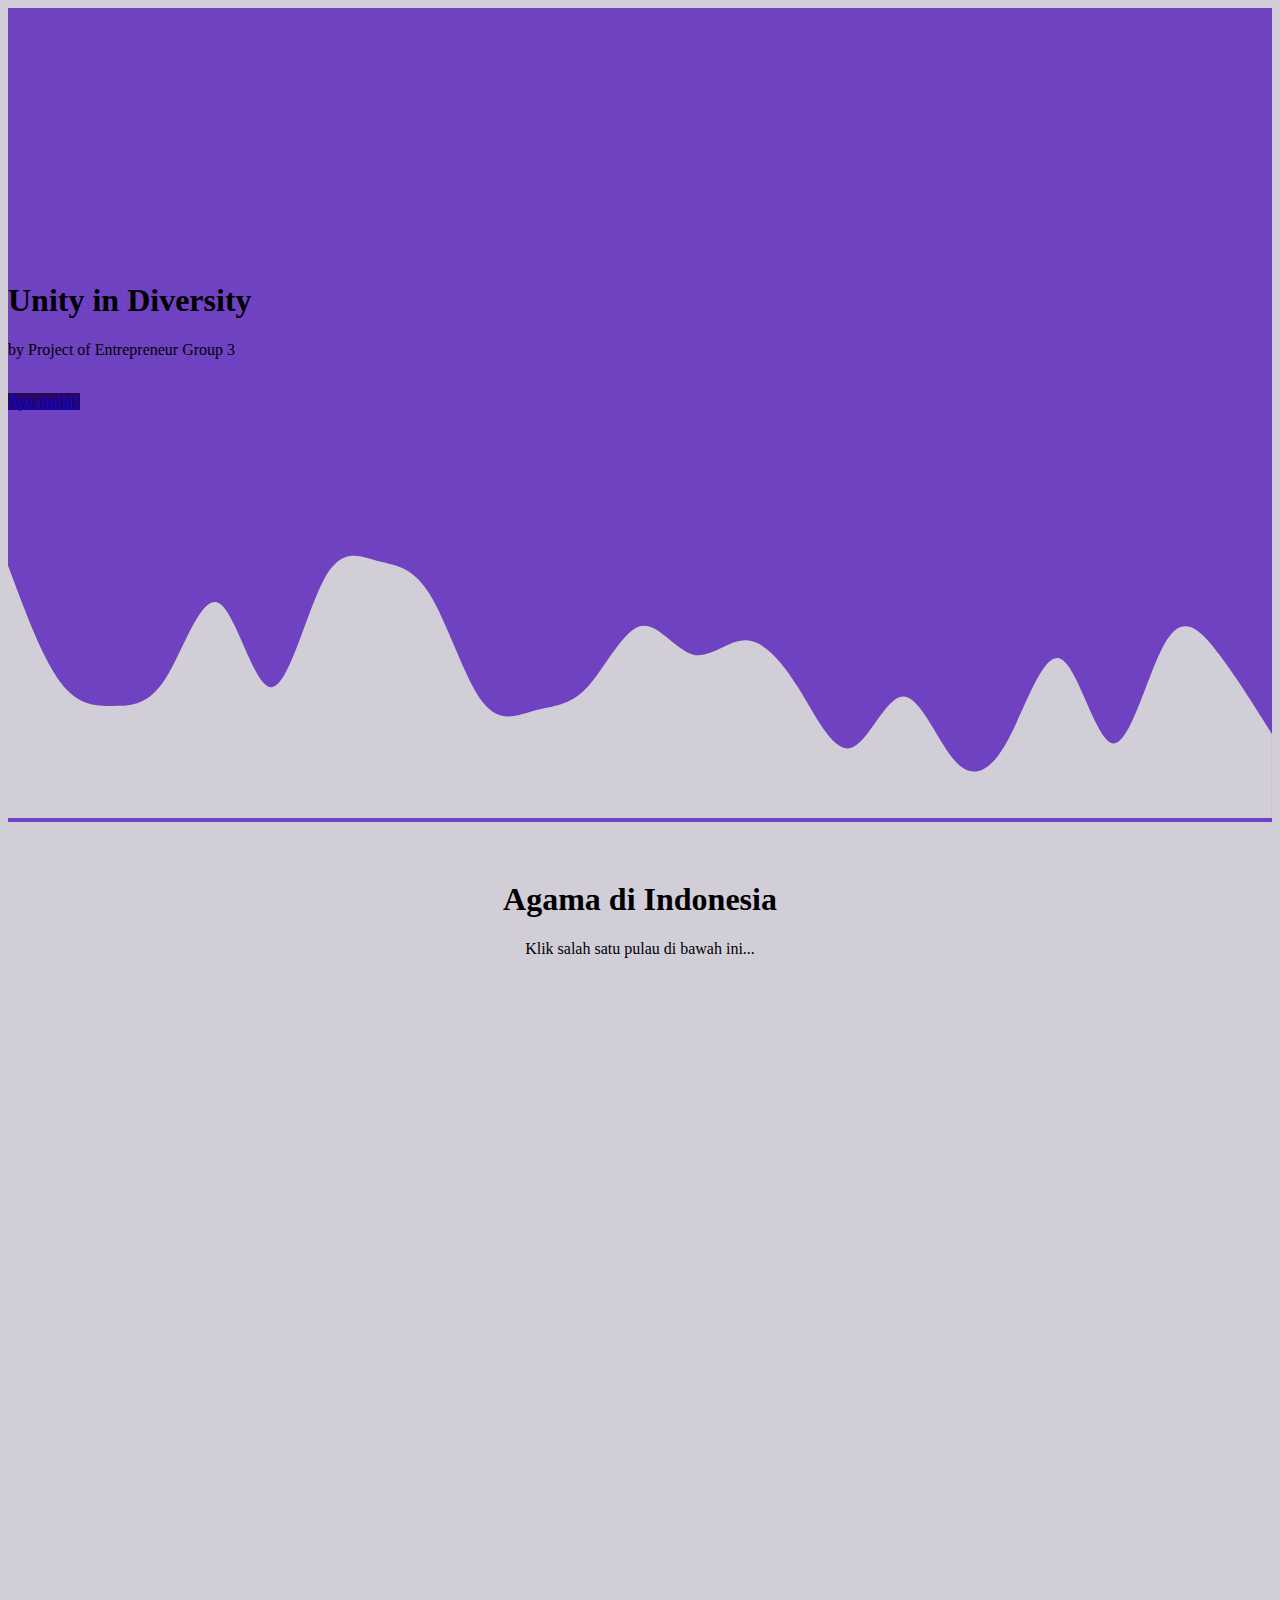
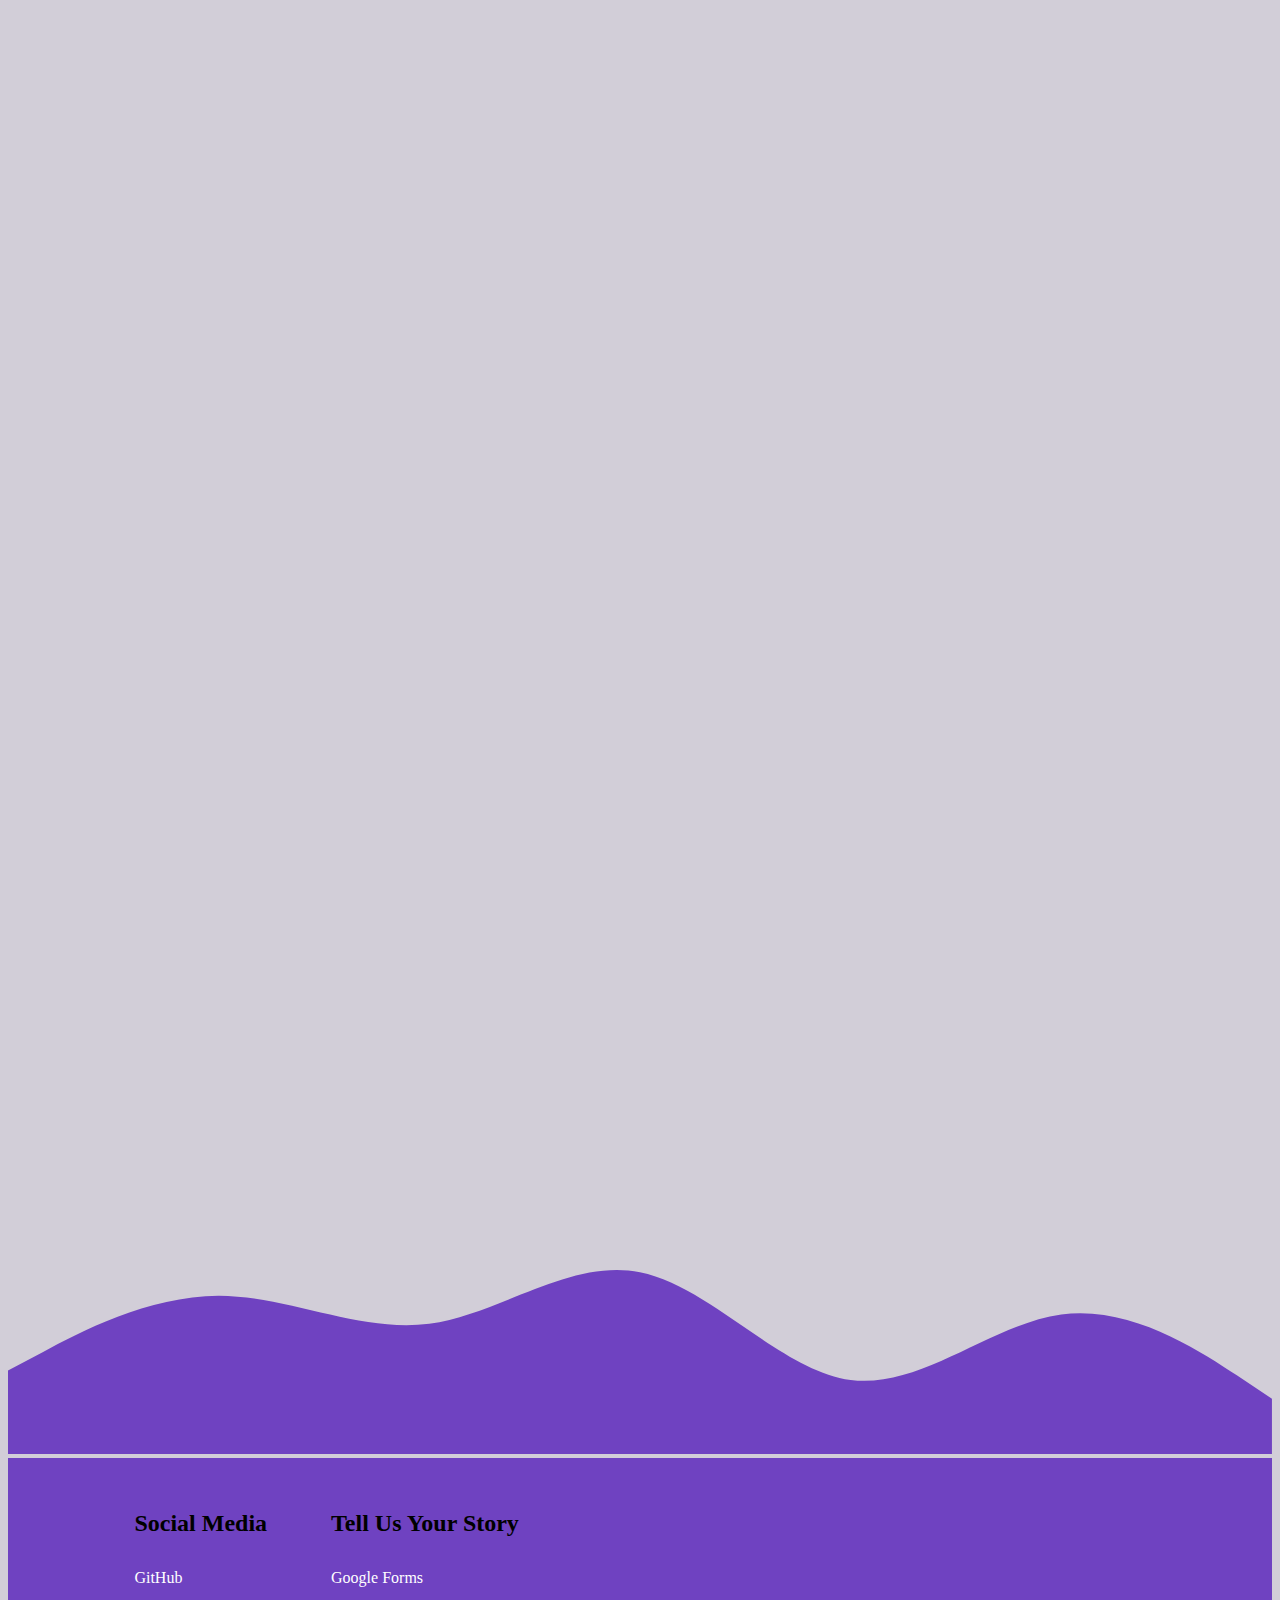
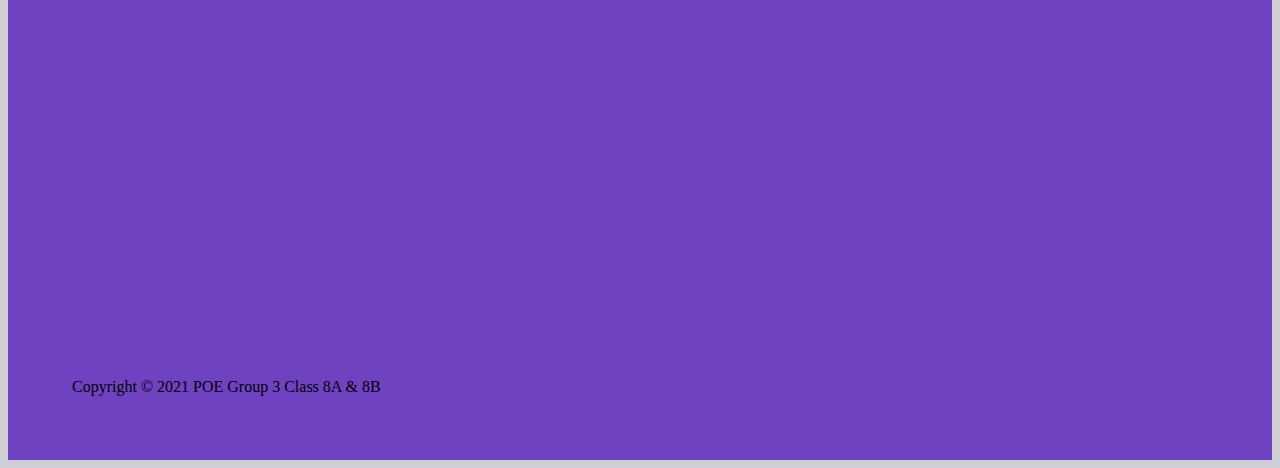
==== index.html @ b8ce14c6 "Added more stories, fixed the footer problem" ====
<!DOCTYPE html>
<html lang="en">

<head>
    <meta charset="UTF-8">
    <meta http-equiv="X-UA-Compatible" content="IE=edge">
    <meta name="viewport" content="width=device-width, initial-scale=1.0">

    <!-- Bootstrap's CSS. -->
    <link href="https://cdn.jsdelivr.net/npm/bootstrap@5.1.3/dist/css/bootstrap.min.css" rel="stylesheet"
        integrity="sha384-1BmE4kWBq78iYhFldvKuhfTAU6auU8tT94WrHftjDbrCEXSU1oBoqyl2QvZ6jIW3" crossorigin="anonymous">

    <!-- AOS's CSS -->
    <link href="https://unpkg.com/aos@2.3.1/dist/aos.css" rel="stylesheet">

    <!-- custom style for the website -->
    <link rel="stylesheet" href="style.css">

    <title>Unity in Diversity</title>
</head>

<body>
    <!-- Jumbotron. -->
    <div id="title" class="jumbotron text-center">
        <h1 class="display-2 text-white">Unity in Diversity</h1>
        <p class="lead text-white">by Project of Entrepreneur Group 3</p><br>
        <a class="btn btn-lg text-white" id="start-button" href="#map" role="button" style="margin-bottom: 10%;">
            Ayo mulai!
        </a>
        <svg xmlns="http://www.w3.org/2000/svg" viewBox="0 0 1440 320">
            <path fill="#CED4DA" style="fill: #d2ced8;"
                d="M0,32L10,58.7C20,85,40,139,60,165.3C80,192,100,192,120,192C140,192,160,192,180,160C200,128,220,64,240,74.7C260,85,280,171,300,170.7C320,171,340,85,360,48C380,11,400,21,420,26.7C440,32,460,32,480,64C500,96,520,160,540,186.7C560,213,580,203,600,197.3C620,192,640,192,660,170.7C680,149,700,107,720,101.3C740,96,760,128,780,133.3C800,139,820,117,840,117.3C860,117,880,139,900,170.7C920,203,940,245,960,240C980,235,1000,181,1020,181.3C1040,181,1060,235,1080,256C1100,277,1120,267,1140,229.3C1160,192,1180,128,1200,138.7C1220,149,1240,235,1260,234.7C1280,235,1300,149,1320,117.3C1340,85,1360,107,1380,133.3C1400,160,1420,192,1430,208L1440,224L1440,320L1430,320C1420,320,1400,320,1380,320C1360,320,1340,320,1320,320C1300,320,1280,320,1260,320C1240,320,1220,320,1200,320C1180,320,1160,320,1140,320C1120,320,1100,320,1080,320C1060,320,1040,320,1020,320C1000,320,980,320,960,320C940,320,920,320,900,320C880,320,860,320,840,320C820,320,800,320,780,320C760,320,740,320,720,320C700,320,680,320,660,320C640,320,620,320,600,320C580,320,560,320,540,320C520,320,500,320,480,320C460,320,440,320,420,320C400,320,380,320,360,320C340,320,320,320,300,320C280,320,260,320,240,320C220,320,200,320,180,320C160,320,140,320,120,320C100,320,80,320,60,320C40,320,20,320,10,320L0,320Z">
            </path>
        </svg>
    </div>

    <!-- The interactive map containter -->
    <section id="map">
        <br>
        <h1 class="display-4 text-center text-black">Agama di Indonesia</h1>
        <p class="lead text-center text-black">Klik salah satu pulau di bawah ini...</p>
        <br>

        <!-- the interactive map itself -->
        <!-- warning: this is really cool :) -->

        <div class="map-container" data-aos="zoom-in" data-aos-duration="1000" data-aos-anchor-placement="center-bottom">
            <svg viewBox="0 0 792.54596 316.66394" xmlns="http://www.w3.org/2000/svg">
                <!-- the clickable part of the map -->
                <!-- first, we create the <a> tag to wrap the svg, inside the anchor tag we will put some tooltip attributes -->
                <path class="clickable-map" data-toggle="tooltip" title="Sumatra"
                    onmousedown="gotoPage('islands/sumatra.html');"
                    d="M 36.742 92.075 L 36.572 92.175 L 35.862 91.085 L 34.612 89.745 L 33.632 89.285 L 33.042 89.185 L 32.802 89.035 L 32.912 88.885 L 33.902 88.685 L 35.962 88.815 L 36.652 89.895 L 36.992 90.875 L 36.982 91.735 Z M 9.192 30.965 L 11.782 32.385 L 11.862 33.045 L 12.142 33.505 L 13.152 34.505 L 14.942 35.905 L 15.792 36.255 L 19.732 37.235 L 23.772 37.505 L 25.682 37.155 L 27.912 36.275 L 28.272 36.275 L 29.172 36.755 L 30.692 36.395 L 31.812 36.515 L 33.222 37.045 L 33.602 37.375 L 33.922 38.235 L 34.542 38.445 L 35.522 38.245 L 39.452 36.725 L 39.922 36.745 L 40.802 37.635 L 41.892 39.145 L 44.042 41.405 L 45.602 42.725 L 46.812 43.005 L 47.702 44.775 L 47.852 46.295 L 48.262 47.265 L 48.702 47.855 L 48.612 48.785 L 49.432 48.685 L 50.402 49.045 L 51.042 49.355 L 53.102 50.935 L 53.242 52.265 L 52.885 53.117 L 52.892 53.115 L 52.992 55.825 L 53.762 56.865 L 54.952 56.825 L 56.442 57.465 L 57.552 58.125 L 58.372 59.425 L 60.112 59.865 L 60.462 60.455 L 60.362 60.985 L 60.592 61.815 L 62.732 63.225 L 64.962 63.955 L 66.732 64.935 L 70.692 67.435 L 71.872 68.495 L 73.082 68.965 L 74.002 69.615 L 74.722 70.895 L 75.082 71.245 L 75.602 71.555 L 76.962 71.965 L 78.822 73.015 L 81.182 75.375 L 82.562 76.475 L 82.692 76.805 L 82.792 78.995 L 82.652 79.595 L 82.072 80.385 L 82.112 80.825 L 83.252 82.105 L 82.982 82.365 L 83.492 82.215 L 83.182 81.465 L 83.422 81.005 L 82.892 80.605 L 82.512 80.645 L 82.482 80.505 L 83.422 79.875 L 83.822 79.945 L 84.532 80.715 L 84.462 82.105 L 85.192 83.805 L 85.322 83.785 L 84.922 82.155 L 84.922 81.425 L 85.222 80.895 L 85.812 80.545 L 86.432 80.565 L 87.152 81.465 L 87.802 82.735 L 88.342 83.255 L 88.562 83.815 L 88.536 83.898 L 89.342 86.355 L 89.912 87.555 L 91.252 88.945 L 92.782 90.135 L 93.702 90.625 L 94.522 90.495 L 95.472 91.085 L 96.222 91.235 L 96.732 90.845 L 95.592 90.135 L 95.272 89.505 L 95.192 88.725 L 95.392 88.335 L 96.342 87.785 L 98.742 87.515 L 101.202 87.825 L 101.082 88.335 L 101.432 89.105 L 104.882 91.415 L 105.622 92.205 L 105.882 93.015 L 105.902 94.355 L 106.622 96.465 L 107.302 97.555 L 109.642 98.645 L 110.392 98.705 L 112.112 98.285 L 113.322 98.615 L 117.832 102.395 L 119.852 103.465 L 120.942 106.525 L 120.752 108.255 L 121.152 109.625 L 121.582 110.255 L 124.872 113.355 L 125.562 113.855 L 126.942 114.485 L 127.462 114.555 L 129.862 114.335 L 132.472 114.495 L 133.162 114.755 L 133.642 115.125 L 136.202 118.205 L 136.382 118.735 L 136.232 119.405 L 127.392 124.035 L 126.682 123.665 L 125.952 122.845 L 124.952 122.855 L 126.852 124.195 L 127.672 124.435 L 128.912 123.315 L 133.152 122.535 L 137.622 120.015 L 137.892 119.815 L 138.612 118.675 L 140.872 117.835 L 141.432 117.895 L 142.592 118.455 L 147.592 122.215 L 147.852 122.775 L 148.832 127.105 L 148.202 127.335 L 145.232 127.515 L 144.952 127.905 L 144.842 128.815 L 142.182 130.645 L 142.352 130.925 L 142.672 130.875 L 143.352 130.305 L 144.032 130.145 L 144.612 130.195 L 144.662 130.355 L 144.292 130.825 L 145.922 131.035 L 145.972 131.245 L 147.602 131.765 L 148.492 133.075 L 147.862 132.975 L 146.972 133.135 L 145.292 133.865 L 145.082 134.075 L 145.242 134.335 L 144.942 134.995 L 142.312 136.745 L 141.932 138.885 L 142.032 139.305 L 143.032 140.285 L 141.852 140.405 L 141.012 140.875 L 141.862 140.405 L 143.042 140.295 L 143.462 140.725 L 144.252 141.085 L 145.142 142.185 L 146.042 142.915 L 147.042 143.335 L 147.672 143.855 L 148.772 144.115 L 149.302 144.485 L 150.142 144.115 L 150.112 144.225 L 151.332 143.965 L 153.982 144.715 L 155.892 145.455 L 158.102 144.705 L 158.502 144.775 L 159.252 146.515 L 158.942 147.955 L 159.192 148.775 L 159.902 149.945 L 160.022 151.005 L 159.722 152.955 L 160.162 154.815 L 160.642 155.665 L 161.282 156.655 L 161.442 157.555 L 161.282 158.075 L 160.802 158.455 L 160.472 159.185 L 160.472 159.905 L 160.702 160.325 L 160.932 160.235 L 161.422 159.045 L 161.832 159.115 L 163.102 160.195 L 165.172 161.465 L 166.542 161.525 L 167.282 162.195 L 167.492 162.665 L 167.802 164.235 L 167.752 164.705 L 167.492 165.075 L 167.062 165.175 L 166.702 165.805 L 166.382 165.745 L 165.792 166.225 L 164.672 168.015 L 165.552 168.165 L 165.822 168.015 L 166.852 166.545 L 167.902 166.315 L 168.342 167.115 L 169.472 167.175 L 169.962 167.555 L 171.492 167.945 L 172.972 167.115 L 175.382 167.955 L 178.442 168.295 L 180.072 168.275 L 180.352 168.875 L 179.892 170.605 L 180.162 172.035 L 180.322 172.415 L 181.052 173.055 L 181.742 173.255 L 182.552 173.225 L 182.892 173.385 L 183.102 174.005 L 182.912 176.005 L 183.542 177.295 L 184.252 177.915 L 185.272 178.005 L 186.012 177.805 L 186.312 177.865 L 187.112 178.205 L 187.552 178.605 L 187.702 179.575 L 187.572 180.825 L 188.352 182.395 L 188.352 182.795 L 188.042 183.215 L 186.342 184.095 L 185.232 185.255 L 184.052 187.765 L 183.712 188.885 L 183.562 190.015 L 183.802 190.915 L 184.252 191.385 L 185.552 192.115 L 185.962 193.085 L 185.752 193.935 L 184.852 195.335 L 184.242 196.615 L 184.022 198.265 L 183.769 198.59 L 183.782 198.615 L 183.592 201.315 L 185.052 203.725 L 185.102 204.055 L 185.102 205.305 L 184.762 206.135 L 184.782 206.485 L 185.272 206.965 L 184.672 208.185 L 184.312 210.055 L 184.492 210.915 L 184.982 211.535 L 185.092 211.915 L 185.052 212.135 L 184.562 212.395 L 184.292 213.635 L 184.442 217.245 L 184.292 217.775 L 183.802 218.105 L 183.672 218.635 L 183.762 220.805 L 183.592 222.415 L 183.802 223.145 L 183.222 225.275 L 183.292 226.455 L 182.932 227.505 L 182.142 228.625 L 181.872 228.735 L 181.712 227.765 L 180.052 227.545 L 179.702 227.275 L 179.502 226.765 L 179.522 226.255 L 179.702 225.915 L 179.612 225.685 L 179.032 225.135 L 178.502 225.135 L 178.302 224.895 L 176.922 224.125 L 176.092 223.345 L 175.822 222.635 L 174.662 220.905 L 174.332 220.835 L 173.982 220.985 L 173.822 221.295 L 173.822 223.065 L 173.692 223.335 L 172.962 223.085 L 172.362 223.495 L 172.752 223.985 L 172.762 224.305 L 173.082 224.295 L 172.602 224.635 L 172.802 224.855 L 172.812 225.205 L 173.242 225.515 L 173.152 225.635 L 172.522 225.645 L 172.152 226.045 L 172.412 226.505 L 173.162 226.425 L 172.652 226.955 L 172.082 227.055 L 170.402 226.135 L 168.722 225.435 L 165.702 223.525 L 164.962 222.945 L 164.172 221.985 L 163.612 222.005 L 162.572 221.695 L 161.712 222.095 L 161.252 222.495 L 161.662 222.755 L 161.792 223.335 L 162.802 224.545 L 163.172 224.795 L 163.462 225.325 L 163.442 225.675 L 163.282 225.785 L 164.462 227.555 L 164.352 227.845 L 164.792 229.015 L 164.702 229.215 L 162.222 229.345 L 161.852 229.135 L 161.772 228.905 L 162.082 228.745 L 161.902 228.015 L 159.782 226.085 L 159.372 225.365 L 158.532 224.745 L 157.352 224.195 L 157.682 223.735 L 156.742 222.585 L 153.782 220.495 L 152.302 218.785 L 152.182 217.755 L 151.862 217.455 L 150.552 217.165 L 150.512 216.745 L 151.042 216.195 L 150.882 215.705 L 150.482 215.235 L 150.242 215.005 L 149.882 215.025 L 149.412 214.405 L 148.412 213.655 L 148.102 213.655 L 148.082 213.855 L 147.902 213.895 L 147.722 213.785 L 147.792 213.075 L 147.012 212.415 L 146.302 212.455 L 145.662 211.905 L 145.132 211.775 L 145.305 211.264 L 145.302 211.265 L 145.122 211.795 L 144.322 211.695 L 143.792 211.125 L 143.322 210.895 L 142.472 210.695 L 142.172 210.895 L 141.862 210.765 L 141.792 210.525 L 142.012 210.365 L 141.752 209.975 L 141.242 209.595 L 140.922 209.615 L 140.642 209.865 L 140.242 209.555 L 140.192 209.375 L 140.432 209.035 L 138.842 207.295 L 135.702 205.215 L 133.062 204.245 L 133.122 203.995 L 132.522 203.175 L 131.532 202.455 L 131.392 202.115 L 127.822 199.425 L 127.052 198.695 L 122.502 195.415 L 122.322 195.195 L 122.352 194.135 L 122.772 194.025 L 122.812 193.755 L 121.942 192.025 L 121.682 190.415 L 119.462 188.615 L 117.442 187.395 L 116.202 186.905 L 116.262 186.585 L 110.682 182.555 L 109.212 180.675 L 109.302 180.435 L 109.082 179.925 L 108.712 179.665 L 108.522 178.935 L 108.192 178.715 L 106.992 176.935 L 105.792 174.035 L 102.582 172.235 L 101.452 170.645 L 100.602 169.845 L 102.212 168.735 L 102.632 168.295 L 103.722 167.855 L 104.462 167.295 L 105.262 166.325 L 105.272 166.305 L 105.502 165.795 L 105.322 164.145 L 104.762 162.475 L 104.372 161.735 L 103.662 161.415 L 103.312 161.005 L 103.162 160.505 L 102.692 160.005 L 102.542 159.595 L 102.332 155.945 L 102.472 155.922 L 102.462 155.915 L 102.282 155.945 L 102.492 159.585 L 102.642 159.995 L 103.112 160.495 L 103.262 160.995 L 103.612 161.405 L 104.322 161.725 L 104.702 162.455 L 105.262 164.135 L 105.442 165.785 L 105.202 166.315 L 104.402 167.285 L 103.662 167.845 L 102.572 168.285 L 102.162 168.725 L 100.552 169.835 L 100.272 169.295 L 98.272 167.085 L 97.872 165.495 L 97.032 164.325 L 97.072 163.865 L 97.812 163.195 L 98.112 162.605 L 98.122 161.425 L 97.672 159.755 L 95.682 156.895 L 94.242 155.135 L 93.342 152.755 L 92.582 151.975 L 92.942 151.415 L 92.992 150.815 L 92.562 149.835 L 92.162 149.565 L 91.412 149.465 L 90.612 148.715 L 90.212 149.005 L 89.832 148.895 L 89.962 148.275 L 90.402 148.345 L 90.112 147.675 L 89.732 147.565 L 89.182 146.725 L 89.162 146.435 L 89.492 146.415 L 89.162 145.685 L 89.462 145.335 L 89.462 145.015 L 88.912 143.465 L 88.652 142.075 L 88.372 141.535 L 87.932 140.915 L 85.102 138.105 L 84.382 136.695 L 83.722 135.825 L 81.422 133.935 L 81.422 133.705 L 80.932 132.995 L 79.802 132.315 L 79.422 131.475 L 79.422 130.945 L 78.732 129.775 L 78.512 129.635 L 78.732 128.975 L 78.592 128.615 L 78.782 128.295 L 78.202 127.425 L 77.302 126.815 L 76.722 126.195 L 75.372 125.465 L 73.092 124.515 L 72.402 124.365 L 71.982 123.435 L 71.622 123.085 L 70.822 122.985 L 69.712 123.395 L 68.532 122.975 L 69.462 121.585 L 70.212 121.235 L 71.002 121.155 L 71.632 120.375 L 72.502 118.765 L 72.972 118.645 L 74.192 117.865 L 75.252 118.295 L 76.704 117.788 L 76.672 117.745 L 75.212 118.255 L 74.152 117.825 L 72.932 118.605 L 72.462 118.725 L 71.592 120.335 L 70.962 121.115 L 70.172 121.195 L 69.422 121.545 L 68.492 122.935 L 68.292 122.875 L 68.032 122.665 L 68.352 122.515 L 68.352 121.645 L 67.562 121.165 L 67.982 120.005 L 67.402 117.055 L 66.232 113.775 L 65.002 110.995 L 62.832 104.575 L 61.502 101.535 L 60.672 100.475 L 60.682 100.145 L 60.872 100.155 L 61.322 100.635 L 61.512 100.715 L 61.702 100.555 L 62.552 99.225 L 62.572 98.395 L 61.652 97.035 L 60.892 96.415 L 60.632 96.455 L 60.402 96.725 L 60.902 96.875 L 61.112 97.555 L 60.702 97.585 L 59.962 97.115 L 57.922 94.355 L 57.362 93.845 L 55.912 92.925 L 52.482 91.215 L 50.932 90.105 L 51.542 87.315 L 51.012 85.695 L 50.182 85.345 L 50.242 84.635 L 49.832 84.075 L 49.652 83.075 L 49.891 81.672 L 49.882 81.675 L 49.642 83.085 L 49.822 84.085 L 50.232 84.645 L 50.172 85.355 L 51.002 85.705 L 51.532 87.325 L 50.922 90.115 L 47.412 88.135 L 47.012 88.135 L 46.082 88.595 L 43.982 88.065 L 42.332 85.765 L 42.232 81.765 L 41.912 79.595 L 41.332 77.815 L 41.132 77.605 L 40.332 77.595 L 38.762 76.975 L 38.292 76.755 L 37.632 76.125 L 36.392 74.395 L 35.932 72.435 L 35.462 71.665 L 33.932 71.145 L 32.352 68.625 L 31.122 66.305 L 29.722 65.525 L 29.252 65.005 L 28.952 63.875 L 27.352 62.755 L 24.712 62.605 L 23.382 62.825 L 22.702 62.685 L 22.182 62.385 L 20.502 60.745 L 18.642 57.975 L 16.942 56.165 L 16.182 55.925 L 14.872 54.915 L 13.892 54.475 L 12.722 53.435 L 10.762 51.075 L 7.922 48.435 L 5.622 46.555 L 3.752 43.725 L 1.342 39.035 L 1.682 38.365 L 1.622 38.065 L 0.452 36.195 L 0.852 34.075 L 0.292 32.795 L 0.462 31.225 L 1.322 31.235 L 3.492 29.835 L 3.892 29.765 L 6.762 30.205 Z M 147.142 210.175 L 147.267 209.685 L 147.262 209.685 L 147.136 210.18 Z M 119.102 174.775 L 118.532 174.605 L 118.582 174.625 Z M 134.992 140.075 L 134.992 140.076 L 136.162 140.155 L 136.164 140.154 Z M 127.992 145.875 L 127.976 145.877 L 128.582 146.295 L 128.587 146.294 Z M 125.272 144.865 L 125.268 144.865 L 125.732 145.615 L 125.736 145.615 Z M 124.092 144.105 L 124.082 144.1 L 124.042 144.735 L 124.053 144.736 Z M 122.802 142.835 L 122.786 142.836 L 123.082 143.585 L 123.09 143.589 Z M 120.782 143.265 L 120.782 142.955 L 120.372 142.605 L 120.363 142.604 L 120.762 142.945 L 120.762 143.255 L 120.962 143.395 L 120.967 143.394 Z M 118.692 142.445 L 118.687 142.447 L 119.551 142.865 Z M 117.832 142.275 L 117.811 142.272 L 118.252 142.595 L 118.263 142.591 Z M 116.612 142.625 L 116.6 142.631 L 116.822 142.825 L 116.826 142.812 Z M 114.182 143.795 L 114.102 143.795 L 114.342 143.945 L 114.372 144.945 L 114.522 145.065 L 114.402 145.825 L 114.932 146.265 L 114.97 146.237 L 114.462 145.815 L 114.572 145.055 L 114.432 144.935 L 114.402 143.935 L 114.372 143.915 L 114.377 143.916 Z M 115.402 146.095 L 115.102 146.945 L 114.275 147.971 L 114.342 147.955 L 115.162 146.935 L 115.462 146.075 L 115.342 145.995 L 115.305 146.022 Z M 113.652 148.125 L 113.352 148.343 L 113.392 148.345 L 113.716 148.11 Z M 112.702 148.335 L 112.082 148.955 L 112.142 149.515 L 112.492 150.335 L 112.492 150.565 L 112.082 151.035 L 112.082 151.245 L 112.492 151.595 L 112.492 151.825 L 111.872 152.935 L 109.862 154.165 L 108.682 155.955 L 107.729 156.203 L 107.742 156.215 L 108.752 155.945 L 109.932 154.155 L 111.942 152.925 L 112.562 151.805 L 112.562 151.575 L 112.152 151.225 L 112.152 151.015 L 112.562 150.545 L 112.152 148.925 L 112.749 148.337 Z M 107.302 155.865 L 106.72 156.034 L 106.742 156.035 L 107.308 155.871 Z M 106.122 156.015 L 105.595 156.274 L 105.642 156.275 L 106.158 156.017 Z M 104.532 156.245 L 104.003 156.575 L 104.022 156.595 L 104.58 156.246 Z M 103.292 155.885 L 103.142 155.915 L 102.972 156.246 L 103.012 156.275 L 103.192 155.915 L 103.3 155.893 Z M 88.162 85.085 L 88.168 85.179 L 88.172 85.105 L 88.303 84.639 Z M 88.282 87.085 L 88.992 88.655 L 89.152 89.595 L 88.642 91.315 L 88.402 94.295 L 87.932 95.545 L 87.932 95.935 L 87.942 95.946 L 87.942 95.565 L 88.412 94.315 L 88.652 91.335 L 89.162 89.615 L 89.002 88.675 L 88.292 87.105 L 88.274 86.959 Z M 90.342 97.375 L 90.022 97.645 L 89.982 98.075 L 90.044 98.088 L 90.082 97.675 L 90.352 97.395 L 90.112 96.615 L 90.108 96.614 Z M 90.652 98.505 L 90.532 98.895 L 90.692 99.205 L 90.612 99.675 L 90.182 100.385 L 90.102 100.775 L 90.342 101.015 L 90.222 101.485 L 89.392 102.195 L 88.602 102.195 L 88.562 102.585 L 88.282 102.745 L 87.692 102.625 L 87.222 102.745 L 87.222 103.095 L 84.222 103.255 L 83.832 103.525 L 83.872 103.915 L 84.112 104.155 L 84.146 104.149 L 83.932 103.935 L 83.892 103.545 L 84.282 103.275 L 87.282 103.115 L 87.282 102.765 L 87.752 102.645 L 88.342 102.765 L 88.622 102.605 L 88.662 102.215 L 89.452 102.215 L 90.282 101.505 L 90.402 101.035 L 90.162 100.805 L 90.242 100.415 L 90.672 99.705 L 90.752 99.235 L 90.592 98.925 L 90.712 98.535 L 90.632 98.225 L 90.577 98.214 Z M 84.862 105.055 L 85.062 106.645 L 85.342 107.155 L 85.932 107.585 L 86.012 107.895 L 85.382 107.975 L 84.832 108.285 L 84.792 108.715 L 85.182 108.875 L 85.532 109.895 L 85.372 110.525 L 85.132 110.795 L 84.382 110.835 L 84.382 111.065 L 84.812 111.535 L 84.85 111.531 L 84.442 111.085 L 84.442 110.855 L 85.192 110.815 L 85.432 110.545 L 85.592 109.915 L 85.242 108.895 L 84.852 108.735 L 84.892 108.305 L 85.442 107.995 L 86.072 107.915 L 85.992 107.605 L 85.402 107.175 L 85.122 106.665 L 84.922 105.075 L 84.412 104.135 L 84.367 104.143 Z M 85.122 111.925 L 85.192 112.34 L 85.302 111.515 L 85.235 111.521 Z M 85.242 112.635 L 84.962 112.835 L 85.472 113.575 L 86.022 114.005 L 83.925 113.306 L 83.932 113.315 L 86.062 114.025 L 85.862 113.875 L 86.922 114.305 L 87.392 115.035 L 86.562 116.325 L 86.472 117.265 L 87.742 119.905 L 87.742 121.055 L 87.892 121.495 L 88.162 121.495 L 88.182 121.485 L 87.922 121.485 L 87.772 121.045 L 87.772 119.895 L 86.502 117.255 L 86.592 116.315 L 87.422 115.025 L 86.952 114.295 L 85.892 113.865 L 85.022 112.845 L 85.302 112.645 L 85.216 112.48 Z M 89.462 121.175 L 89.842 121.435 L 90.612 123.165 L 93.452 123.955 L 94.542 123.985 L 94.549 123.974 L 93.482 123.945 L 90.642 123.155 L 89.872 121.425 L 89.492 121.165 L 89.112 121.015 L 89.088 121.027 Z M 96.872 122.525 L 97.052 122.765 L 97.432 123.765 L 97.162 124.615 L 97.162 125.095 L 97.542 126.035 L 97.452 126.885 L 96.879 127.886 L 96.892 127.905 L 97.482 126.875 L 97.572 126.025 L 97.192 125.085 L 97.192 124.605 L 97.462 123.755 L 97.082 122.755 L 96.902 122.515 L 96.552 122.425 L 96.523 122.435 Z M 96.322 127.475 L 95.852 127.855 L 95.822 128.205 L 96.092 129.085 L 95.912 129.265 L 95.942 129.505 L 96.472 130.415 L 96.352 130.705 L 96.384 130.838 L 96.502 130.405 L 95.972 129.495 L 95.942 129.255 L 96.122 129.075 L 95.852 128.195 L 95.882 127.845 L 96.343 127.472 Z M 96.472 131.205 L 96.802 131.705 L 97.332 131.995 L 97.392 132.615 L 97.602 132.935 L 98.072 132.965 L 98.632 133.405 L 98.645 133.381 L 98.102 132.955 L 97.632 132.925 L 97.422 132.605 L 97.362 131.985 L 96.832 131.695 L 96.502 131.195 L 96.394 130.88 Z M 99.702 132.405 L 100.082 132.465 L 100.882 133.055 L 100.852 133.735 L 100.672 134.115 L 101.382 135.645 L 101.682 135.795 L 101.735 135.782 L 101.462 135.645 L 100.752 134.115 L 100.932 133.735 L 100.962 133.055 L 100.162 132.465 L 99.732 132.395 L 98.872 132.655 L 98.871 132.656 Z M 102.272 136.145 L 103.392 136.615 L 103.512 137.025 L 104.162 137.285 L 104.602 137.845 L 106.312 138.455 L 106.402 138.545 L 106.222 138.865 L 106.602 139.155 L 107.132 139.275 L 107.222 139.835 L 108.672 140.715 L 108.912 141.065 L 109.352 141.095 L 110.472 141.775 L 111.122 142.655 L 111.472 142.835 L 111.442 143.125 L 112.712 143.475 L 113.212 143.795 L 113.292 143.795 L 112.792 143.475 L 111.522 143.125 L 111.552 142.835 L 111.202 142.655 L 110.552 141.775 L 109.432 141.095 L 108.992 141.065 L 108.752 140.715 L 107.302 139.835 L 107.212 139.275 L 106.682 139.155 L 106.302 138.865 L 106.482 138.545 L 106.392 138.455 L 104.682 137.845 L 104.242 137.285 L 103.592 137.025 L 103.472 136.615 L 102.352 136.145 L 102.002 135.735 L 101.936 135.751 Z M 83.612 112.945 L 82.349 112.488 L 82.352 112.495 L 83.618 112.953 Z M 81.992 111.765 L 81.337 111.882 L 81.362 111.905 L 82.003 111.79 Z M 80.932 111.535 L 80.652 111.495 L 80.062 111.845 L 80.142 113.925 L 79.862 114.235 L 79.862 114.545 L 80.142 115.325 L 80.168 115.325 L 79.902 114.585 L 79.902 114.275 L 80.182 113.965 L 80.102 111.885 L 80.692 111.535 L 80.953 111.554 Z M 81.482 116.735 L 81.521 116.765 L 81.442 115.605 L 81.404 115.59 Z M 82.152 117.915 L 81.482 118.735 L 80.972 119.045 L 80.262 119.165 L 79.649 119.126 L 79.672 119.165 L 80.302 119.205 L 81.012 119.085 L 81.522 118.775 L 82.192 117.955 L 82.192 117.285 L 82.152 117.255 Z M 79.512 118.925 L 79.002 118.805 L 78.722 118.845 L 77.892 119.275 L 77.3 118.833 L 77.302 118.845 L 77.932 119.315 L 78.762 118.885 L 79.042 118.845 L 79.533 118.961 Z M 50.912 53.325 L 50.853 53.639 L 50.862 53.635 L 50.921 53.323 Z M 49.642 53.795 L 49.552 54.005 L 49.852 54.535 L 49.822 54.911 L 49.832 54.905 L 49.862 54.525 L 49.562 53.995 L 49.647 53.796 Z M 49.412 55.155 L 49.562 55.625 L 49.092 56.305 L 49.122 57.275 L 48.912 57.565 L 48.673 58.89 L 48.682 58.885 L 48.922 57.555 L 49.132 57.265 L 49.102 56.295 L 49.572 55.615 L 49.423 55.148 Z M 47.462 59.545 L 47.522 59.925 L 47.379 60.183 L 47.382 60.185 L 47.532 59.915 L 47.473 59.539 Z M 46.632 59.845 L 46.542 60.165 L 46.952 60.905 L 46.833 61.252 L 46.842 61.245 L 46.962 60.895 L 46.552 60.155 L 46.64 59.844 Z M 45.352 62.435 L 44.912 63.055 L 45.242 63.875 L 45.712 64.375 L 45.712 64.695 L 45.982 64.875 L 45.952 65.615 L 46.692 65.965 L 46.902 66.845 L 47.462 67.255 L 47.132 67.785 L 47.402 68.345 L 47.432 68.785 L 48.082 69.225 L 48.352 69.105 L 48.732 69.815 L 48.494 70.597 L 48.502 70.595 L 48.742 69.805 L 48.362 69.095 L 48.092 69.215 L 47.442 68.775 L 47.412 68.335 L 47.142 67.775 L 47.472 67.245 L 46.912 66.835 L 46.702 65.955 L 45.962 65.605 L 45.992 64.865 L 45.722 64.685 L 45.722 64.365 L 45.252 63.865 L 44.922 63.045 L 45.359 62.43 Z M 46.122 71.255 L 46.212 71.435 L 46.802 71.555 L 47.302 72.055 L 47.362 72.795 L 47.982 73.445 L 47.893 74.404 L 47.902 74.405 L 47.992 73.435 L 47.372 72.785 L 47.312 72.045 L 46.812 71.545 L 46.222 71.425 L 46.135 71.251 Z M 47.092 74.475 L 47.302 74.735 L 47.272 75.265 L 47.542 76.145 L 47.542 77.205 L 48.462 77.445 L 49.052 78.505 L 50.002 78.625 L 49.972 78.885 L 50.212 79.175 L 49.882 79.675 L 49.822 80.055 L 49.972 80.705 L 50.472 81.205 L 50.501 81.459 L 50.512 81.455 L 50.482 81.195 L 49.982 80.695 L 49.832 80.045 L 49.892 79.665 L 50.222 79.165 L 49.982 78.875 L 50.012 78.615 L 49.062 78.495 L 48.472 77.435 L 47.552 77.195 L 47.552 76.135 L 47.282 75.255 L 47.312 74.725 L 47.104 74.467 Z M 149.442 210.035 L 149.822 210.515 L 149.442 210.025 L 149.012 210.005 Z M 153.102 211.165 L 153.292 211.215 L 153.372 211.455 L 154.282 211.725 L 155.282 211.185 L 154.282 211.715 L 153.372 211.455 L 153.292 211.205 L 153.102 211.155 L 152.862 211.375 Z M 157.682 208.815 L 157.632 207.985 L 157.092 207.665 L 157.362 206.885 L 158.012 206.245 L 157.712 203.535 L 157.979 202.713 L 157.972 202.715 L 157.702 203.545 L 158.002 206.245 L 157.352 206.895 L 157.082 207.665 L 157.622 207.995 L 157.682 208.825 L 158.352 209.435 Z M 158.252 202.625 L 158.331 202.249 L 158.322 202.255 L 158.244 202.627 Z M 159.132 201.685 L 159.633 201.105 L 159.632 201.105 L 159.129 201.687 Z M 167.072 200.025 L 167.151 199.681 L 167.142 199.685 L 167.062 200.025 L 166.822 200.066 Z M 168.282 199.115 L 168.901 198.875 L 168.892 198.875 L 168.272 199.115 L 167.712 199.397 Z M 169.522 198.905 L 169.902 198.395 L 170.522 197.965 L 170.842 197.005 L 171.142 196.685 L 171.522 196.635 L 171.222 196.285 L 171.652 195.855 L 171.921 194.787 L 171.902 194.775 L 171.632 195.845 L 171.202 196.275 L 171.502 196.625 L 171.122 196.675 L 170.822 197.005 L 170.502 197.965 L 169.882 198.395 L 169.512 198.905 Z M 172.142 194.915 L 172.302 194.835 L 172.412 194.325 L 172.94 194.061 L 172.922 194.055 L 172.382 194.325 L 172.282 194.835 L 172.133 194.91 Z M 173.622 194.295 L 174.322 193.655 L 174.542 193.175 L 174.272 192.555 L 174.672 192.235 L 174.782 191.675 L 175.123 191.227 L 175.102 191.215 L 174.752 191.665 L 174.642 192.235 L 174.242 192.555 L 174.512 193.165 L 174.302 193.655 L 173.608 194.29 Z M 175.652 192.415 L 175.972 192.175 L 176.272 192.114 L 175.942 192.175 L 175.645 192.391 Z M 178.502 194.045 L 178.586 194.011 L 178.409 193.93 Z M 179.442 194.805 L 179.745 194.625 L 179.732 194.615 L 179.429 194.795 Z M 180.152 196.835 L 180.152 196.597 L 180.112 196.575 L 180.112 196.827 Z M 182.712 198.115 L 182.762 197.846 L 182.722 197.855 L 182.662 198.125 L 182.426 198.239 Z M 202.132 179.075 L 201.492 179.255 L 200.922 179.085 L 199.232 178.115 L 199.552 177.345 L 200.702 176.835 L 202.402 177.565 L 202.532 177.855 Z M 218.412 170.665 L 222.772 171.875 L 225.862 174.385 L 226.382 176.145 L 224.862 178.775 L 224.732 180.705 L 223.112 181.445 L 222.652 182.575 L 221.052 182.945 L 220.872 182.655 L 220.772 181.505 L 219.052 179.555 L 218.682 179.695 L 218.222 180.165 L 218.562 180.585 L 218.492 181.345 L 218.102 181.605 L 215.152 182.555 L 214.592 182.315 L 214.022 178.805 L 214.582 177.155 L 214.642 174.855 L 215.002 174.425 L 214.972 173.475 L 215.242 171.535 L 215.522 171.165 L 216.262 171.055 L 217.312 171.125 Z M 188.282 157.545 L 189.102 158.875 L 189.592 160.275 L 189.582 162.085 L 189.952 164.015 L 190.872 166.825 L 191.382 167.905 L 192.162 168.895 L 192.892 169.585 L 193.392 169.795 L 197.372 170.525 L 200.232 171.645 L 199.552 172.035 L 198.502 173.235 L 197.232 176.505 L 197.112 177.335 L 197.242 177.775 L 198.022 178.235 L 198.332 178.165 L 199.522 178.715 L 199.522 179.945 L 199.112 180.375 L 195.682 180.445 L 194.382 178.365 L 191.562 177.095 L 189.222 176.425 L 188.312 175.975 L 186.642 175.805 L 186.232 175.505 L 185.302 173.955 L 184.992 172.615 L 184.992 172.025 L 185.642 170.525 L 185.562 169.635 L 184.952 169.115 L 184.212 168.905 L 183.622 168.165 L 183.262 164.645 L 183.112 164.315 L 182.332 163.755 L 177.712 163.235 L 176.602 163.565 L 175.332 163.675 L 171.782 162.795 L 171.522 161.945 L 171.872 160.635 L 172.482 160.185 L 174.362 159.505 L 176.072 158.325 L 176.302 157.965 L 176.352 157.505 L 176.112 157.035 L 175.212 156.485 L 175.372 155.575 L 176.202 154.725 L 177.272 154.045 L 179.372 153.385 L 179.862 153.505 L 180.602 155.255 L 180.752 156.925 L 181.672 157.665 L 182.912 157.955 L 183.402 157.915 L 181.662 153.705 L 182.272 153.385 L 184.742 152.715 L 185.152 152.805 L 187.162 154.165 L 187.452 154.585 L 187.182 155.415 L 187.322 155.985 Z M 55.632 131.325 L 56.052 131.365 L 56.762 132.185 L 57.282 133.095 L 57.322 133.605 L 56.992 133.965 L 57.182 134.195 L 57.032 134.995 L 57.142 135.455 L 56.932 135.775 L 56.682 135.865 L 57.042 136.625 L 56.982 136.835 L 56.772 136.945 L 56.392 137.005 L 56.622 136.375 L 56.522 136.245 L 56.232 136.495 L 55.902 136.345 L 55.672 136.425 L 55.482 136.845 L 55.692 137.145 L 55.592 137.395 L 55.302 136.995 L 54.692 136.575 L 53.292 136.095 L 53.882 135.845 L 53.922 136.075 L 54.262 136.055 L 54.472 135.215 L 54.802 134.985 L 54.742 133.825 L 54.952 132.985 L 55.372 132.625 L 55.812 132.435 L 55.982 132.015 L 55.462 131.295 Z M 55.092 127.075 L 55.192 127.305 L 55.512 127.075 L 55.512 127.565 L 56.622 128.855 L 56.732 129.425 L 56.602 129.785 L 56.872 130.315 L 56.832 130.635 L 57.812 131.355 L 58.232 131.905 L 58.152 132.815 L 57.772 132.835 L 57.712 133.065 L 57.982 133.675 L 57.872 133.865 L 57.372 132.685 L 57.082 132.455 L 56.092 130.875 L 55.842 130.765 L 55.842 130.365 L 54.732 128.995 L 54.732 128.845 L 54.412 127.895 L 53.452 127.425 L 54.442 126.965 Z M 59.002 124.075 L 60.022 124.175 L 60.532 124.045 L 60.822 124.365 L 62.082 124.115 L 63.122 125.105 L 62.992 125.535 L 63.082 125.665 L 62.672 125.745 L 62.472 125.535 L 61.852 125.435 L 61.322 125.855 L 60.942 125.905 L 60.522 125.725 L 59.652 125.855 L 58.752 125.515 L 57.862 125.505 L 57.542 125.295 L 57.432 124.625 L 58.222 124.085 L 58.882 123.975 Z M 40.082 102.615 L 40.412 103.375 L 42.872 106.725 L 44.642 107.345 L 46.752 109.215 L 47.212 110.395 L 46.512 112.005 L 46.352 116.025 L 46.072 116.525 L 45.042 117.625 L 43.112 117.135 L 42.772 116.725 L 42.932 116.415 L 41.602 113.025 L 39.542 110.885 L 38.592 110.835 L 38.122 110.625 L 37.792 109.655 L 36.982 108.105 L 35.342 105.405 L 32.992 103.115 L 33.742 102.805 L 34.882 102.865 L 35.372 102.735 L 36.762 101.495 L 37.872 101.265 L 39.362 101.805 Z M 56.942 98.565 L 57.622 98.685 L 57.922 98.175 L 58.352 98.425 L 58.742 99.115 L 58.052 99.235 L 56.782 99.145 L 56.072 98.885 L 55.882 98.395 L 56.362 97.765 L 56.952 98.015 L 56.952 98.565 Z M 21.192 86.825 L 19.462 86.665 L 19.152 86.475 L 18.852 85.475 L 14.752 82.785 L 11.612 81.665 L 10.592 81.475 L 8.572 79.545 L 8.392 78.945 L 8.482 78.655 L 10.102 76.625 L 11.712 76.935 L 13.672 79.365 L 14.242 79.625 L 15.482 79.805 L 17.432 81.905 L 19.742 83.495 L 21.202 84.095 L 21.682 84.805 L 21.692 85.265 L 22.122 86.375 Z M 182.932 197.805 L 182.806 197.835 L 182.934 197.806 Z M 178.872 193.895 L 178.867 193.899 L 178.874 193.896 Z M 90.932 179.875 L 90.902 180.475 L 91.172 181.005 L 91.102 181.205 L 90.102 181.335 L 89.632 181.565 L 91.002 184.225 L 91.032 184.455 L 90.632 184.725 L 90.332 184.555 L 90.032 183.895 L 89.832 183.925 L 89.402 183.595 L 89.602 183.425 L 89.402 183.095 L 88.632 182.825 L 88.802 182.125 L 88.602 181.665 L 88.672 181.065 L 88.072 180.265 L 87.472 180.335 L 86.802 179.535 L 86.132 178.305 L 86.102 178.075 L 86.402 177.475 L 85.932 175.555 L 86.002 175.255 L 87.032 174.885 L 88.402 176.615 L 89.302 177.145 L 90.502 178.675 L 91.002 179.045 Z M 85.432 175.455 L 85.402 175.855 L 84.402 175.855 L 84.332 176.025 L 83.802 175.565 L 83.632 176.065 L 83.402 176.195 L 82.972 175.825 L 83.102 175.495 L 82.732 175.095 L 83.032 174.135 L 83.032 173.205 L 82.662 172.405 L 82.692 171.845 L 82.222 171.545 L 82.492 171.215 L 82.392 170.415 L 82.622 170.085 L 83.122 170.185 L 83.852 171.215 L 84.882 171.845 L 85.182 172.275 L 85.882 172.575 L 86.352 173.635 L 86.722 174.035 L 86.552 174.795 L 85.922 175.025 Z M 77.952 164.065 L 78.622 165.425 L 79.122 165.955 L 79.192 166.325 L 79.792 166.655 L 80.222 167.355 L 80.552 168.085 L 80.552 168.315 L 80.382 168.445 L 80.182 168.375 L 80.212 168.015 L 80.012 167.715 L 79.782 167.915 L 79.412 167.915 L 79.182 167.415 L 78.382 167.415 L 77.412 166.585 L 76.912 166.385 L 76.042 166.485 L 75.772 165.655 L 75.502 165.525 L 74.772 164.295 L 74.802 164.065 L 75.032 163.895 L 75.432 164.125 L 75.502 163.995 L 75.202 163.595 L 75.072 162.695 L 75.242 162.335 L 75.772 161.905 L 76.372 161.905 L 77.702 163.035 Z M 64.452 143.495 L 64.782 144.485 L 64.582 144.555 L 64.382 144.055 L 64.252 144.155 L 64.652 145.445 L 65.652 146.245 L 65.752 147.005 L 66.382 147.765 L 66.412 148.165 L 66.842 148.865 L 66.712 149.165 L 67.282 149.825 L 67.312 150.455 L 68.342 151.445 L 68.472 151.775 L 68.572 152.475 L 68.302 152.245 L 67.972 152.275 L 68.372 152.805 L 69.102 153.075 L 69.202 153.345 L 69.102 153.775 L 69.502 154.765 L 70.172 154.535 L 70.642 155.195 L 70.742 156.655 L 70.412 157.155 L 69.812 155.995 L 69.682 156.025 L 69.882 157.015 L 70.152 157.575 L 69.722 157.975 L 69.352 157.675 L 68.582 157.645 L 68.152 157.775 L 68.082 158.075 L 67.512 158.175 L 63.412 155.955 L 63.212 155.395 L 62.612 154.865 L 62.812 154.765 L 62.812 154.535 L 62.182 153.305 L 59.512 149.365 L 59.282 148.705 L 58.882 148.475 L 58.712 148.175 L 58.612 147.745 L 58.982 147.345 L 59.782 145.195 L 59.752 144.135 L 60.382 143.475 L 60.782 143.375 L 61.212 143.575 L 62.342 143.475 L 63.142 143.175 L 63.812 142.675 L 64.042 142.705 Z M 138.012 118.345 L 137.422 118.175 L 137.112 117.375 L 137.582 115.645 L 138.102 115.105 L 138.612 114.985 L 139.422 115.655 L 139.802 116.215 L 139.932 117.605 L 139.532 117.965 Z M 128.312 109.985 L 128.702 110.045 L 129.872 109.645 L 130.662 109.705 L 133.502 111.355 L 135.322 112.725 L 135.532 113.045 L 135.712 113.815 L 135.462 114.865 L 134.912 115.165 L 133.682 113.935 L 132.622 113.445 L 129.132 113.345 L 127.442 113.795 L 126.912 113.765 L 125.812 113.215 L 124.532 111.985 L 125.062 111.185 L 125.922 111.065 L 126.112 110.905 L 126.112 110.165 L 125.592 109.035 L 125.642 108.045 L 125.932 107.625 L 126.542 107.515 L 127.112 107.775 L 128.152 109.115 L 127.982 109.585 Z M 135.452 109.235 L 137.672 111.745 L 137.732 112.265 L 137.382 112.655 L 136.762 112.805 L 136.272 112.705 L 133.832 110.995 L 130.672 109.375 L 130.082 109.285 L 129.482 109.475 L 128.882 108.945 L 129.832 107.295 L 130.342 107.095 L 131.052 107.095 L 132.512 107.525 L 134.052 108.245 Z M 124.392 111.175 L 123.972 111.175 L 122.442 109.735 L 122.082 109.385 L 121.652 108.575 L 121.002 105.095 L 121.042 103.175 L 121.152 102.955 L 121.982 102.775 L 122.502 102.905 L 125.462 105.555 L 125.742 106.015 L 125.762 106.345 L 125.202 108.055 L 125.262 109.125 L 125.612 110.245 L 125.552 110.525 Z M 126.082 102.195 L 126.252 105.075 L 126.012 105.425 L 125.492 105.185 L 122.852 102.665 L 122.042 102.405 L 120.062 102.245 L 119.242 101.885 L 118.282 100.955 L 117.402 99.465 L 117.672 99.245 L 118.482 99.205 L 120.332 99.955 L 123.262 100.355 L 125.042 100.825 L 125.792 101.255 Z M 110.622 97.695 L 109.832 97.665 L 108.732 97.355 L 108.352 97.145 L 107.962 96.645 L 107.032 94.155 L 107.112 92.835 L 107.302 92.145 L 107.852 91.625 L 111.322 90.635 L 111.972 90.815 L 112.312 91.125 L 113.572 92.825 L 113.622 93.715 L 112.862 94.685 L 112.872 96.035 L 112.632 96.505 L 111.352 97.495 Z M 160.482 132.955 L 160.602 133.225 L 161.362 133.445 L 161.482 133.885 L 162.072 134.815 L 162.492 135.135 L 162.422 135.375 L 161.392 136.205 L 161.002 137.015 L 160.852 138.095 L 160.732 138.195 L 160.312 138.095 L 159.652 137.215 L 159.452 137.215 L 158.962 137.415 L 158.812 138.685 L 158.322 138.885 L 158.102 138.595 L 157.982 137.595 L 157.612 136.375 L 156.972 136.085 L 156.432 135.475 L 156.652 134.615 L 156.902 134.295 L 156.882 133.955 L 157.502 133.885 L 157.622 133.735 L 157.692 132.955 L 157.912 133.715 L 157.472 134.135 L 157.892 134.775 L 158.062 134.625 L 158.042 133.915 L 158.162 133.865 L 158.412 134.135 L 159.032 134.185 L 159.522 133.865 L 159.522 133.275 L 159.692 133.075 L 160.312 132.875 Z M 165.742 130.585 L 165.892 130.685 L 166.262 130.585 L 166.242 129.685 L 166.492 129.485 L 167.672 131.075 L 168.612 131.835 L 169.372 131.905 L 169.442 132.345 L 169.142 132.395 L 167.982 131.905 L 167.692 132.175 L 168.132 132.685 L 168.012 132.925 L 167.102 132.465 L 166.712 132.585 L 165.802 131.925 L 165.852 131.705 L 165.702 131.585 L 165.332 131.635 L 165.032 131.095 L 164.222 130.655 L 163.332 130.805 L 162.442 131.415 L 161.902 131.315 L 161.242 131.825 L 160.872 131.675 L 160.722 131.235 L 160.012 131.385 L 159.522 131.145 L 159.472 130.925 L 159.492 130.285 L 160.182 129.775 L 160.282 129.555 L 160.872 129.335 L 160.702 127.065 L 161.512 126.695 L 162.542 127.205 L 163.182 127.765 L 163.722 128.575 L 163.972 128.595 L 164.222 129.085 L 164.842 129.575 L 164.862 129.995 L 165.062 130.285 Z M 158.822 124.575 L 158.992 124.795 L 159.062 124.355 L 159.312 124.475 L 159.582 124.405 L 161.502 126.455 L 161.062 126.605 L 160.912 126.505 L 160.522 126.875 L 160.032 126.585 L 158.752 125.165 L 157.842 123.605 L 158.062 123.655 Z M 161.232 123.035 L 162.982 125.185 L 163.742 125.965 L 164.312 126.285 L 164.412 126.555 L 164.242 126.845 L 163.582 126.525 L 162.962 125.915 L 162.022 125.305 L 161.132 124.085 L 160.392 123.475 L 160.372 122.965 L 160.992 123.115 L 161.042 122.915 Z M 159.222 121.445 L 159.792 121.835 L 159.742 121.935 L 159.302 121.865 L 159.232 122.015 L 159.482 122.085 L 159.582 122.355 L 159.332 122.425 L 158.712 122.005 L 158.782 122.275 L 158.582 122.345 L 158.332 122.735 L 158.032 122.665 L 157.562 121.835 L 157.342 121.905 L 157.272 121.265 L 157.342 121.095 L 157.812 121.515 L 157.982 121.465 L 158.052 121.025 L 157.612 120.805 L 157.392 120.485 L 157.712 120.535 Z M 156.832 113.535 L 156.632 113.925 L 156.652 114.365 L 157.352 114.895 L 157.022 114.955 L 156.552 115.235 L 157.482 115.415 L 157.552 115.095 L 157.942 115.385 L 157.742 115.675 L 157.102 115.525 L 157.102 116.455 L 156.982 116.555 L 156.412 116.095 L 155.112 113.895 L 155.132 113.725 L 155.622 113.605 L 155.912 113.575 L 156.552 113.375 Z M 150.822 113.955 L 150.722 114.125 L 150.252 113.485 L 149.192 112.585 L 148.972 112.215 L 148.902 111.655 L 149.882 112.045 L 150.542 112.655 L 150.662 113.075 L 151.082 113.585 L 150.982 113.875 Z M 149.322 113.705 L 149.102 114.195 L 148.932 113.775 L 148.562 113.725 L 147.722 113.165 L 147.252 112.385 L 147.252 111.965 L 147.522 111.945 L 147.842 111.525 L 148.972 112.795 Z M 143.142 111.815 L 143.252 112.455 L 144.392 113.775 L 144.192 114.125 L 143.212 113.375 L 143.622 114.095 L 143.452 114.885 L 143.762 115.255 L 143.372 116.225 L 143.202 116.395 L 142.852 116.435 L 142.612 116.065 L 142.462 116.195 L 141.892 116.015 L 141.582 115.375 L 140.972 114.675 L 140.792 112.875 L 141.122 112.395 L 141.162 111.665 L 141.702 111.795 L 141.922 112.105 L 141.812 111.555 L 141.942 111.115 L 141.832 110.985 L 142.382 110.565 L 142.882 110.635 L 143.052 110.905 Z M 154.202 110.805 L 154.522 110.905 L 154.672 110.465 L 155.092 110.415 L 155.412 110.805 L 155.262 111.315 L 154.962 111.385 L 155.062 111.895 L 155.482 112.045 L 155.852 111.975 L 156.642 112.315 L 156.642 112.515 L 156.322 112.885 L 155.362 113.535 L 155.012 113.565 L 154.642 112.365 L 153.982 112.045 L 153.732 112.145 L 153.712 111.195 L 153.512 111.025 L 153.172 111.345 L 152.902 111.105 L 153.072 110.445 L 153.562 110.345 L 154.152 110.615 Z M 148.732 110.505 L 148.532 110.505 L 147.822 109.725 L 147.822 109.405 L 148.242 109.065 L 148.732 109.555 Z M 149.912 108.575 L 149.862 108.845 L 150.182 109.215 L 150.432 109.435 L 150.702 109.705 L 151.932 110.365 L 151.982 110.855 L 151.682 110.785 L 151.562 110.955 L 151.442 111.155 L 151.542 111.545 L 151.392 111.695 L 151.172 111.695 L 150.682 111.085 L 149.942 110.845 L 149.282 110.335 L 149.282 109.775 L 149.482 109.555 L 148.842 108.945 L 148.962 108.655 L 149.302 108.825 L 149.672 108.585 L 149.672 108.095 L 149.842 108.195 Z M 141.882 107.455 L 141.942 107.625 L 141.812 107.695 L 141.462 107.585 L 141.402 108.335 L 141.662 108.935 L 142.012 108.995 L 142.512 110.115 L 141.642 110.075 L 141.552 109.855 L 140.962 109.785 L 140.242 109.255 L 140.222 108.485 L 140.402 108.355 L 140.532 107.875 L 141.232 107.675 L 141.562 107.105 Z M 154.662 107.425 L 154.712 107.915 L 154.492 108.135 L 154.492 109.335 L 153.752 109.385 L 153.582 109.825 L 153.782 110.265 L 152.942 110.045 L 152.692 110.265 L 152.202 110.115 L 152.052 109.875 L 151.292 109.795 L 150.582 109.335 L 150.262 108.305 L 150.312 108.035 L 150.712 107.975 L 150.632 108.525 L 151.002 108.505 L 150.932 107.795 L 150.762 107.725 L 150.742 107.455 L 151.952 107.575 L 152.122 106.765 L 152.492 106.695 L 153.062 107.405 L 153.402 107.505 L 153.572 107.265 L 153.322 107.095 L 153.322 106.755 L 153.892 106.515 L 154.332 106.885 Z M 162.122 106.885 L 162.272 107.545 L 163.012 107.985 L 163.482 109.185 L 163.232 110.405 L 163.302 110.795 L 163.502 110.995 L 163.502 111.415 L 163.232 111.485 L 163.232 111.725 L 163.482 111.845 L 164.102 111.775 L 163.982 112.285 L 163.222 113.315 L 162.652 113.075 L 161.692 113.095 L 161.122 112.895 L 160.362 112.235 L 160.112 112.335 L 159.422 112.165 L 159.442 111.995 L 160.132 111.825 L 159.662 111.405 L 159.762 111.135 L 159.642 110.965 L 159.202 110.595 L 159.422 110.255 L 159.992 110.305 L 159.792 109.865 L 160.212 109.355 L 159.772 108.935 L 158.982 109.355 L 159.002 109.915 L 158.832 110.065 L 158.532 110.065 L 158.582 109.695 L 158.112 109.525 L 157.942 109.895 L 157.722 110.015 L 156.542 109.945 L 156.172 109.625 L 155.902 109.015 L 155.782 108.575 L 156.302 107.815 L 157.802 107.575 L 157.532 106.815 L 157.922 106.645 L 158.632 106.795 L 158.732 106.595 L 159.122 106.445 L 160.252 106.905 L 160.872 106.925 L 161.462 106.555 L 161.662 106.045 L 162.082 105.925 L 162.232 106.025 Z">
                </path>
                <path class="clickable-map" data-toggle="tooltip" title="Kalimantan"
                    onmousedown="gotoPage('islands/kalimantan.html');"
                    d="M 366.452 189.555 L 366.282 189.755 L 365.182 187.975 L 365.832 186.325 L 366.692 185.235 L 366.922 185.175 L 367.122 185.625 L 367.122 186.215 Z M 361.742 196.505 L 361.182 196.665 L 360.652 196.615 L 360.582 196.405 L 360.642 195.635 L 361.032 194.355 L 360.972 192.565 L 360.072 191.315 L 359.822 190.505 L 359.842 189.845 L 361.742 184.285 L 364.192 182.535 L 364.422 182.595 L 364.482 182.945 L 364.122 185.235 L 364.392 187.885 L 365.212 191.865 L 364.972 194.295 L 362.462 196.175 Z M 353.842 151.815 L 353.959 151.162 L 353.832 151.815 L 354.082 151.885 L 354.084 151.883 Z M 353.982 151.035 L 353.662 150.965 L 352.842 151.675 L 353.662 150.975 L 353.98 151.045 Z M 351.772 152.905 L 351.702 153.255 L 351.703 153.258 L 351.772 152.915 L 352.412 152.345 Z M 353.362 153.855 L 353.222 154.565 L 353.362 154.885 L 353.932 155.335 L 353.372 154.885 L 353.232 154.565 L 353.372 153.865 L 353.092 153.475 L 353.089 153.474 Z M 353.932 155.765 L 354.042 156.255 L 354.105 156.325 L 354.052 156.265 L 353.942 155.765 L 354.082 155.455 L 354.071 155.446 Z M 354.892 157.555 L 355.032 159.425 L 354.962 160.135 L 354.642 160.845 L 354.642 161.265 L 354.922 161.585 L 354.712 162.185 L 354.727 162.182 L 354.932 161.595 L 354.652 161.275 L 354.652 160.855 L 354.972 160.145 L 355.042 159.435 L 354.902 157.565 L 354.712 157.175 Z M 356.482 162.785 L 356.132 163.345 L 355.952 164.865 L 356.662 166.595 L 356.622 167.615 L 356.902 168.145 L 356.914 168.141 L 356.642 167.625 L 356.672 166.605 L 355.962 164.875 L 356.142 163.355 L 356.502 162.795 L 356.352 162.545 L 356.346 162.543 Z M 359.772 167.015 L 359.796 167.019 L 359.272 166.535 L 359.262 166.544 Z M 369.302 168.585 L 368.912 170.455 L 368.392 171.115 L 367.992 171.135 L 367.832 170.975 L 367.712 170.365 L 366.952 169.965 L 364.972 170.365 L 364.922 171.985 L 365.932 172.895 L 366.132 176.005 L 365.802 176.855 L 364.412 178.655 L 363.902 178.915 L 363.672 178.865 L 363.432 178.515 L 363.222 177.315 L 362.272 175.665 L 362.072 175.475 L 361.942 175.615 L 361.562 177.335 L 361.752 178.225 L 362.732 179.625 L 363.302 180.125 L 363.402 181.105 L 362.632 181.495 L 361.382 183.205 L 359.862 186.075 L 359.482 188.525 L 359.242 188.995 L 358.862 189.215 L 356.882 189.505 L 355.732 190.605 L 355.082 191.025 L 351.842 192.405 L 347.312 194.035 L 341.112 196.625 L 337.322 198.905 L 336.082 199.065 L 335.722 198.675 L 335.592 198.105 L 335.582 190.785 L 335.472 189.945 L 335.122 189.245 L 334.102 187.905 L 333.392 187.245 L 332.662 187.325 L 331.122 186.445 L 331.122 186.441 L 328.732 185.305 L 326.872 184.805 L 325.652 184.895 L 322.062 186.615 L 320.212 186.895 L 319.412 186.865 L 318.342 186.215 L 318.832 184.655 L 318.902 183.075 L 318.642 182.165 L 318.282 181.635 L 316.022 181.775 L 315.572 182.265 L 315.402 182.865 L 314.132 183.155 L 312.042 181.825 L 308.922 178.565 L 308.402 178.495 L 306.932 180.095 L 306.822 180.665 L 307.262 181.235 L 306.962 182.235 L 303.652 184.265 L 302.472 185.095 L 301.772 185.815 L 300.022 186.355 L 299.702 186.325 L 297.722 184.755 L 295.792 184.085 L 294.752 184.065 L 293.302 184.625 L 289.612 188.145 L 289.002 188.485 L 288.592 188.545 L 287.142 187.945 L 287.792 185.665 L 287.322 182.005 L 287.322 181.185 L 287.602 180.105 L 287.572 179.385 L 286.212 176.955 L 285.812 175.355 L 285.332 175.285 L 285.402 176.085 L 284.832 176.925 L 285.262 177.275 L 285.162 177.725 L 284.222 177.895 L 283.922 178.225 L 282.682 178.995 L 282.512 178.525 L 281.602 177.725 L 280.862 177.155 L 280.432 177.085 L 278.952 177.085 L 275.902 178.835 L 274.682 179.365 L 273.712 179.665 L 272.232 179.865 L 270.052 178.325 L 268.652 178.565 L 269.002 177.635 L 269.382 177.345 L 270.582 176.935 L 271.362 176.465 L 272.542 176.255 L 273.162 175.735 L 273.312 175.165 L 274.762 174.795 L 275.672 174.345 L 276.192 173.435 L 276.032 172.985 L 276.006 172.987 L 276.152 173.425 L 275.632 174.335 L 274.732 174.785 L 273.282 175.155 L 273.132 175.725 L 272.512 176.245 L 271.332 176.445 L 270.552 176.925 L 269.342 177.335 L 268.962 177.625 L 268.622 178.565 L 267.292 179.395 L 266.952 179.255 L 267.032 178.955 L 266.842 178.265 L 266.922 177.425 L 266.552 176.555 L 266.082 175.985 L 265.442 175.915 L 264.362 176.245 L 263.052 176.875 L 261.102 178.475 L 260.902 178.205 L 260.432 178.105 L 260.262 177.165 L 259.922 176.595 L 260.462 175.525 L 260.562 174.925 L 260.222 174.455 L 259.812 174.265 L 259.632 172.605 L 258.372 172.235 L 259.042 171.435 L 259.292 170.175 L 258.252 166.375 L 257.522 165.505 L 257.562 164.395 L 258.052 162.935 L 258.062 162.255 L 257.362 160.455 L 256.672 159.955 L 255.002 159.245 L 254.222 158.495 L 254.412 157.575 L 255.752 156.785 L 256.442 155.585 L 257.092 152.255 L 257.102 150.735 L 256.882 149.995 L 256.672 149.615 L 256.012 149.095 L 255.212 148.915 L 254.342 147.815 L 254.862 146.415 L 252.942 145.785 L 251.772 144.175 L 251.102 143.765 L 250.372 144.255 L 249.242 143.505 L 248.832 142.745 L 248.532 142.475 L 246.552 141.925 L 246.262 141.655 L 245.782 141.775 L 245.982 142.615 L 245.722 143.025 L 245.462 143.105 L 243.742 142.535 L 243.182 141.965 L 242.722 141.075 L 242.922 138.475 L 243.382 138.595 L 243.742 138.965 L 244.892 139.305 L 245.682 139.345 L 246.732 139.975 L 246.752 139.465 L 245.782 138.735 L 244.912 138.705 L 244.682 138.245 L 244.952 137.785 L 244.992 137.125 L 243.572 137.155 L 243.172 137.285 L 241.492 136.685 L 240.772 135.875 L 240.342 133.945 L 239.352 131.365 L 239.692 130.775 L 240.332 130.645 L 240.162 129.835 L 241.292 128.045 L 241.672 126.435 L 241.472 125.255 L 240.632 123.365 L 239.532 122.205 L 238.712 121.965 L 237.482 121.915 L 237.202 121.655 L 237.232 121.025 L 237.682 120.085 L 237.682 119.565 L 236.972 118.725 L 237.442 116.605 L 237.172 115.685 L 236.442 114.895 L 236.692 114.025 L 235.942 113.135 L 236.092 112.705 L 236.782 112.155 L 237.302 112.105 L 237.972 111.415 L 238.362 110.275 L 237.932 108.855 L 237.442 108.435 L 236.972 107.075 L 237.102 106.875 L 237.832 107.045 L 237.832 106.285 L 238.432 105.165 L 239.162 104.435 L 239.392 103.645 L 239.192 102.385 L 239.322 101.495 L 239.692 100.805 L 240.432 100.115 L 242.652 98.775 L 243.192 98.185 L 243.192 97.735 L 243.692 96.645 L 244.392 95.685 L 244.452 94.635 L 244.192 94.025 L 244.262 93.765 L 244.732 93.595 L 246.112 93.565 L 246.422 93.125 L 246.892 92.925 L 248.582 92.895 L 249.792 91.495 L 249.292 92.875 L 248.912 93.095 L 248.612 93.845 L 248.012 93.915 L 247.962 94.395 L 248.132 95.045 L 248.582 95.365 L 248.982 95.985 L 250.182 96.285 L 250.332 96.635 L 249.912 98.775 L 250.212 99.425 L 252.032 101.235 L 252.382 101.385 L 253.212 102.675 L 254.482 102.725 L 254.982 102.925 L 255.232 103.225 L 255.402 104.615 L 256.892 105.355 L 257.242 106.225 L 257.672 106.575 L 258.272 106.505 L 259.002 106.655 L 259.452 107.325 L 259.602 107.845 L 260.082 108.245 L 260.502 108.965 L 260.822 109.935 L 261.802 109.935 L 262.772 110.185 L 263.672 111.555 L 264.022 111.825 L 265.222 112.245 L 265.952 112.315 L 266.502 112.195 L 266.902 111.525 L 267.352 111.975 L 267.802 111.955 L 268.182 111.635 L 268.952 111.385 L 269.902 110.835 L 270.622 110.715 L 271.252 110.165 L 271.522 109.565 L 275.372 109.065 L 277.322 108.495 L 277.642 108.795 L 279.392 109.365 L 279.892 109.685 L 280.392 109.665 L 281.092 109.365 L 281.862 109.485 L 282.562 110.655 L 282.792 110.635 L 282.892 110.115 L 283.412 110.045 L 284.542 109.225 L 284.812 109.205 L 285.812 109.725 L 286.392 109.555 L 288.092 109.905 L 288.412 109.135 L 289.762 107.745 L 292.982 107.525 L 292.952 106.875 L 293.202 106.275 L 293.352 104.785 L 294.202 103.945 L 294.252 103.295 L 293.832 102.645 L 294.332 102.095 L 294.752 102.095 L 296.022 101.305 L 297.592 100.955 L 298.142 100.685 L 298.222 100.385 L 299.242 100.015 L 302.142 100.385 L 303.792 100.265 L 304.342 100.665 L 304.692 100.685 L 305.262 100.385 L 305.612 99.915 L 305.812 99.865 L 306.632 100.085 L 307.552 100.015 L 308.182 100.135 L 308.702 100.435 L 308.832 100.835 L 308.662 100.885 L 308.162 101.875 L 307.662 102.045 L 307.362 102.345 L 307.212 102.795 L 307.962 102.865 L 309.312 102.415 L 309.682 102.465 L 310.062 103.135 L 310.812 103.355 L 312.412 103.205 L 313.182 103.405 L 313.902 103.905 L 314.072 104.255 L 314.672 104.625 L 314.972 104.995 L 315.372 105.015 L 315.702 104.715 L 316.272 104.495 L 317.092 104.445 L 317.762 104.745 L 318.512 106.085 L 318.832 106.185 L 319.132 106.185 L 319.482 105.965 L 319.862 105.515 L 321.762 104.745 L 322.042 103.905 L 321.912 103.705 L 321.982 103.535 L 323.902 102.745 L 324.302 102.295 L 327.352 101.975 L 328.322 102.625 L 328.517 102.898 L 328.562 102.875 L 328.932 102.725 L 329.172 102.275 L 329.872 102.185 L 331.452 101.515 L 332.022 100.975 L 334.602 102.485 L 335.002 102.365 L 335.212 101.935 L 335.233 101.946 L 335.712 101.155 L 335.532 100.855 L 335.652 100.105 L 336.452 99.635 L 336.972 98.715 L 337.352 98.405 L 337.482 97.415 L 337.372 96.225 L 337.242 96.095 L 337.732 95.435 L 337.662 95.165 L 338.222 95.005 L 338.762 95.255 L 339.212 94.615 L 339.882 94.505 L 340.242 94.165 L 339.842 93.355 L 339.892 93.125 L 340.582 92.605 L 340.562 92.385 L 340.052 92.135 L 339.292 92.475 L 339.092 92.025 L 339.252 91.065 L 338.902 90.875 L 338.742 90.585 L 338.722 89.765 L 339.062 88.455 L 340.902 88.255 L 341.682 87.765 L 341.722 87.535 L 341.392 87.105 L 341.702 86.475 L 342.372 86.585 L 342.802 86.355 L 343.312 85.765 L 343.982 85.765 L 344.182 85.175 L 344.632 84.765 L 345.212 84.585 L 345.992 84.605 L 346.592 84.105 L 346.662 83.795 L 346.192 83.455 L 346.082 83.115 L 345.412 82.325 L 344.422 82.635 L 344.112 82.165 L 344.422 81.785 L 344.512 81.375 L 344.512 80.885 L 344.282 80.745 L 344.282 80.365 L 344.882 79.845 L 344.882 79.415 L 345.062 79.075 L 344.882 78.805 L 344.372 78.675 L 344.332 78.495 L 345.292 77.725 L 345.542 76.665 L 347.132 75.605 L 347.472 74.775 L 348.082 75.425 L 348.122 75.835 L 349.352 75.745 L 350.162 74.975 L 351.192 74.835 L 351.372 74.495 L 351.372 73.655 L 351.502 73.405 L 352.312 72.735 L 352.312 72.535 L 351.602 72.015 L 351.552 71.835 L 351.972 69.025 L 352.602 67.765 L 352.942 67.785 L 353.342 68.415 L 353.742 67.835 L 353.162 66.825 L 353.032 65.725 L 352.652 65.255 L 352.492 64.395 L 352.542 62.845 L 352.682 62.135 L 353.202 61.095 L 353.242 60.535 L 353.192 60.355 L 352.412 59.795 L 352.282 59.485 L 353.132 59.255 L 353.582 58.845 L 354.252 56.765 L 354.262 56.575 L 354.302 55.645 L 354.632 54.975 L 355.002 55.005 L 355.792 54.095 L 356.192 54.155 L 356.332 54.485 L 356.742 54.375 L 356.872 53.805 L 357.592 53.205 L 357.452 52.785 L 357.572 51.745 L 358.102 51.555 L 358.432 52.125 L 359.942 52.425 L 360.212 52.625 L 360.322 53.115 L 360.972 53.615 L 361.172 53.485 L 361.562 52.725 L 362.412 52.395 L 362.542 51.755 L 362.692 51.645 L 364.102 51.855 L 364.402 52.035 L 365.922 51.685 L 367.092 52.655 L 367.292 53.295 L 367.882 53.155 L 368.112 52.615 L 368.482 52.775 L 368.952 52.695 L 368.902 52.075 L 369.442 51.405 L 369.852 51.855 L 370.232 51.975 L 370.482 52.585 L 371.252 52.345 L 371.782 52.505 L 372.092 52.405 L 372.372 52.245 L 372.632 51.745 L 373.042 51.995 L 373.422 52.475 L 373.682 52.365 L 374.172 52.645 L 374.862 52.445 L 375.392 52.035 L 376.122 52.215 L 376.412 52.445 L 377.062 52.505 L 377.342 52.805 L 377.682 52.415 L 378.792 52.565 L 379.442 52.395 L 380.032 52.505 L 380.672 52.345 L 380.762 52.155 L 381.292 51.945 L 384.312 54.095 L 384.712 54.955 L 384.952 55.105 L 386.162 55.445 L 387.052 55.185 L 387.292 55.355 L 386.482 55.855 L 385.572 56.135 L 384.012 55.685 L 383.842 55.875 L 383.842 56.435 L 384.232 56.755 L 385.192 56.985 L 387.832 59.205 L 386.082 59.465 L 387.742 60.415 L 389.302 60.585 L 390.572 61.925 L 390.612 62.185 L 390.362 62.825 L 391.422 63.145 L 391.342 63.395 L 390.142 64.515 L 389.072 64.725 L 385.902 64.955 L 383.232 64.575 L 381.432 64.875 L 380.952 65.165 L 380.512 65.815 L 380.542 66.225 L 381.102 67.095 L 382.582 68.025 L 383.842 67.875 L 384.642 68.085 L 384.662 68.925 L 384.382 69.445 L 386.142 70.365 L 385.972 70.645 L 384.712 70.815 L 383.852 71.155 L 383.562 71.615 L 382.592 71.785 L 382.422 72.125 L 382.962 72.445 L 384.972 72.795 L 387.682 73.975 L 388.902 76.055 L 388.622 77.665 L 388.612 78.925 L 389.632 79.105 L 390.432 79.595 L 390.642 79.925 L 390.782 81.265 L 391.012 81.985 L 393.792 84.725 L 393.102 85.315 L 391.812 85.465 L 390.522 86.235 L 390.162 86.185 L 388.789 85.681 L 388.792 85.685 L 390.172 86.195 L 390.542 86.245 L 391.822 85.475 L 393.112 85.325 L 393.802 84.735 L 395.242 86.305 L 395.982 87.535 L 395.962 87.965 L 395.352 88.885 L 392.642 91.335 L 391.642 90.915 L 391.342 90.925 L 391.812 91.365 L 392.022 92.075 L 391.932 94.245 L 392.082 94.845 L 392.882 95.755 L 395.182 97.345 L 396.632 98.805 L 401.562 101.705 L 402.092 103.055 L 403.412 103.665 L 404.002 103.575 L 404.602 103.755 L 407.702 106.415 L 408.052 107.335 L 408.812 108.225 L 409.982 108.695 L 410.252 108.665 L 411.502 109.075 L 411.682 109.235 L 411.752 110.185 L 411.192 110.985 L 410.462 111.675 L 408.042 113.345 L 406.002 112.575 L 403.032 112.855 L 400.242 112.605 L 397.162 112.025 L 395.532 111.285 L 394.832 110.565 L 394.162 108.765 L 393.492 108.195 L 392.682 107.795 L 392.442 107.885 L 392.412 108.325 L 394.812 112.425 L 394.902 113.165 L 394.672 113.535 L 394.292 113.605 L 393.952 113.505 L 393.202 112.805 L 392.622 112.705 L 391.032 113.215 L 389.832 114.385 L 389.472 115.155 L 389.462 116.065 L 387.752 119.595 L 386.842 120.255 L 386.032 121.985 L 385.322 124.085 L 385.082 125.315 L 385.522 126.545 L 385.992 126.965 L 386.142 127.655 L 385.952 128.085 L 385.322 128.755 L 384.532 131.225 L 384.542 131.695 L 385.142 132.975 L 384.692 136.095 L 387.262 134.425 L 387.712 134.285 L 387.922 134.375 L 387.992 134.645 L 386.932 138.235 L 387.752 140.005 L 387.782 140.445 L 387.642 140.665 L 384.852 141.905 L 382.712 141.785 L 382.012 140.955 L 381.592 141.215 L 381.452 142.015 L 379.502 144.365 L 377.452 147.705 L 377.072 148.035 L 375.672 148.655 L 373.832 148.985 L 372.512 146.015 L 372.822 144.895 L 372.742 144.695 L 372.502 144.755 L 372.022 146.045 L 372.032 146.585 L 372.732 147.285 L 373.322 148.595 L 372.772 150.595 L 370.522 151.375 L 369.022 152.425 L 368.892 152.585 L 368.982 153.345 L 369.472 154.135 L 369.362 154.615 L 369.032 155.015 L 366.662 155.955 L 365.002 156.765 L 363.572 157.665 L 363.692 157.975 L 364.222 158.245 L 364.922 158.095 L 365.512 157.625 L 366.332 157.445 L 367.052 157.525 L 367.402 157.735 L 367.662 159.975 L 367.622 162.245 L 367.232 162.735 L 366.142 163.115 L 365.892 163.395 L 367.212 163.675 L 368.022 163.675 L 368.432 163.275 L 368.772 164.015 L 368.722 164.355 L 370.142 164.735 L 370.032 166.125 L 369.332 168.595 L 368.802 168.352 Z M 337.232 174.315 L 337.245 174.31 L 336.932 174.223 Z M 347.092 165.355 L 347.106 165.353 L 346.732 165.085 L 346.724 165.091 Z M 322.282 115.445 L 322.462 114.905 L 323.132 114.635 L 323.312 114.275 L 323.252 113.455 L 323.772 112.825 L 323.772 112.525 L 323.192 112.045 L 322.922 111.345 L 323.012 111.075 L 323.532 110.565 L 323.712 110.055 L 323.592 109.625 L 323.252 109.325 L 323.341 108.97 L 323.272 108.985 L 323.182 109.345 L 323.512 109.645 L 323.632 110.065 L 323.452 110.575 L 322.932 111.085 L 322.842 111.355 L 323.112 112.045 L 323.692 112.525 L 323.692 112.825 L 323.172 113.455 L 323.232 114.265 L 323.052 114.625 L 322.382 114.895 L 322.202 115.435 L 322.322 115.675 L 321.812 115.965 L 321.582 116.675 L 321.222 116.915 L 321.032 117.355 L 320.662 117.515 L 320.472 117.935 L 320.072 117.935 L 319.392 118.355 L 319.122 119.445 L 317.812 120.205 L 317.652 120.515 L 316.692 121.335 L 316.642 121.565 L 316.112 121.975 L 315.193 122.534 L 315.252 122.545 L 316.172 121.995 L 316.702 121.585 L 316.762 121.355 L 317.722 120.535 L 317.882 120.225 L 319.202 119.465 L 319.472 118.375 L 320.152 117.955 L 320.552 117.955 L 320.742 117.535 L 321.112 117.365 L 321.302 116.935 L 321.662 116.685 L 321.892 115.975 L 322.402 115.685 Z M 313.812 122.275 L 313.072 122.475 L 312.442 122.855 L 312.412 123.045 L 313.442 124.055 L 314.992 124.875 L 314.842 126.215 L 315.032 126.565 L 315.392 126.815 L 315.132 127.195 L 314.952 127.955 L 315.005 127.962 L 315.182 127.205 L 315.442 126.825 L 315.092 126.585 L 314.892 126.235 L 315.052 124.885 L 313.502 124.075 L 312.472 123.065 L 312.502 122.875 L 313.132 122.495 L 313.872 122.295 L 315.072 122.512 Z M 315.392 128.225 L 315.032 129.015 L 314.592 129.275 L 314.932 129.475 L 314.852 129.805 L 314.492 129.875 L 314.222 130.445 L 313.662 130.965 L 312.812 131.145 L 312.392 131.745 L 311.862 132.115 L 311.672 132.715 L 311.382 132.935 L 312.162 133.645 L 312.352 134.425 L 311.692 135.225 L 311.532 135.715 L 311.435 135.78 L 311.452 135.795 L 311.582 135.715 L 311.742 135.225 L 312.402 134.425 L 312.212 133.645 L 311.432 132.935 L 311.712 132.725 L 311.912 132.125 L 312.442 131.755 L 312.862 131.155 L 313.722 130.975 L 314.282 130.465 L 314.552 129.895 L 314.912 129.825 L 314.992 129.495 L 314.652 129.295 L 315.092 129.035 L 315.442 128.245 L 315.372 128.025 L 315.326 128.019 Z M 310.342 134.795 L 309.962 134.915 L 309.697 135.425 L 309.732 135.425 L 310.002 134.915 L 310.347 134.809 Z M 309.322 135.435 L 308.997 135.661 L 309.032 135.665 L 309.348 135.435 Z M 307.662 135.525 L 307.332 135.835 L 305.892 136.255 L 305.222 136.885 L 304.547 137.001 L 304.562 137.005 L 305.262 136.885 L 305.932 136.255 L 307.372 135.835 L 307.698 135.529 Z M 303.942 136.825 L 303.362 136.975 L 303.282 137.835 L 302.542 137.865 L 302.292 138.285 L 301.402 138.315 L 300.802 138.665 L 300.802 138.865 L 299.882 138.945 L 299.783 139.133 L 299.842 139.145 L 299.932 138.955 L 300.852 138.875 L 300.852 138.665 L 301.452 138.315 L 302.342 138.285 L 302.592 137.865 L 303.332 137.835 L 303.412 136.985 L 303.982 136.838 Z M 298.932 138.975 L 298.852 139.435 L 298.637 139.65 L 298.672 139.675 L 298.912 139.445 L 298.99 138.986 Z M 297.872 138.655 L 297.382 139.095 L 296.547 139.4 L 296.582 139.415 L 297.432 139.105 L 297.915 138.671 Z M 296.122 139.225 L 295.782 139.64 L 295.812 139.675 L 296.165 139.244 Z M 294.372 137.685 L 293.822 137.655 L 293.002 138.795 L 293.232 139.515 L 293.132 139.585 L 292.752 139.585 L 292.802 139.605 L 293.182 139.605 L 293.282 139.535 L 293.042 138.815 L 293.872 137.675 L 294.394 137.704 Z M 291.982 139.275 L 290.902 139.165 L 290.712 139.345 L 291.022 140.465 L 290.952 140.775 L 289.763 141.109 L 289.802 141.125 L 291.002 140.785 L 291.072 140.475 L 290.762 139.365 L 290.952 139.185 L 292.032 139.295 Z M 288.882 140.435 L 288.742 141.295 L 289.031 142.051 L 289.092 142.065 L 288.802 141.305 L 288.934 140.492 Z M 288.362 141.905 L 288.212 141.975 L 288.052 142.545 L 287.592 142.805 L 286.582 142.735 L 285.812 143.005 L 285.592 143.305 L 284.662 143.865 L 284.072 143.905 L 283.772 144.275 L 283.952 144.965 L 283.482 145.445 L 283.002 145.595 L 282.732 146.135 L 283.042 146.775 L 282.782 147.255 L 283.112 147.545 L 282.992 147.845 L 281.802 148.045 L 281.492 148.305 L 280.382 148.315 L 280.162 148.495 L 280.042 149.035 L 279.742 149.035 L 279.382 149.785 L 278.752 150.115 L 278.592 150.715 L 278.172 151.195 L 277.962 151.235 L 278.001 151.517 L 278.042 151.525 L 277.992 151.235 L 278.202 151.195 L 278.622 150.715 L 278.792 150.125 L 279.422 149.795 L 279.782 149.045 L 280.082 149.045 L 280.202 148.505 L 280.422 148.325 L 281.532 148.315 L 281.842 148.055 L 283.042 147.845 L 283.162 147.545 L 282.832 147.265 L 283.092 146.785 L 282.772 146.145 L 283.052 145.605 L 283.532 145.455 L 283.992 144.975 L 283.822 144.285 L 284.122 143.915 L 284.712 143.875 L 285.642 143.315 L 285.862 143.025 L 286.622 142.745 L 287.642 142.815 L 288.102 142.555 L 288.262 141.985 L 288.41 141.916 Z M 276.892 151.305 L 276.774 151.825 L 276.802 151.835 L 276.93 151.313 Z M 276.392 151.695 L 276.532 152.485 L 276.452 153.135 L 276.162 153.004 L 276.162 153.005 L 276.472 153.145 L 276.562 152.485 L 276.424 151.707 Z M 275.832 152.345 L 275.012 152.835 L 275.272 153.225 L 275.342 153.675 L 274.533 153.895 L 274.542 153.905 L 275.352 153.685 L 275.282 153.235 L 275.022 152.845 L 275.842 152.355 L 276.035 152.465 Z M 274.162 153.475 L 273.682 153.625 L 273.382 153.925 L 273.292 153.853 L 273.392 153.935 L 273.692 153.635 L 274.171 153.485 Z M 272.892 153.535 L 272.452 154.075 L 271.572 154.295 L 271.282 154.715 L 270.732 155.095 L 270.772 155.875 L 271.212 155.985 L 271.392 156.425 L 271.652 156.615 L 271.667 156.611 L 271.412 156.425 L 271.232 155.985 L 270.792 155.875 L 270.752 155.105 L 271.302 154.725 L 271.582 154.295 L 272.462 154.085 L 272.898 153.54 Z M 273.072 155.905 L 273.292 156.425 L 273.412 157.625 L 273.262 158.005 L 272.892 158.345 L 272.782 158.785 L 272.752 159.425 L 273.082 159.835 L 273.042 160.205 L 272.702 160.625 L 272.852 161.045 L 273.192 161.275 L 273.196 161.274 L 272.872 161.055 L 272.722 160.635 L 273.062 160.205 L 273.102 159.845 L 272.782 159.435 L 272.802 158.795 L 272.912 158.355 L 273.282 158.015 L 273.432 157.635 L 273.312 156.435 L 273.092 155.915 L 272.802 155.755 L 272.801 155.755 Z M 274.642 161.405 L 274.492 161.805 L 274.562 162.225 L 273.862 162.815 L 274.542 164.105 L 274.502 164.335 L 274.312 164.565 L 274.342 164.855 L 273.722 165.575 L 274.412 166.705 L 274.932 168.525 L 275.012 169.835 L 275.542 171.895 L 275.212 172.715 L 275.602 172.949 L 275.242 172.725 L 275.572 171.915 L 275.042 169.845 L 274.952 168.545 L 274.432 166.715 L 273.752 165.585 L 274.362 164.865 L 274.342 164.575 L 274.532 164.345 L 274.572 164.115 L 273.882 162.825 L 274.582 162.235 L 274.512 161.815 L 274.672 161.425 L 274.622 161.275 L 274.607 161.273 Z M 336.252 102.815 L 336.258 102.82 L 336.176 102.675 Z M 339.442 105.675 L 339.461 105.698 L 339.252 104.685 L 339.247 104.679 Z M 342.172 106.805 L 342.179 106.813 L 342.032 106.215 L 342.028 106.21 Z M 368.512 84.205 L 369.292 84.505 L 368.522 84.195 L 367.952 83.635 Z M 370.212 85.535 L 370.262 85.531 L 370.211 85.534 Z M 371.962 85.175 L 373.712 84.045 L 375.972 83.275 L 377.982 82.105 L 379.272 82.055 L 380.402 82.29 L 379.262 82.045 L 377.972 82.095 L 375.962 83.275 L 373.702 84.045 L 371.952 85.175 L 371.652 85.265 Z M 380.712 82.355 L 382.302 81.945 L 380.706 82.354 Z M 386.112 84.255 L 387.192 83.995 L 387.648 84.302 L 387.642 84.295 L 387.182 83.985 L 386.102 84.245 L 385.702 84.167 Z M 236.042 155.795 L 235.652 155.725 L 235.072 154.275 L 235.222 153.975 L 236.812 153.505 L 237.432 153.645 L 237.982 154.255 L 238.002 154.515 L 237.682 155.145 Z M 247.852 144.255 L 248.392 144.315 L 248.812 143.985 L 249.442 144.025 L 249.902 144.495 L 250.302 144.615 L 250.642 144.475 L 250.972 144.075 L 251.442 144.315 L 251.752 144.845 L 251.942 145.705 L 251.872 146.235 L 252.102 146.485 L 252.102 146.735 L 247.092 149.625 L 245.782 149.195 L 245.342 148.745 L 245.902 148.135 L 246.082 147.625 L 246.502 145.425 L 246.462 144.995 L 247.212 143.945 Z M 327.672 103.335 L 327.552 105.055 L 327.762 105.235 L 327.432 105.655 L 327.432 106.345 L 327.222 107.035 L 326.957 107.301 L 326.982 107.305 L 327.292 107.005 L 327.502 106.315 L 327.502 105.625 L 327.832 105.195 L 327.622 105.015 L 327.742 103.299 Z M 326.402 107.245 L 325.908 107.568 L 325.922 107.575 L 326.421 107.248 Z M 324.852 107.515 L 324.332 107.935 L 324.242 108.595 L 323.95 108.829 L 324.012 108.815 L 324.312 108.575 L 324.412 107.915 L 324.89 107.512 Z M 235.822 78.125 L 235.652 78.185 L 234.682 77.445 L 235.602 76.675 L 235.912 75.625 L 236.392 75.455 L 236.662 75.535 L 236.842 75.885 L 236.662 77.375 Z M 182.212 78.345 L 181.832 78.365 L 181.572 78.095 L 181.242 75.405 L 181.362 74.525 L 181.542 74.485 L 184.092 75.905 L 183.482 77.245 L 182.612 78.125 Z M 226.692 63.895 L 224.402 64.375 L 222.942 63.565 L 223.542 62.725 L 224.792 61.815 L 224.162 61.445 L 222.372 60.855 L 221.392 59.005 L 221.162 57.885 L 221.752 57.175 L 222.492 56.965 L 224.452 54.915 L 225.662 55.195 L 225.772 56.035 L 225.992 56.525 L 228.192 58.695 L 228.352 60.485 L 228.132 61.265 Z M 388.482 70.635 L 387.922 71.065 L 386.632 70.045 L 386.162 68.805 L 386.192 68.395 L 386.352 68.175 L 387.812 68.055 L 388.632 68.305 L 388.782 68.625 Z M 383.752 65.845 L 385.952 67.145 L 385.942 67.345 L 385.402 67.815 L 383.712 67.075 L 381.782 66.975 L 381.142 66.665 L 380.742 66.125 L 380.822 65.695 L 381.732 65.315 Z M 389.442 58.445 L 388.662 58.735 L 387.472 57.865 L 387.292 56.975 L 387.362 56.755 L 388.142 55.905 L 388.632 55.955 L 389.882 56.965 L 389.982 57.435 Z M 392.222 55.135 L 392.652 55.325 L 393.072 57.335 L 392.512 57.775 L 392.002 57.855 L 391.392 57.545 L 387.872 54.725 L 387.932 54.465 L 388.832 53.725 L 389.342 53.695 L 390.342 54.045 L 390.532 54.425 L 391.112 54.845 Z">
                </path>
                <path class="clickable-map" data-toggle="tooltip" title="Jawa"
                    onmousedown="gotoPage('islands/jawa.html');"
                    d="M 205.702 229.285 L 206.472 230.085 L 206.892 230.165 L 209.092 229.665 L 210.002 229.925 L 210.882 230.865 L 212.102 232.925 L 213.712 233.545 L 214.772 233.675 L 215.632 234.615 L 216.052 234.275 L 216.272 234.415 L 216.762 234.385 L 218.072 233.595 L 218.692 233.615 L 218.812 234.035 L 219.422 233.705 L 219.572 233.975 L 219.292 233.965 L 219.372 234.465 L 220.452 234.845 L 221.872 235.655 L 223.482 236.145 L 224.482 235.525 L 224.902 235.055 L 224.832 234.675 L 224.482 234.335 L 224.852 234.395 L 225.122 234.675 L 226.462 234.645 L 227.092 235.095 L 227.172 234.605 L 227.312 234.535 L 227.602 234.935 L 227.762 235.475 L 227.642 235.645 L 227.922 236.475 L 229.262 237.975 L 230.622 238.785 L 230.772 239.985 L 230.682 240.555 L 231.052 242.405 L 231.702 243.555 L 232.292 243.705 L 232.572 243.365 L 233.052 243.625 L 233.132 244.195 L 234.302 244.475 L 235.232 244.015 L 235.282 243.645 L 234.972 243.535 L 235.202 243.265 L 235.672 243.235 L 235.772 243.475 L 235.672 243.735 L 235.962 243.785 L 236.212 244.235 L 237.842 244.705 L 238.082 244.305 L 238.432 244.285 L 239.122 243.815 L 239.422 243.885 L 239.762 243.495 L 239.902 244.385 L 240.562 245.005 L 241.432 245.005 L 241.892 245.285 L 243.112 245.465 L 243.872 245.455 L 244.492 245.255 L 244.912 245.335 L 245.902 245.075 L 246.932 244.505 L 247.622 243.855 L 248.582 244.875 L 250.062 245.045 L 253.812 246.255 L 254.692 246.165 L 255.332 246.335 L 256.092 246.275 L 258.422 245.505 L 258.812 245.235 L 258.902 244.985 L 259.662 245.225 L 260.162 246.045 L 261.032 246.365 L 261.362 246.635 L 262.372 246.945 L 263.502 246.695 L 263.622 246.925 L 264.232 246.695 L 264.222 246.265 L 264.692 245.585 L 264.922 244.845 L 265.512 244.365 L 265.892 243.595 L 265.342 243.555 L 265.192 243.325 L 265.592 243.395 L 265.342 242.935 L 265.702 242.855 L 265.962 243.015 L 266.372 242.715 L 267.002 241.875 L 266.932 241.055 L 267.172 240.975 L 267.262 240.195 L 267.152 240.025 L 267.702 239.405 L 267.412 239.085 L 267.692 238.975 L 268.392 238.125 L 269.462 237.755 L 269.952 237.755 L 270.302 237.475 L 271.542 237.345 L 272.402 237.555 L 272.872 237.395 L 273.962 237.745 L 274.992 240.835 L 275.642 241.695 L 276.672 241.925 L 277.372 242.295 L 279.682 242.525 L 281.082 241.915 L 281.262 241.425 L 281.752 241.155 L 282.042 241.365 L 282.422 241.275 L 283.122 241.565 L 285.242 243.435 L 285.045 243.769 L 285.052 243.775 L 285.252 243.435 L 285.642 243.705 L 286.022 243.735 L 286.522 243.785 L 287.352 244.195 L 287.982 244.215 L 288.912 243.985 L 289.612 243.585 L 290.052 243.635 L 291.202 245.535 L 291.592 245.825 L 292.502 245.945 L 293.392 245.895 L 294.422 245.465 L 294.892 245.585 L 296.192 245.335 L 297.442 245.505 L 297.692 245.365 L 298.222 245.515 L 298.812 245.965 L 299.472 246.095 L 299.842 245.635 L 299.612 245.345 L 299.892 245.165 L 299.842 244.825 L 300.242 245.165 L 300.362 245.095 L 300.382 245.405 L 300.662 245.795 L 300.952 245.785 L 301.162 246.065 L 301.032 246.335 L 300.812 246.245 L 300.792 246.515 L 301.112 247.525 L 301.722 247.975 L 301.812 248.525 L 301.432 248.965 L 301.282 249.755 L 302.062 250.465 L 302.102 250.845 L 301.812 251.025 L 301.812 251.315 L 302.082 251.495 L 302.712 251.535 L 302.882 251.145 L 303.692 251.055 L 304.052 251.325 L 304.442 252.035 L 305.142 252.595 L 305.122 253.095 L 304.902 253.355 L 305.102 253.455 L 304.942 254.625 L 305.002 255.895 L 304.632 255.955 L 304.972 256.555 L 305.442 256.705 L 305.582 256.925 L 305.442 257.785 L 305.642 257.835 L 305.892 258.325 L 306.682 258.605 L 306.922 258.425 L 307.292 258.835 L 307.772 259.065 L 308.172 258.895 L 308.622 259.005 L 309.362 259.845 L 310.792 260.575 L 311.502 260.435 L 312.172 260.545 L 312.762 261.245 L 313.152 261.025 L 313.412 261.095 L 313.922 260.895 L 314.302 260.505 L 314.892 260.445 L 316.542 259.785 L 317.372 260.015 L 317.872 259.955 L 319.422 260.395 L 320.172 259.975 L 320.832 260.445 L 321.062 260.425 L 321.562 260.275 L 321.992 259.755 L 322.572 259.485 L 323.832 259.795 L 324.902 258.705 L 325.762 258.275 L 326.322 258.665 L 326.912 259.895 L 327.072 259.965 L 328.672 260.085 L 329.322 259.775 L 330.172 260.575 L 331.722 260.835 L 332.712 261.435 L 333.162 262.065 L 333.162 262.985 L 332.382 263.675 L 332.582 264.975 L 332.572 266.095 L 332.152 266.885 L 332.062 267.655 L 331.752 268.315 L 331.852 269.055 L 331.482 269.845 L 331.062 272.065 L 331.012 272.645 L 331.432 273.485 L 331.212 274.145 L 331.442 274.355 L 331.612 274.265 L 331.792 273.405 L 331.702 272.855 L 331.822 272.785 L 332.022 273.005 L 332.002 273.505 L 332.202 274.025 L 332.082 274.595 L 332.452 275.545 L 332.932 276.125 L 333.412 275.745 L 334.032 276.345 L 335.012 276.505 L 335.602 277.405 L 335.352 278.185 L 335.012 278.455 L 334.312 278.615 L 332.682 278.065 L 331.612 278.095 L 331.132 277.975 L 331.072 277.745 L 331.522 277.525 L 331.642 277.195 L 331.482 276.625 L 330.872 276.005 L 329.652 275.455 L 329.112 275.505 L 328.962 275.685 L 329.002 276.155 L 328.842 276.255 L 326.902 275.745 L 325.842 276.045 L 325.582 275.865 L 325.582 275.405 L 325.292 275.285 L 325.022 275.445 L 324.992 275.655 L 324.382 275.705 L 324.152 275.455 L 324.522 275.355 L 324.542 275.095 L 324.262 274.765 L 323.972 274.765 L 323.652 275.105 L 323.072 274.775 L 322.232 274.635 L 322.252 274.225 L 321.952 274.565 L 321.792 274.535 L 321.812 273.685 L 321.612 273.575 L 320.952 273.805 L 320.792 274.075 L 320.562 274.165 L 320.342 274.055 L 320.202 274.185 L 320.112 274.125 L 320.282 273.695 L 320.152 273.445 L 319.782 273.725 L 319.582 273.555 L 319.412 273.675 L 318.622 272.755 L 318.192 272.595 L 317.792 272.655 L 317.852 272.535 L 317.682 272.415 L 317.412 272.565 L 316.892 272.495 L 316.112 272.125 L 316.092 271.715 L 315.722 271.555 L 315.122 271.615 L 314.522 271.975 L 313.872 270.905 L 313.582 270.655 L 312.782 270.125 L 311.852 269.895 L 310.982 269.835 L 308.302 270.285 L 307.282 270.885 L 306.942 271.495 L 306.422 271.915 L 302.772 272.415 L 302.852 272.915 L 302.462 273.045 L 301.252 272.415 L 300.182 272.085 L 298.172 271.915 L 297.712 271.635 L 297.252 271.635 L 296.422 271.025 L 295.662 270.805 L 295.072 271.115 L 294.462 271.025 L 293.892 270.715 L 291.362 270.625 L 290.902 270.535 L 290.622 270.225 L 290.152 270.025 L 289.522 269.925 L 289.422 270.045 L 289.532 270.265 L 288.752 270.265 L 288.042 269.675 L 287.822 269.655 L 287.702 269.905 L 287.052 269.735 L 287.002 269.575 L 286.592 269.675 L 286.682 270.735 L 286.372 270.915 L 286.042 270.875 L 286.152 270.545 L 285.932 270.155 L 285.592 270.165 L 285.512 270.325 L 285.712 270.675 L 285.332 270.685 L 285.232 270.895 L 285.622 271.225 L 285.692 271.465 L 285.192 271.595 L 284.882 271.575 L 284.722 271.295 L 283.972 271.215 L 284.112 271.015 L 284.042 270.685 L 283.822 270.685 L 283.782 270.815 L 283.452 270.725 L 283.302 270.905 L 283.022 270.835 L 283.002 270.465 L 282.692 270.395 L 282.452 270.855 L 281.162 270.545 L 280.992 269.765 L 280.662 269.565 L 280.002 269.935 L 277.502 269.405 L 276.982 269.755 L 275.742 269.865 L 274.912 269.285 L 274.872 268.945 L 274.592 268.925 L 274.512 269.375 L 273.512 269.485 L 271.552 268.835 L 271.549 268.814 L 270.362 268.525 L 268.322 268.435 L 262.472 266.305 L 262.062 265.975 L 261.812 265.495 L 259.842 264.875 L 257.362 263.595 L 256.072 263.115 L 254.382 262.495 L 250.762 261.505 L 247.422 260.975 L 246.962 260.795 L 245.772 261.055 L 245.312 260.715 L 245.482 260.215 L 243.612 259.795 L 240.532 259.565 L 239.762 259.685 L 239.172 260.035 L 239.012 260.335 L 238.922 260.715 L 239.112 260.955 L 239.392 260.865 L 239.512 261.025 L 239.322 261.265 L 235.612 260.465 L 235.112 260.555 L 234.942 260.255 L 235.122 259.985 L 234.872 259.905 L 235.172 259.595 L 235.632 259.525 L 235.812 259.285 L 236.212 259.285 L 236.212 259.135 L 235.992 259.045 L 235.162 259.345 L 234.482 259.775 L 233.962 259.475 L 233.222 259.415 L 232.752 259.725 L 232.712 259.865 L 233.042 260.215 L 232.902 260.345 L 232.542 260.125 L 232.412 259.615 L 231.362 259.575 L 230.442 259.785 L 230.042 260.175 L 229.962 261.295 L 229.512 261.615 L 228.892 261.855 L 227.202 261.855 L 222.732 261.085 L 221.192 260.565 L 219.732 260.385 L 218.692 260.455 L 218.512 260.355 L 218.412 259.885 L 217.962 259.605 L 217.472 259.395 L 215.972 259.235 L 215.642 258.505 L 214.422 257.635 L 212.242 256.845 L 211.882 256.535 L 210.572 256.285 L 208.002 256.095 L 205.992 255.565 L 196.522 254.905 L 195.652 254.655 L 195.162 254.185 L 194.302 253.905 L 193.752 254.095 L 193.732 253.745 L 193.262 252.685 L 193.272 251.885 L 193.842 250.975 L 194.722 250.785 L 194.482 250.265 L 194.582 249.895 L 195.072 249.475 L 195.522 249.305 L 196.152 248.455 L 196.082 247.545 L 195.572 247.035 L 194.342 246.885 L 193.872 247.055 L 193.562 247.375 L 193.072 247.565 L 192.062 247.615 L 191.972 247.335 L 191.312 247.305 L 191.252 247.075 L 190.882 246.975 L 190.912 246.545 L 190.002 246.115 L 189.452 246.095 L 188.912 245.705 L 188.452 245.605 L 187.752 244.795 L 187.212 244.565 L 185.772 244.445 L 182.832 245.055 L 181.332 244.865 L 179.212 245.195 L 178.812 245.485 L 178.112 245.295 L 177.772 245.415 L 177.162 244.865 L 176.852 244.815 L 176.702 245.125 L 176.512 245.135 L 176.582 244.875 L 176.012 244.495 L 174.862 244.255 L 174.542 244.325 L 174.342 244.755 L 174.012 245.035 L 173.602 244.935 L 173.452 243.935 L 173.242 243.655 L 173.082 243.655 L 173.012 243.395 L 173.992 243.465 L 174.322 243.015 L 175.122 242.435 L 175.002 242.005 L 175.832 241.605 L 176.402 242.875 L 176.222 242.925 L 176.152 243.155 L 176.652 243.485 L 176.972 244.015 L 177.022 244.455 L 177.332 244.705 L 177.542 244.665 L 178.062 244.035 L 178.202 243.045 L 179.252 242.185 L 179.322 241.785 L 179.682 241.645 L 180.002 241.225 L 180.222 240.515 L 180.132 239.715 L 180.672 238.775 L 181.072 238.465 L 181.202 238.945 L 181.022 239.185 L 181.432 239.505 L 181.772 239.565 L 182.792 239.355 L 183.492 238.395 L 183.662 237.815 L 183.742 234.735 L 184.352 232.485 L 184.742 232.245 L 184.712 231.635 L 185.462 231.165 L 185.732 230.765 L 186.512 230.125 L 186.692 229.255 L 186.422 229.305 L 187.292 228.465 L 188.032 228.355 L 188.592 229.005 L 188.572 230.295 L 189.592 230.845 L 189.852 230.875 L 190.612 230.525 L 190.872 230.235 L 190.992 229.745 L 191.222 229.575 L 192.092 229.865 L 192.212 230.065 L 192.502 230.155 L 192.902 229.745 L 193.172 230.005 L 193.492 230.035 L 193.402 230.185 L 193.632 230.705 L 194.122 230.965 L 194.502 230.895 L 195.232 231.125 L 195.962 230.595 L 196.452 230.905 L 197.382 230.735 L 197.592 230.575 L 198.022 230.825 L 198.512 230.675 L 198.982 231.135 L 198.892 231.255 L 199.202 231.945 L 198.602 232.195 L 198.601 232.211 L 199.192 231.955 L 199.592 232.125 L 201.392 232.465 L 202.122 232.055 L 203.522 231.965 L 203.522 231.955 L 203.892 231.895 L 204.072 231.645 L 203.822 231.235 L 204.242 230.955 L 204.082 230.735 L 203.912 230.825 L 203.862 230.485 L 204.172 230.225 L 204.282 229.565 L 204.112 229.335 L 203.822 229.405 L 203.822 229.315 L 204.422 228.905 Z M 284.862 243.625 L 284.702 243.805 L 284.742 244.415 L 284.592 244.625 L 283.932 244.715 L 284.602 244.625 L 284.752 244.415 L 284.712 243.805 L 284.868 243.63 Z M 283.782 247.855 L 283.783 247.861 L 283.972 247.415 Z M 283.782 249.085 L 283.783 249.093 L 283.992 248.765 Z M 283.192 250.865 L 282.502 251.575 L 281.558 252.072 L 281.562 252.075 L 282.512 251.575 L 283.192 250.875 L 283.842 249.595 Z M 281.452 251.985 L 281.236 252.161 L 281.242 252.165 L 281.457 251.989 Z M 281.082 252.065 L 280.872 252.265 L 280.522 253.155 L 280.526 253.155 L 280.882 252.275 L 281.088 252.069 Z M 280.812 253.705 L 280.823 253.711 L 280.982 253.165 L 280.979 253.165 Z M 281.022 254.125 L 280.624 253.996 L 280.632 254.005 L 281.032 254.135 L 281.122 253.865 L 281.111 253.859 Z M 280.372 253.695 L 279.232 253.425 L 278.492 252.925 L 277.335 252.506 L 277.342 252.515 L 278.502 252.935 L 279.242 253.435 L 280.38 253.705 Z M 276.872 251.945 L 276.662 251.915 L 276.572 252.095 L 276.172 252.225 L 275.852 252.125 L 275.762 252.255 L 275.572 252.965 L 275.574 252.967 L 275.762 252.265 L 275.852 252.135 L 276.182 252.235 L 276.582 252.105 L 276.672 251.925 L 276.88 251.955 Z M 275.592 253.505 L 275.652 253.995 L 275.192 254.955 L 275.492 255.985 L 275.552 256.056 L 275.502 255.995 L 275.202 254.975 L 275.662 254.005 L 275.602 253.515 L 275.752 253.095 L 275.741 253.088 Z M 275.732 256.945 L 275.922 257.745 L 275.928 257.749 L 275.742 256.965 L 275.772 256.325 L 275.762 256.312 Z M 276.382 258.785 L 276.452 259.565 L 276.352 259.935 L 276.365 259.945 L 276.462 259.575 L 276.392 258.805 L 276.572 258.185 L 276.559 258.176 Z M 278.042 261.145 L 278.622 262.445 L 278.312 262.685 L 278.132 263.385 L 277.512 264.075 L 277.212 264.155 L 277.002 263.906 L 277.222 264.175 L 277.522 264.085 L 278.142 263.405 L 278.322 262.705 L 278.632 262.465 L 278.052 261.155 L 278.152 260.595 L 278.138 260.596 Z M 276.942 263.835 L 276.532 263.895 L 276.505 263.798 L 276.532 263.905 L 276.951 263.845 Z M 276.452 263.605 L 275.822 263.775 L 275.642 263.955 L 275.643 263.964 L 275.822 263.785 L 276.458 263.626 Z M 275.402 264.445 L 275.403 264.455 L 275.682 264.265 L 275.68 264.247 Z M 275.032 266.195 L 274.482 265.885 L 273.642 266.495 L 272.372 266.165 L 271.682 267.085 L 271.432 267.995 L 271.434 268.008 L 271.682 267.105 L 272.382 266.185 L 273.642 266.515 L 274.482 265.905 L 275.032 266.215 L 275.472 265.515 L 275.472 265.511 Z M 198.562 233.315 L 198.563 233.315 L 198.564 233.255 Z M 199.152 234.315 L 199.172 233.665 L 199.171 233.665 Z M 200.422 236.515 L 200.493 236.604 L 200.432 236.515 L 200.672 235.835 L 200.662 235.836 Z M 202.422 234.975 L 203.052 234.805 L 202.412 234.975 L 202.472 235.535 Z M 174.022 239.535 L 173.762 240.025 L 173.922 240.755 L 173.622 241.365 L 172.982 241.595 L 172.562 242.165 L 172.352 241.885 L 172.732 241.435 L 172.762 241.035 L 172.432 240.775 L 172.452 240.355 L 172.172 240.395 L 171.632 240.885 L 171.582 241.195 L 171.322 241.035 L 171.602 240.445 L 172.592 239.695 L 173.112 239.815 L 173.112 239.555 L 173.602 239.575 L 173.862 239.415 Z M 313.072 272.805 L 313.722 272.935 L 314.582 272.885 L 315.062 273.185 L 314.892 273.555 L 313.882 273.795 L 312.902 273.845 L 312.452 273.655 L 312.482 273.135 L 312.832 272.995 L 312.912 272.725 Z M 355.692 249.585 L 356.232 249.765 L 356.162 250.025 L 356.392 250.225 L 356.912 250.285 L 357.012 250.495 L 357.272 250.495 L 357.442 250.355 L 357.442 249.985 L 357.852 249.805 L 357.842 249.575 L 358.112 249.445 L 357.842 250.995 L 357.542 251.225 L 356.752 251.285 L 355.452 250.645 L 355.282 250.315 L 355.562 249.875 L 355.402 249.425 L 355.542 249.185 Z M 331.892 250.775 L 331.612 250.835 L 330.912 250.645 L 330.122 250.095 L 329.802 249.475 L 330.032 248.905 L 330.882 248.645 L 331.372 248.985 L 332.112 250.495 Z M 353.582 247.155 L 354.152 247.485 L 354.312 247.855 L 353.762 247.655 L 353.182 247.795 L 352.702 247.615 L 352.642 247.275 L 352.362 247.245 L 352.252 246.975 L 352.512 246.645 Z M 325.152 245.675 L 326.912 246.585 L 327.232 247.355 L 326.662 247.335 L 326.302 247.655 L 325.772 247.845 L 324.542 247.925 L 324.202 248.205 L 323.752 247.995 L 323.542 248.125 L 324.142 248.405 L 324.562 248.875 L 326.002 248.955 L 326.232 249.615 L 324.632 249.425 L 323.992 248.955 L 324.082 248.635 L 323.652 248.445 L 323.082 248.895 L 322.952 249.175 L 322.912 249.345 L 323.162 249.455 L 323.272 249.775 L 323.162 250.005 L 319.572 249.575 L 318.972 249.955 L 318.762 249.865 L 318.182 249.975 L 317.762 250.445 L 317.342 251.655 L 316.662 252.105 L 316.452 251.935 L 316.582 251.845 L 316.502 251.675 L 315.742 251.525 L 312.612 251.415 L 312.312 251.585 L 311.042 251.625 L 310.742 251.135 L 310.402 251.195 L 310.382 250.965 L 310.592 250.705 L 310.252 250.405 L 309.872 250.855 L 310.042 251.235 L 310.422 251.575 L 309.492 251.665 L 305.942 250.795 L 305.452 250.515 L 303.962 250.425 L 303.562 250.675 L 302.902 250.695 L 302.452 250.335 L 302.682 249.395 L 302.402 249.395 L 302.142 248.715 L 302.352 248.245 L 302.952 248.395 L 304.182 247.375 L 304.782 246.485 L 304.742 246.145 L 305.802 245.765 L 307.392 245.745 L 308.072 245.595 L 309.712 245.805 L 315.302 245.745 L 316.492 245.915 L 319.952 245.665 L 321.102 245.725 L 323.672 245.345 Z M 347.412 244.745 L 349.622 244.905 L 350.582 245.235 L 352.072 246.075 L 352.312 246.515 L 351.872 247.115 L 351.442 246.855 L 350.992 246.885 L 350.562 246.455 L 349.542 246.615 L 349.212 246.235 L 348.802 246.295 L 348.702 246.435 L 348.202 246.375 L 348.272 246.605 L 348.982 246.935 L 349.362 247.485 L 348.202 247.615 L 347.932 247.235 L 347.752 247.245 L 347.522 247.375 L 347.552 247.755 L 347.292 247.835 L 346.622 247.195 L 347.092 246.655 L 346.782 246.755 L 345.942 246.675 L 345.802 246.365 L 345.982 245.745 L 346.482 245.655 L 346.722 245.325 L 346.732 245.145 L 346.302 244.915 L 346.392 244.815 L 346.722 244.655 Z M 302.692 225.755 L 303.082 225.855 L 303.072 226.155 L 303.342 226.685 L 303.162 227.505 L 302.402 227.895 L 301.772 227.845 L 301.602 227.705 L 301.242 227.875 L 300.772 227.875 L 300.482 227.355 L 300.752 226.465 L 301.072 226.415 L 301.142 226.045 L 301.492 225.825 L 301.782 225.705 L 302.172 225.795 L 302.392 225.455 Z">
                </path>
                <path class="clickable-map" data-toggle="tooltip" title="Sulawesi"
                    onmousedown="gotoPage('islands/sulawesi.html');"
                    d="M 445.002 252.595 L 446.112 252.545 L 447.282 252.915 L 446.952 253.385 L 446.182 253.505 L 443.012 252.985 L 442.582 252.705 L 442.572 252.465 L 442.982 252.195 L 443.952 252.505 Z M 440.732 248.445 L 441.852 248.995 L 442.312 248.715 L 442.462 249.185 L 442.212 249.995 L 440.542 250.215 L 439.932 249.785 L 439.712 249.145 L 439.862 247.955 L 440.282 248.065 Z M 437.612 237.765 L 437.192 238.715 L 436.852 236.915 L 437.052 235.645 L 436.592 233.165 L 436.512 228.855 L 436.902 226.765 L 437.092 226.425 L 437.322 226.395 L 437.462 226.695 L 437.442 227.345 L 437.902 228.175 L 438.602 230.855 L 438.152 234.775 Z M 434.732 162.405 L 435.532 159.945 L 435.532 159.634 L 435.482 159.655 L 435.482 160.075 L 434.725 162.402 Z M 442.762 165.435 L 442.812 165.229 L 442.792 165.235 L 442.744 165.435 Z M 459.352 173.765 L 459.082 174.035 L 458.312 175.525 L 457.902 175.755 L 457.861 175.88 L 458.262 175.655 L 459.032 174.165 L 459.302 173.895 L 459.922 173.725 L 459.871 173.623 Z M 456.132 177.095 L 455.032 178.235 L 454.592 178.475 L 453.392 178.325 L 452.302 177.775 L 452.132 177.465 L 452.132 177.148 L 452.112 177.185 L 452.112 177.515 L 452.282 177.815 L 453.372 178.365 L 454.572 178.525 L 455.012 178.285 L 456.122 177.145 L 457.628 176.567 L 457.644 176.518 Z M 469.192 182.355 L 469.193 182.359 L 469.272 182.215 L 469.267 182.211 Z M 468.442 184.005 L 468.632 184.775 L 469.952 185.175 L 470.302 185.535 L 470.812 185.735 L 471.522 186.895 L 471.372 187.305 L 471.012 187.455 L 469.192 185.635 L 468.582 185.275 L 467.832 185.265 L 468.552 186.555 L 468.132 187.815 L 466.952 188.285 L 466.922 188.675 L 467.752 189.995 L 469.412 191.195 L 471.622 192.415 L 471.572 192.645 L 472.132 193.355 L 472.232 193.855 L 472.692 194.155 L 474.262 194.015 L 474.872 194.115 L 474.972 194.515 L 474.472 194.875 L 474.312 195.845 L 474.972 196.185 L 475.082 196.545 L 474.752 196.975 L 475.322 198.275 L 475.492 198.405 L 477.942 198.225 L 477.832 197.805 L 476.992 197.195 L 476.802 196.775 L 477.012 196.665 L 477.642 196.705 L 478.332 197.195 L 479.012 198.765 L 479.182 199.835 L 479.052 202.595 L 477.852 203.555 L 477.062 203.065 L 475.382 201.595 L 475.082 201.645 L 474.922 201.795 L 475.132 202.205 L 476.292 203.215 L 476.652 203.765 L 476.732 204.195 L 476.452 204.535 L 476.092 204.685 L 475.792 204.275 L 475.232 204.535 L 474.572 203.215 L 473.812 202.715 L 472.492 203.475 L 471.732 203.725 L 470.912 203.625 L 468.172 204.385 L 467.422 204.245 L 466.092 204.985 L 465.162 205.155 L 464.542 206.315 L 464.192 207.725 L 464.522 208.805 L 465.382 209.595 L 465.402 209.915 L 464.152 211.215 L 462.472 211.255 L 460.942 210.555 L 458.882 210.335 L 458.322 210.605 L 457.912 210.505 L 457.712 210.095 L 457.252 209.795 L 455.682 209.185 L 455.172 208.685 L 454.972 208.175 L 454.412 207.615 L 454.212 207.165 L 454.462 205.345 L 454.632 205.205 L 455.212 203.065 L 455.122 201.645 L 455.532 200.485 L 456.042 200.235 L 456.702 198.815 L 456.642 197.405 L 456.392 196.845 L 455.072 196.335 L 452.682 195.985 L 452.232 195.635 L 451.112 194.015 L 450.652 193.815 L 450.452 193.455 L 450.452 192.955 L 449.942 192.855 L 449.332 192.955 L 448.312 191.595 L 445.182 188.875 L 444.562 188.085 L 444.132 187.885 L 443.902 187.205 L 443.872 186.385 L 444.232 185.465 L 445.842 183.275 L 446.542 182.925 L 447.152 181.385 L 447.102 179.065 L 447.252 178.515 L 447.602 178.065 L 447.622 176.885 L 447.432 176.805 L 447.562 176.425 L 447.292 176.575 L 447.052 176.395 L 446.932 175.605 L 446.802 175.605 L 446.662 176.045 L 446.092 175.915 L 446.222 176.205 L 446.432 176.255 L 446.392 176.485 L 446.082 176.455 L 445.992 175.745 L 445.702 175.535 L 445.682 175.325 L 446.152 175.475 L 446.622 174.735 L 446.962 174.595 L 448.592 175.015 L 449.172 175.275 L 449.622 175.815 L 450.012 175.955 L 450.712 175.385 L 451.432 175.175 L 451.832 175.255 L 452.421 176.603 L 452.442 176.565 L 451.842 175.215 L 451.452 175.135 L 450.732 175.335 L 450.032 175.905 L 449.642 175.765 L 449.192 175.235 L 448.612 174.965 L 446.972 174.545 L 447.392 174.085 L 446.622 172.975 L 442.942 172.005 L 442.252 171.955 L 440.612 172.565 L 438.782 173.655 L 435.352 176.145 L 432.392 177.985 L 433.532 180.985 L 434.862 181.955 L 435.442 182.195 L 435.962 183.075 L 435.812 183.925 L 435.732 187.425 L 436.302 188.755 L 436.622 190.985 L 436.492 191.525 L 435.332 193.385 L 434.992 194.395 L 434.812 197.745 L 435.582 198.805 L 435.072 202.545 L 435.742 204.375 L 436.202 207.575 L 435.662 209.395 L 434.762 210.295 L 434.242 210.615 L 434.232 212.985 L 433.502 215.775 L 435.542 219.245 L 436.912 223.835 L 436.782 224.035 L 435.952 223.755 L 434.942 222.155 L 434.582 221.985 L 432.712 222.505 L 431.382 223.185 L 430.552 223.425 L 427.642 222.845 L 426.342 223.935 L 426.092 224.685 L 425.172 225.295 L 423.242 225.245 L 422.932 225.025 L 422.692 224.495 L 422.742 224.215 L 422.412 223.835 L 419.652 222.875 L 417.752 220.055 L 417.702 218.955 L 418.162 216.285 L 418.542 215.485 L 419.742 213.925 L 420.612 211.745 L 420.692 210.975 L 420.312 210.025 L 420.122 208.625 L 421.912 205.675 L 422.402 201.565 L 422.452 199.215 L 421.962 195.495 L 420.902 193.785 L 419.372 190.795 L 419.922 189.375 L 420.542 188.515 L 420.082 187.125 L 419.742 185.255 L 419.242 184.085 L 419.162 183.165 L 419.133 183.138 L 419.212 184.045 L 419.722 185.215 L 420.062 187.085 L 417.672 186.165 L 416.662 186.025 L 415.402 187.125 L 414.902 187.215 L 413.922 187.065 L 412.492 187.355 L 410.962 188.035 L 410.502 188.625 L 410.312 188.535 L 408.912 185.335 L 408.782 184.565 L 408.742 179.965 L 409.002 179.715 L 409.672 176.825 L 409.582 176.445 L 409.282 176.155 L 408.332 175.985 L 407.622 176.315 L 407.432 174.785 L 407.812 173.135 L 408.172 172.435 L 408.542 172.205 L 409.242 172.765 L 409.952 172.765 L 411.692 171.615 L 414.082 169.255 L 414.082 168.255 L 413.722 167.195 L 413.762 166.385 L 414.002 165.145 L 415.182 161.835 L 415.632 161.225 L 416.092 160.975 L 416.822 160.735 L 417.402 161.005 L 417.722 160.365 L 417.992 158.725 L 417.852 158.425 L 417.342 158.145 L 417.222 157.905 L 416.752 156.185 L 416.772 155.675 L 417.202 154.605 L 416.742 152.405 L 416.642 151.135 L 416.672 150.885 L 417.332 150.395 L 417.132 149.445 L 416.902 149.125 L 416.942 148.835 L 417.682 147.345 L 419.432 145.835 L 419.872 143.845 L 420.402 142.475 L 420.682 141.935 L 421.342 141.455 L 421.354 141.551 L 423.232 140.025 L 423.382 139.035 L 423.992 138.455 L 424.302 138.435 L 425.202 140.365 L 425.412 141.335 L 425.982 142.235 L 426.192 142.265 L 426.482 141.735 L 426.552 141.215 L 426.252 139.395 L 425.432 138.325 L 424.592 135.515 L 424.732 132.945 L 424.892 132.945 L 425.042 132.195 L 425.682 130.545 L 425.352 129.355 L 423.992 129.775 L 423.672 129.625 L 422.962 129.135 L 421.982 127.315 L 423.082 127.505 L 423.002 126.925 L 423.862 127.365 L 424.372 127.775 L 424.322 128.185 L 424.832 128.525 L 425.032 129.055 L 425.742 129.225 L 426.422 128.445 L 426.812 127.445 L 426.772 125.815 L 426.442 125.205 L 425.102 123.825 L 424.982 123.455 L 425.402 123.185 L 426.222 123.475 L 427.132 123.505 L 427.202 123.245 L 426.912 122.275 L 426.322 121.565 L 426.292 121.335 L 426.812 120.525 L 426.852 119.875 L 427.292 119.195 L 427.942 118.775 L 428.892 118.665 L 429.442 118.265 L 429.582 117.485 L 429.222 115.835 L 429.242 115.325 L 429.432 114.975 L 430.172 114.355 L 430.922 114.355 L 432.672 113.385 L 432.952 112.885 L 432.992 111.375 L 433.222 110.655 L 433.842 110.205 L 434.442 110.195 L 434.762 110.405 L 434.842 110.905 L 434.622 112.045 L 434.752 112.445 L 436.142 113.375 L 438.822 113.865 L 439.292 112.695 L 439.422 111.925 L 440.052 110.905 L 440.752 110.175 L 441.872 109.785 L 442.692 108.915 L 443.192 106.645 L 443.012 105.245 L 443.212 104.475 L 445.322 104.155 L 447.802 104.465 L 448.642 104.805 L 450.382 105.905 L 450.802 105.965 L 452.832 105.655 L 453.772 104.835 L 454.072 104.835 L 454.392 105.055 L 454.392 105.475 L 454.192 105.765 L 453.602 105.785 L 453.362 105.935 L 453.572 106.045 L 453.742 106.745 L 454.332 107.585 L 455.252 108.545 L 455.822 108.805 L 456.482 108.975 L 462.222 108.195 L 462.412 108.305 L 462.992 109.495 L 463.312 109.625 L 463.662 109.545 L 464.532 108.825 L 465.012 108.845 L 466.842 109.585 L 464.582 110.435 L 464.322 110.405 L 463.802 111.005 L 463.422 111.005 L 463.292 111.655 L 462.992 111.925 L 462.589 111.762 L 462.592 111.765 L 463.012 111.935 L 463.312 111.665 L 463.442 111.015 L 463.812 111.015 L 464.332 110.415 L 464.592 110.445 L 466.852 109.595 L 467.442 109.795 L 469.852 109.745 L 471.522 109.925 L 474.932 110.915 L 475.172 111.265 L 478.132 113.095 L 479.242 112.405 L 480.092 111.185 L 482.642 110.815 L 482.852 111.635 L 483.392 112.025 L 484.252 112.255 L 484.952 112.945 L 484.262 112.255 L 483.402 112.025 L 482.862 111.635 L 482.662 110.825 L 484.992 110.715 L 487.282 111.195 L 490.282 112.195 L 490.592 112.235 L 491.182 111.895 L 495.022 112.805 L 496.602 112.745 L 497.842 112.015 L 503.172 109.655 L 503.592 109.125 L 504.422 106.975 L 505.412 106.575 L 508.092 106.745 L 508.322 106.615 L 508.742 106.035 L 508.732 105.425 L 508.192 105.105 L 507.562 105.135 L 507.302 104.685 L 507.272 104.325 L 507.732 103.545 L 508.862 102.725 L 509.842 103.085 L 510.552 103.035 L 512.572 101.895 L 512.782 101.355 L 512.242 100.305 L 512.292 100.015 L 514.912 97.965 L 515.982 97.875 L 517.692 98.365 L 518.372 98.915 L 518.202 99.455 L 518.292 99.935 L 519.732 101.155 L 519.412 102.005 L 518.812 102.355 L 518.162 102.415 L 517.842 102.665 L 516.952 103.905 L 516.182 106.435 L 515.172 108.265 L 513.632 110.385 L 512.312 110.955 L 510.792 112.095 L 509.592 113.265 L 508.072 115.815 L 507.662 116.935 L 505.732 119.265 L 503.642 120.335 L 502.352 120.645 L 501.342 120.655 L 497.152 121.305 L 494.202 122.005 L 491.962 122.265 L 490.942 121.955 L 488.722 121.975 L 486.582 122.005 L 485.082 121.605 L 483.802 120.425 L 482.992 119.225 L 481.962 118.335 L 481.452 118.715 L 480.072 118.855 L 471.642 118.545 L 469.822 118.545 L 466.762 118.855 L 464.392 118.805 L 463.882 118.935 L 463.282 119.455 L 461.652 119.775 L 459.902 119.835 L 458.422 118.165 L 455.492 117.845 L 455.252 117.965 L 455.052 118.645 L 454.762 118.895 L 451.992 119.215 L 452.272 118.715 L 452.102 117.245 L 452.073 117.244 L 452.242 118.695 L 451.952 119.195 L 450.582 118.785 L 448.852 119.225 L 448.232 120.045 L 446.232 119.805 L 444.702 120.155 L 444.112 119.965 L 443.692 119.515 L 441.772 118.935 L 440.962 118.415 L 437.572 118.225 L 436.432 118.875 L 434.752 119.455 L 433.052 121.165 L 430.932 124.265 L 431.282 124.595 L 430.742 125.425 L 430.542 127.535 L 429.952 128.165 L 429.462 128.095 L 429.532 129.435 L 429.072 130.435 L 429.022 131.795 L 429.392 132.355 L 429.442 133.205 L 430.052 134.665 L 429.782 135.515 L 429.652 137.725 L 429.942 138.445 L 431.152 140.245 L 433.532 142.885 L 433.722 143.345 L 434.202 143.625 L 434.562 143.595 L 435.322 143.075 L 435.652 143.005 L 436.232 143.435 L 436.462 143.995 L 437.562 144.105 L 439.002 146.445 L 438.552 147.955 L 438.622 148.545 L 438.902 149.005 L 439.422 149.225 L 440.452 151.385 L 440.962 151.445 L 441.782 151.015 L 442.032 150.455 L 442.542 150.235 L 443.222 150.245 L 443.222 150.965 L 443.422 151.305 L 443.932 151.485 L 445.112 151.325 L 447.542 151.625 L 447.972 151.335 L 448.922 150.095 L 450.002 147.925 L 452.222 145.145 L 452.612 145.025 L 452.902 144.555 L 453.762 143.885 L 454.422 142.695 L 455.042 142.345 L 456.192 142.055 L 456.402 141.125 L 456.902 140.975 L 457.242 140.955 L 457.572 141.245 L 457.242 142.725 L 457.492 143.095 L 457.742 143.095 L 458.872 143.745 L 461.052 143.995 L 461.962 144.385 L 463.282 143.505 L 464.032 143.365 L 464.722 143.645 L 465.212 143.665 L 465.722 143.155 L 466.112 141.185 L 467.612 140.605 L 468.582 141.035 L 471.262 140.035 L 474.992 140.565 L 476.692 140.555 L 479.302 140.295 L 480.002 139.935 L 479.932 139.675 L 478.492 139.165 L 476.502 138.965 L 476.032 138.665 L 476.062 138.395 L 477.542 137.765 L 479.062 137.555 L 480.882 137.585 L 481.382 137.435 L 481.732 136.785 L 481.962 136.775 L 484.622 136.885 L 486.162 137.475 L 487.852 138.385 L 488.602 140.305 L 488.462 141.545 L 487.672 142.465 L 487.332 144.405 L 486.832 145.085 L 486.512 145.295 L 485.362 145.115 L 484.972 144.915 L 483.712 143.455 L 483.382 142.555 L 481.922 142.215 L 477.612 142.845 L 477.212 143.385 L 477.102 144.105 L 476.612 145.025 L 475.312 146.445 L 474.312 148.175 L 473.132 149.115 L 471.062 151.335 L 469.942 152.755 L 466.222 154.835 L 463.602 155.175 L 462.592 155.835 L 460.592 156.225 L 459.932 156.725 L 458.962 159.115 L 458.112 159.975 L 457.632 160.235 L 456.552 160.425 L 455.442 160.365 L 455.112 159.765 L 453.842 158.465 L 451.892 157.625 L 451.382 157.885 L 451.212 158.885 L 452.082 161.405 L 452.462 161.105 L 453.542 161.045 L 454.452 162.045 L 455.982 164.275 L 456.832 164.615 L 457.742 164.455 L 458.522 164.685 L 460.632 166.855 L 462.902 170.725 L 463.682 173.265 L 465.712 174.915 L 468.762 177.055 L 468.782 177.735 L 468.062 178.845 L 468.042 179.215 L 469.952 180.925 L 470.202 181.075 L 470.752 180.825 L 471.682 181.505 L 470.592 182.795 L 469.612 182.525 L 469.282 182.845 L 469.281 182.842 Z M 484.912 113.415 L 485.182 114.265 L 485.802 114.805 L 487.012 115.695 L 489.042 116.045 L 487.022 115.695 L 485.812 114.805 L 485.192 114.265 L 484.922 113.415 L 484.962 112.955 L 484.952 112.945 Z M 461.602 110.435 L 460.752 110.575 L 459.962 111.185 L 458.852 111.475 L 456.782 112.435 L 455.332 112.435 L 454.852 112.855 L 453.522 112.805 L 452.632 112.295 L 452.282 112.705 L 452.262 113.665 L 451.742 113.765 L 450.772 113.385 L 449.712 113.765 L 449.362 114.105 L 449.302 115.165 L 448.982 115.335 L 449.242 115.765 L 449.269 115.78 L 449.012 115.355 L 449.322 115.185 L 449.382 114.115 L 449.722 113.775 L 450.782 113.395 L 451.752 113.775 L 452.272 113.675 L 452.292 112.715 L 452.642 112.305 L 453.532 112.815 L 454.862 112.865 L 455.342 112.455 L 456.792 112.445 L 458.862 111.495 L 459.972 111.195 L 460.762 110.585 L 461.608 110.446 Z M 449.822 116.085 L 450.312 116.865 L 450.342 116.874 L 449.842 116.095 L 449.71 116.023 Z M 418.452 182.075 L 418.832 181.785 L 419.202 181.746 L 419.172 181.705 L 418.792 181.745 L 418.422 182.035 L 418.422 182.455 L 418.452 182.483 Z M 419.422 182.035 L 420.302 181.785 L 420.552 181.575 L 420.762 180.995 L 421.432 180.745 L 422.482 180.785 L 422.522 180.405 L 422.491 180.37 L 422.442 180.745 L 421.392 180.705 L 420.722 180.955 L 420.512 181.535 L 420.262 181.745 L 419.391 181.992 Z M 421.932 179.735 L 421.432 178.565 L 421.722 177.865 L 421.622 177.245 L 421.603 177.221 L 421.702 177.835 L 421.402 178.535 L 421.902 179.705 L 422.142 179.973 Z M 421.362 176.915 L 421.562 176.035 L 421.562 175.015 L 421.882 174.265 L 422.632 174.555 L 423.682 174.135 L 424.182 174.135 L 424.892 173.345 L 425.102 172.615 L 426.352 171.695 L 426.582 171.105 L 426.482 170.315 L 426.472 170.298 L 426.572 171.075 L 426.342 171.665 L 425.092 172.585 L 424.882 173.315 L 424.162 174.105 L 423.662 174.105 L 422.612 174.525 L 421.862 174.235 L 421.532 174.985 L 421.532 176.005 L 421.332 176.885 L 421.504 177.095 Z M 424.382 168.745 L 424.382 167.895 L 424.362 167.873 L 424.362 168.715 L 424.632 169.245 Z M 422.602 165.535 L 424.382 164.255 L 424.842 163.825 L 424.972 163.465 L 425.692 163.365 L 425.822 163.035 L 425.673 162.544 L 425.812 163.025 L 425.682 163.355 L 424.962 163.445 L 424.832 163.805 L 424.362 164.235 L 422.592 165.515 L 422.552 166.815 L 422.562 166.82 Z M 426.497 161.701 L 426.496 161.699 L 425.552 162.125 L 425.557 162.143 Z M 426.642 160.695 L 426.607 160.615 L 426.332 160.775 L 426.356 160.862 Z M 424.992 156.355 L 424.977 156.328 L 424.732 156.625 L 424.72 156.685 Z M 423.472 152.445 L 423.501 152.346 L 422.982 152.875 L 422.999 152.926 Z M 419.772 150.035 L 420.342 149.705 L 420.305 149.62 L 419.812 149.905 L 419.162 149.985 L 419.167 150.109 Z M 419.872 149.275 L 421.422 149.085 L 421.612 148.705 L 421.609 148.671 L 421.462 148.965 L 419.912 149.155 L 419.722 149.525 L 419.752 149.515 Z M 422.112 146.945 L 422.11 146.917 L 421.602 148.035 L 421.604 148.062 Z M 421.422 142.485 L 421.417 142.444 L 421.232 142.915 L 421.233 142.967 Z M 491.742 219.565 L 490.572 219.475 L 489.922 218.245 L 489.842 217.445 L 491.152 217.595 L 491.642 217.995 L 491.812 218.355 Z M 463.832 221.295 L 462.832 221.355 L 461.152 219.335 L 460.172 217.775 L 460.242 216.965 L 461.092 214.715 L 461.942 214.145 L 462.972 214.355 L 463.172 214.525 L 464.532 217.125 L 464.422 220.455 L 464.252 221.065 Z M 475.922 206.865 L 476.522 210.855 L 476.732 211.235 L 476.652 212.245 L 474.422 214.175 L 473.622 215.915 L 473.692 216.385 L 474.162 216.755 L 474.602 217.775 L 474.362 219.095 L 473.652 220.305 L 472.712 220.565 L 471.082 219.985 L 468.612 219.785 L 468.142 219.605 L 467.952 218.675 L 468.792 215.665 L 469.052 215.055 L 469.922 214.535 L 470.072 214.195 L 469.942 212.735 L 468.932 210.415 L 469.672 208.805 L 470.052 208.595 L 471.082 208.545 L 472.222 208.225 L 473.652 207.105 L 475.282 206.315 Z M 484.472 207.905 L 484.512 210.045 L 484.312 210.895 L 483.702 210.235 L 483.852 209.215 L 483.122 208.115 L 482.722 208.325 L 482.882 210.395 L 482.522 210.645 L 481.912 210.395 L 481.762 210.145 L 481.812 209.735 L 482.172 209.225 L 482.122 208.875 L 481.982 208.725 L 481.562 208.945 L 481.022 210.285 L 480.592 212.205 L 480.412 214.975 L 481.142 215.595 L 481.512 215.515 L 484.442 217.825 L 484.472 218.195 L 483.232 219.785 L 481.622 220.485 L 481.282 220.395 L 480.712 219.945 L 479.042 220.705 L 478.592 221.135 L 478.362 221.825 L 479.042 221.875 L 479.272 222.205 L 479.062 222.785 L 477.792 224.795 L 477.352 225.065 L 474.792 224.945 L 473.892 223.435 L 473.282 221.865 L 476.152 217.505 L 476.952 215.355 L 478.202 209.855 L 478.042 207.055 L 478.392 205.755 L 479.262 204.005 L 481.302 202.565 L 481.762 202.435 L 482.122 202.565 L 481.822 203.085 L 482.062 203.845 L 483.072 204.405 L 484.072 205.805 Z M 482.172 196.235 L 482.532 196.295 L 484.012 195.945 L 484.732 196.635 L 485.082 197.355 L 484.992 198.075 L 483.422 200.135 L 483.172 200.265 L 481.812 200.185 L 480.932 199.295 L 480.052 198.095 L 479.872 197.625 L 479.852 196.895 L 480.792 195.855 L 481.452 195.715 Z M 484.332 147.275 L 484.812 148.265 L 484.112 149.405 L 484.962 150.985 L 485.402 150.915 L 485.812 149.925 L 486.292 149.555 L 486.472 149.075 L 487.062 148.415 L 487.872 148.045 L 490.382 149.225 L 489.942 151.985 L 489.272 152.385 L 488.682 153.235 L 488.162 153.275 L 486.982 152.725 L 486.722 152.135 L 486.052 151.475 L 485.532 151.695 L 485.272 152.175 L 485.092 152.765 L 484.982 154.455 L 484.802 154.745 L 484.472 154.745 L 483.992 155.075 L 483.472 154.815 L 483.032 154.815 L 482.702 154.665 L 482.632 154.265 L 482.812 154.005 L 483.182 153.965 L 483.992 153.045 L 483.692 151.975 L 483.432 149.805 L 483.242 149.475 L 482.832 149.735 L 481.652 151.055 L 481.392 152.125 L 480.652 153.045 L 480.612 153.335 L 479.432 154.405 L 479.022 154.585 L 478.472 154.475 L 477.772 152.855 L 477.222 152.635 L 477.042 152.305 L 477.042 151.455 L 477.522 149.615 L 478.522 148.405 L 478.782 147.895 L 479.112 147.495 L 479.552 147.455 L 480.292 147.895 L 480.662 147.635 L 482.622 147.045 L 483.252 147.745 L 483.692 146.865 L 483.992 146.865 Z M 522.582 81.875 L 522.372 81.945 L 521.902 81.745 L 521.522 80.265 L 521.972 79.085 L 522.502 78.845 L 523.052 79.175 L 523.172 79.435 L 523.092 79.775 L 522.342 80.625 L 522.372 81.075 L 522.752 81.635 Z M 525.602 64.895 L 525.382 65.455 L 526.392 66.745 L 526.562 66.635 L 526.982 66.895 L 527.102 68.155 L 526.462 69.115 L 526.262 68.975 L 526.092 69.055 L 526.002 69.675 L 525.842 69.565 L 525.862 69.255 L 525.532 68.695 L 525.032 68.715 L 524.812 68.425 L 524.402 68.305 L 524.342 68.015 L 524.062 68.065 L 523.762 67.365 L 523.732 66.895 L 524.202 65.855 L 524.122 65.695 L 523.852 65.695 L 523.742 65.305 L 524.072 65.185 L 523.992 65.045 L 523.652 65.125 L 522.482 64.395 L 522.262 64.035 L 522.352 63.115 L 523.082 62.855 L 524.112 63.045 Z M 545.022 61.745 L 544.732 61.795 L 544.522 61.495 L 543.252 58.695 L 543.122 57.665 L 543.392 57.645 L 543.802 57.945 L 545.192 59.815 L 545.252 60.275 Z M 545.872 58.525 L 544.792 58.375 L 544.632 57.095 L 545.352 56.485 L 546.332 54.635 L 546.332 54.225 L 546.122 54.035 L 545.122 53.795 L 544.952 53.635 L 544.662 52.675 L 544.622 52.095 L 545.162 49.625 L 545.512 48.995 L 546.782 49.225 L 547.562 49.925 L 548.522 53.545 L 547.742 54.715 L 546.462 57.945 Z">
                </path>
                <path class="clickable-map" data-toggle="tooltip" title="Sunda Kecil"
                    onmousedown="gotoPage('islands/sundakecil.html');"
                    d="M 352.602 279.015 L 352.082 278.945 L 351.022 278.355 L 350.192 277.685 L 350.322 277.315 L 350.952 276.745 L 351.232 276.665 L 352.222 276.665 L 352.502 276.825 L 353.122 277.975 L 353.112 278.255 Z M 333.382 266.575 L 333.772 266.755 L 334.102 267.325 L 334.432 267.425 L 335.102 267.055 L 338.382 267.995 L 340.292 268.325 L 342.032 268.155 L 342.702 267.925 L 344.372 266.455 L 345.292 266.035 L 345.632 266.115 L 350.192 267.815 L 352.062 268.985 L 353.332 270.625 L 354.632 271.325 L 354.772 271.685 L 354.702 272.025 L 354.402 272.435 L 353.062 273.575 L 351.112 274.565 L 350.142 274.895 L 349.202 274.975 L 348.002 275.545 L 347.002 276.485 L 347.042 277.235 L 345.702 278.025 L 346.232 278.695 L 346.352 278.315 L 346.572 279.025 L 346.212 279.535 L 345.142 279.835 L 344.182 279.715 L 343.992 279.375 L 344.792 278.735 L 345.402 278.475 L 345.162 278.025 L 345.442 277.395 L 345.092 276.895 L 343.692 275.425 L 341.122 273.185 L 340.402 272.775 L 338.802 272.155 L 337.382 271.885 L 335.252 272.005 L 332.822 268.925 L 332.552 267.055 L 332.682 266.625 Z M 416.372 271.975 L 416.492 272.295 L 417.162 271.995 L 417.122 272.155 L 417.412 272.495 L 417.142 272.905 L 416.812 272.675 L 416.672 272.995 L 416.482 273.065 L 416.332 272.905 L 416.182 271.955 L 416.372 271.845 Z M 372.212 271.365 L 372.262 271.765 L 372.082 272.065 L 372.012 272.765 L 371.442 273.275 L 371.022 274.985 L 369.422 277.365 L 369.202 277.945 L 368.432 278.925 L 368.332 279.505 L 368.982 279.525 L 369.482 279.875 L 369.852 279.955 L 369.382 280.585 L 368.762 280.785 L 368.662 280.605 L 368.432 280.635 L 367.982 280.935 L 367.362 280.915 L 367.832 279.435 L 366.982 279.615 L 366.582 279.995 L 366.682 280.525 L 366.582 281.555 L 366.182 281.525 L 366.012 281.175 L 364.842 280.775 L 364.472 280.905 L 363.352 280.725 L 363.082 280.955 L 362.682 280.855 L 362.532 280.105 L 362.232 280.055 L 361.362 280.235 L 361.112 280.465 L 360.712 280.385 L 360.442 280.155 L 360.222 280.205 L 360.092 280.585 L 359.792 280.665 L 359.192 280.235 L 358.642 279.585 L 358.262 279.665 L 357.812 279.465 L 357.192 279.465 L 356.842 279.065 L 356.642 278.435 L 357.042 277.685 L 357.392 277.605 L 357.462 277.985 L 358.232 278.415 L 358.532 278.415 L 359.102 277.835 L 359.522 277.785 L 359.972 278.035 L 360.242 277.835 L 360.242 277.655 L 360.562 277.675 L 360.812 277.425 L 360.962 275.815 L 360.912 274.235 L 360.362 273.695 L 360.192 272.915 L 360.642 272.265 L 361.462 271.785 L 361.562 271.285 L 361.862 271.385 L 361.912 271.235 L 362.882 270.805 L 363.382 270.025 L 364.282 269.325 L 365.932 268.725 L 367.052 268.825 L 367.852 269.075 L 368.302 269.375 L 370.702 269.925 L 372.102 271.055 Z M 387.262 267.685 L 388.412 267.615 L 388.852 267.865 L 388.942 268.075 L 387.682 268.995 L 386.842 270.835 L 386.142 271.785 L 385.142 271.155 L 385.752 269.915 L 385.562 269.535 L 385.322 269.525 L 385.422 268.955 L 385.332 268.295 L 385.912 267.825 L 386.652 267.505 Z M 412.792 269.475 L 412.102 269.475 L 411.612 269.075 L 411.572 268.175 L 411.892 267.625 L 412.402 267.255 L 413.192 267.335 L 413.582 267.735 L 413.732 268.265 L 413.472 268.965 L 413.062 269.425 Z M 393.542 266.815 L 394.662 266.685 L 395.062 266.885 L 395.512 266.805 L 396.812 267.305 L 396.862 268.155 L 397.182 269.185 L 397.702 269.735 L 397.922 269.785 L 398.302 270.735 L 399.502 271.365 L 399.822 271.385 L 400.202 271.035 L 400.872 270.835 L 401.172 270.185 L 402.242 269.305 L 402.942 269.305 L 403.222 269.585 L 404.092 269.615 L 405.642 270.095 L 406.162 270.945 L 406.242 271.475 L 406.112 273.035 L 405.712 273.635 L 405.792 274.065 L 406.412 273.865 L 406.632 273.465 L 406.762 272.665 L 406.492 272.265 L 406.542 271.835 L 406.992 270.985 L 407.322 270.585 L 408.342 269.855 L 408.762 269.855 L 408.932 270.085 L 409.952 270.005 L 411.552 270.405 L 411.382 271.085 L 411.462 271.535 L 412.412 272.965 L 412.462 273.915 L 411.922 274.165 L 411.982 274.535 L 411.822 274.745 L 412.212 275.365 L 412.182 276.155 L 412.462 276.335 L 412.872 276.335 L 413.272 276.055 L 413.812 275.955 L 413.452 275.395 L 413.842 275.445 L 414.092 275.295 L 414.172 274.945 L 414.492 274.745 L 414.822 275.245 L 414.692 275.925 L 414.362 276.375 L 414.512 277.505 L 413.862 278.035 L 413.512 277.935 L 413.182 278.065 L 412.282 277.765 L 411.082 277.995 L 410.562 277.345 L 409.962 276.945 L 409.492 277.145 L 409.342 277.495 L 409.092 277.545 L 408.292 277.295 L 407.672 277.345 L 407.502 277.165 L 407.122 277.365 L 406.922 277.745 L 406.392 277.995 L 406.492 278.125 L 407.012 278.355 L 409.762 278.335 L 410.562 278.785 L 410.732 279.235 L 410.332 279.565 L 408.962 279.745 L 408.492 279.615 L 407.722 279.115 L 406.872 278.915 L 405.652 279.145 L 403.432 280.175 L 402.362 280.425 L 401.112 279.945 L 400.782 279.215 L 400.892 278.575 L 401.542 277.775 L 401.622 277.425 L 401.472 277.145 L 401.722 276.715 L 401.552 276.235 L 401.272 275.835 L 401.122 275.835 L 401.022 276.015 L 401.092 276.565 L 401.242 276.665 L 401.112 276.945 L 400.812 277.145 L 400.392 277.015 L 400.012 277.595 L 399.362 277.895 L 399.232 278.425 L 398.762 278.535 L 397.392 279.915 L 396.472 280.295 L 395.652 279.695 L 395.352 279.695 L 395.082 279.925 L 394.352 279.975 L 394.032 280.575 L 393.532 280.825 L 393.182 280.825 L 392.112 281.455 L 391.492 281.225 L 391.312 281.025 L 391.312 280.725 L 390.662 280.925 L 390.512 281.205 L 389.992 281.235 L 389.692 280.985 L 389.392 280.985 L 388.922 281.115 L 386.522 282.475 L 384.152 283.275 L 382.852 283.355 L 381.202 282.805 L 380.202 282.855 L 379.232 283.865 L 377.562 284.265 L 376.562 283.915 L 376.242 283.515 L 375.592 283.385 L 375.222 283.635 L 373.302 282.905 L 372.512 282.425 L 372.212 281.925 L 372.442 281.625 L 372.492 281.245 L 372.362 281.015 L 372.532 280.165 L 372.862 280.115 L 373.082 279.885 L 373.002 279.485 L 373.772 279.335 L 373.622 278.785 L 372.972 277.805 L 373.242 277.575 L 372.822 276.575 L 373.492 275.165 L 373.962 275.035 L 374.062 274.835 L 373.842 274.005 L 374.312 274.335 L 375.892 274.085 L 378.212 272.505 L 378.882 271.625 L 379.382 271.475 L 379.682 271.475 L 380.652 272.075 L 380.882 272.025 L 383.832 273.225 L 384.032 272.745 L 384.482 272.345 L 385.102 272.115 L 385.552 272.265 L 386.722 272.135 L 386.972 272.415 L 387.372 272.435 L 387.842 272.915 L 388.462 272.865 L 388.782 273.815 L 388.632 274.065 L 388.012 274.245 L 387.932 274.425 L 388.112 274.675 L 388.582 274.905 L 389.482 274.825 L 389.162 273.525 L 389.562 273.395 L 389.932 274.345 L 390.482 274.365 L 390.532 274.815 L 389.732 274.895 L 390.052 275.275 L 389.952 275.875 L 390.272 277.085 L 390.572 277.535 L 392.072 277.235 L 393.372 277.785 L 393.722 277.785 L 395.192 276.575 L 396.562 276.275 L 397.232 276.355 L 397.602 276.705 L 399.172 276.075 L 398.972 275.325 L 398.592 275.225 L 398.462 274.875 L 397.892 274.725 L 397.742 274.975 L 397.392 274.395 L 396.772 274.015 L 396.472 273.515 L 396.102 273.615 L 395.602 272.885 L 393.932 273.085 L 391.012 271.225 L 390.212 270.195 L 389.292 269.365 L 389.122 269.015 L 389.442 268.015 L 390.592 267.185 L 391.292 267.235 L 392.992 266.435 Z M 487.582 308.475 L 488.292 308.395 L 488.412 308.555 L 487.222 309.955 L 486.852 310.085 L 486.982 310.265 L 487.982 310.405 L 488.192 311.225 L 487.712 311.815 L 486.772 311.785 L 486.182 312.075 L 485.892 312.435 L 485.122 312.725 L 484.942 313.065 L 485.012 313.425 L 484.642 314.285 L 484.382 314.195 L 484.012 314.435 L 483.532 314.105 L 483.142 314.055 L 482.642 314.335 L 482.292 314.825 L 480.532 314.915 L 479.962 315.325 L 480.302 315.665 L 480.012 316.195 L 479.632 316.205 L 479.512 315.905 L 479.052 315.945 L 478.972 315.785 L 478.372 315.935 L 478.252 316.305 L 477.752 316.005 L 477.662 315.515 L 477.802 314.715 L 477.342 313.835 L 477.472 313.465 L 478.322 313.095 L 478.972 313.055 L 479.602 312.725 L 480.332 312.835 L 480.702 312.615 L 481.482 312.525 L 482.892 311.155 L 483.402 311.195 L 483.882 310.875 L 484.102 310.225 L 484.542 310.255 L 484.472 309.855 L 485.302 308.975 L 487.032 308.195 L 487.232 307.365 L 487.842 307.995 L 487.512 308.235 Z M 462.732 307.435 L 463.442 307.555 L 463.602 307.735 L 463.412 309.055 L 463.112 309.405 L 462.532 309.585 L 461.962 310.185 L 461.222 310.645 L 460.612 310.745 L 460.102 310.495 L 459.112 310.585 L 458.012 309.915 L 460.622 308.455 L 460.842 307.625 L 461.252 307.375 L 461.922 307.155 Z M 488.902 302.635 L 489.432 302.525 L 489.522 302.975 L 488.742 303.235 L 488.622 303.615 L 488.222 303.835 L 488.052 303.825 L 488.042 303.495 L 487.602 303.455 L 487.612 303.865 L 487.892 304.005 L 488.032 304.345 L 487.942 304.635 L 488.072 304.975 L 487.642 304.915 L 487.752 305.195 L 487.952 305.265 L 487.842 305.685 L 487.442 305.675 L 487.302 305.205 L 487.112 305.155 L 486.732 305.225 L 486.482 305.705 L 486.332 305.725 L 486.082 305.285 L 486.152 304.755 L 486.002 304.495 L 486.432 303.915 L 486.952 303.645 L 487.472 302.775 L 487.622 302.195 L 488.612 301.805 L 488.832 302.135 Z M 429.222 289.175 L 429.592 289.425 L 430.062 290.295 L 430.482 290.665 L 430.972 290.815 L 431.982 290.595 L 432.252 290.715 L 432.642 291.315 L 432.762 291.785 L 432.832 292.995 L 433.222 293.495 L 433.912 293.545 L 434.282 293.995 L 434.482 293.995 L 435.192 293.595 L 436.912 293.175 L 437.382 293.725 L 437.452 294.145 L 439.152 295.015 L 439.452 295.885 L 440.632 298.095 L 441.642 298.445 L 442.702 299.065 L 443.192 299.765 L 443.532 300.835 L 443.312 301.635 L 442.622 302.235 L 442.152 302.305 L 441.532 303.245 L 440.672 303.815 L 440.052 303.835 L 439.632 304.185 L 438.602 303.985 L 438.112 304.105 L 437.202 304.575 L 437.132 304.925 L 436.882 305.195 L 436.562 305.215 L 435.772 304.765 L 435.202 304.215 L 433.752 304.265 L 433.042 304.145 L 432.622 304.245 L 431.512 303.745 L 430.772 303.025 L 430.402 302.905 L 429.662 302.005 L 429.222 301.905 L 429.072 301.755 L 429.242 301.405 L 428.992 300.785 L 427.952 299.595 L 427.282 299.395 L 427.212 299.075 L 426.742 299.075 L 426.692 298.605 L 425.412 298.405 L 425.142 298.475 L 424.842 298.025 L 423.622 297.215 L 423.372 296.915 L 423.122 296.165 L 422.802 296.165 L 422.492 296.395 L 422.272 296.025 L 421.782 295.825 L 420.572 295.655 L 419.732 295.355 L 418.792 295.755 L 418.522 296.255 L 417.512 295.735 L 417.142 295.835 L 416.922 295.485 L 415.372 295.365 L 414.802 295.465 L 414.682 295.315 L 412.682 294.645 L 412.262 294.345 L 411.252 292.975 L 410.582 292.475 L 410.262 291.925 L 410.902 290.835 L 411.472 290.285 L 412.142 289.885 L 413.592 289.535 L 414.722 288.865 L 415.012 288.935 L 415.262 289.205 L 416.272 288.705 L 416.762 288.635 L 417.522 288.955 L 418.582 288.955 L 419.492 288.655 L 420.752 288.975 L 421.542 288.455 L 422.572 288.435 L 423.312 288.955 L 424.312 289.175 L 424.652 289.105 L 425.242 289.355 L 425.832 288.805 L 427.012 288.085 L 427.582 287.245 L 427.782 287.195 L 428.322 288.215 Z M 514.332 281.655 L 514.532 281.735 L 514.232 282.365 L 514.222 282.885 L 514.452 283.245 L 514.962 283.495 L 515.412 283.485 L 516.082 282.965 L 516.692 282.795 L 517.012 282.455 L 517.292 281.825 L 517.702 282.275 L 517.962 282.325 L 518.572 282.835 L 518.592 283.685 L 518.332 284.575 L 518.482 285.325 L 517.792 285.405 L 517.152 285.785 L 517.122 285.925 L 516.402 285.365 L 515.362 285.385 L 515.082 285.955 L 515.032 286.345 L 515.292 287.425 L 516.262 288.095 L 516.302 288.675 L 516.782 289.235 L 516.942 290.425 L 516.032 291.075 L 515.262 291.935 L 515.092 293.575 L 514.562 294.135 L 513.452 294.595 L 512.942 295.045 L 511.482 296.905 L 510.872 297.925 L 510.202 298.175 L 509.402 298.965 L 507.512 300.065 L 506.862 301.455 L 505.442 302.525 L 504.872 302.785 L 504.392 302.795 L 500.972 302.505 L 500.492 302.595 L 500.032 302.785 L 499.522 303.295 L 499.362 303.735 L 498.582 304.205 L 498.302 304.575 L 497.292 304.705 L 496.102 305.245 L 495.852 305.555 L 494.562 305.955 L 493.792 305.955 L 492.892 306.175 L 492.352 305.915 L 492.052 305.925 L 491.342 306.275 L 491.072 305.925 L 490.102 305.545 L 488.742 306.055 L 488.782 305.525 L 489.012 305.335 L 489.392 304.515 L 489.262 303.825 L 489.842 303.605 L 489.912 302.945 L 491.402 302.315 L 492.012 302.275 L 492.562 301.895 L 493.562 301.515 L 494.052 300.655 L 493.852 300.375 L 492.842 300.025 L 492.542 300.145 L 491.952 300.045 L 491.532 300.225 L 491.302 300.575 L 491.002 300.485 L 490.882 300.295 L 490.872 298.485 L 491.232 298.015 L 491.512 297.915 L 491.842 298.005 L 492.242 297.525 L 492.352 296.455 L 491.902 295.795 L 492.392 295.595 L 492.582 295.245 L 492.622 294.605 L 492.392 293.445 L 493.592 292.205 L 494.362 291.895 L 494.512 291.295 L 494.812 291.035 L 495.002 291.055 L 495.482 290.665 L 496.102 290.465 L 496.432 289.865 L 496.972 289.685 L 497.062 289.345 L 497.452 289.065 L 497.642 288.635 L 497.972 288.365 L 498.842 288.305 L 499.722 289.495 L 500.182 289.475 L 500.442 289.795 L 500.852 289.685 L 501.052 289.205 L 501.752 288.785 L 501.962 288.825 L 502.792 289.635 L 503.042 290.245 L 502.902 291.105 L 504.112 290.825 L 504.342 290.325 L 504.122 289.875 L 504.672 289.195 L 504.552 288.945 L 504.662 288.645 L 504.832 288.665 L 505.142 288.265 L 505.632 288.195 L 505.772 287.765 L 506.072 287.615 L 505.952 287.055 L 506.152 286.625 L 506.192 286.035 L 506.382 285.795 L 506.352 285.485 L 506.802 285.605 L 507.652 285.515 L 508.532 285.205 L 510.042 283.995 L 510.122 283.435 L 510.912 283.345 L 511.872 282.645 L 512.942 282.405 L 513.462 281.955 Z M 425.382 279.305 L 424.962 279.285 L 424.952 279.015 L 425.212 278.745 L 425.462 278.885 Z M 423.172 279.025 L 423.122 279.175 L 422.522 278.935 L 422.962 278.715 Z M 422.072 276.395 L 421.832 276.545 L 421.682 276.415 L 421.372 276.465 L 421.222 276.745 L 421.492 277.025 L 421.292 277.035 L 420.882 276.625 L 421.942 275.945 L 422.092 276.015 Z M 422.772 275.615 L 423.062 275.625 L 423.052 276.235 L 423.242 276.925 L 423.342 276.715 L 423.812 276.675 L 423.832 276.435 L 423.502 276.085 L 423.902 276.235 L 424.072 275.775 L 424.442 275.895 L 424.792 275.705 L 425.302 275.695 L 425.532 275.875 L 425.412 276.455 L 424.712 276.585 L 424.592 276.965 L 424.372 277.135 L 424.182 277.135 L 424.142 276.905 L 423.942 276.915 L 423.712 277.285 L 423.632 277.655 L 424.112 277.835 L 424.262 278.135 L 424.212 278.415 L 423.612 279.085 L 423.342 279.075 L 423.302 278.735 L 423.042 278.475 L 422.302 278.785 L 422.092 278.115 L 422.362 277.255 L 422.602 277.135 L 423.012 277.245 L 422.862 276.745 L 422.632 276.955 L 422.482 276.875 L 422.662 276.765 L 422.702 276.405 L 422.272 275.605 L 422.592 275.475 Z M 469.992 272.455 L 470.572 272.785 L 470.682 272.585 L 470.792 272.765 L 470.652 273.295 L 470.222 273.655 L 469.652 273.495 L 469.292 273.055 L 469.342 272.535 Z M 419.772 272.865 L 419.762 273.335 L 419.942 273.445 L 421.092 273.655 L 421.472 273.465 L 421.432 274.115 L 421.582 274.375 L 421.442 274.395 L 421.222 274.095 L 421.132 274.285 L 421.302 274.545 L 421.302 275.235 L 421.522 275.335 L 420.612 275.465 L 420.612 274.985 L 420.242 274.905 L 420.192 275.195 L 419.852 275.525 L 419.482 275.555 L 419.662 275.905 L 419.912 275.875 L 420.112 275.645 L 420.162 275.775 L 420.002 276.025 L 419.962 276.175 L 419.832 276.385 L 419.442 276.325 L 419.112 276.785 L 419.492 277.235 L 419.352 277.605 L 419.762 277.835 L 419.242 278.085 L 418.632 277.605 L 418.112 277.825 L 418.202 277.325 L 418.592 276.995 L 418.682 276.385 L 418.642 276.175 L 418.282 275.895 L 418.082 275.985 L 418.322 275.485 L 418.072 275.235 L 418.352 274.755 L 418.552 274.805 L 418.932 274.605 L 418.932 274.215 L 419.122 274.175 L 419.102 273.945 L 418.782 273.815 L 419.202 273.515 L 419.172 273.315 L 418.972 273.215 L 418.922 272.745 L 419.422 272.865 L 419.482 272.425 Z M 483.572 272.455 L 483.652 272.775 L 483.322 273.055 L 481.992 273.555 L 481.532 273.535 L 481.172 273.325 L 480.452 273.935 L 479.672 275.385 L 479.212 275.655 L 478.802 275.615 L 478.522 275.145 L 478.772 274.125 L 479.852 273.545 L 479.912 273.045 L 480.342 272.605 L 480.732 272.575 L 481.122 272.805 L 481.442 272.575 L 482.812 272.575 L 483.202 272.365 Z M 458.662 270.175 L 458.862 270.205 L 459.082 270.695 L 458.982 271.035 L 458.722 271.185 L 457.952 270.935 L 457.782 271.065 L 457.702 270.965 L 457.892 270.825 L 458.112 270.225 L 458.422 270.085 Z M 484.462 269.135 L 484.592 269.225 L 484.802 268.965 L 485.022 268.925 L 485.382 269.235 L 486.002 269.285 L 486.592 269.605 L 486.302 270.075 L 486.072 270.155 L 486.132 271.175 L 485.852 271.775 L 484.892 271.895 L 483.842 271.715 L 481.972 272.155 L 481.562 271.995 L 480.792 272.145 L 480.742 271.425 L 481.352 270.365 L 482.552 269.675 L 483.232 269.085 L 483.892 269.175 L 484.322 268.915 L 484.462 268.955 Z M 502.632 271.105 L 501.792 272.155 L 501.642 273.225 L 500.302 274.465 L 499.272 274.615 L 499.042 274.455 L 499.242 273.645 L 498.692 272.345 L 497.892 272.305 L 497.212 272.805 L 497.202 272.975 L 496.642 272.815 L 496.632 272.605 L 497.112 272.065 L 497.442 271.085 L 499.072 270.155 L 499.582 270.455 L 499.622 271.125 L 499.792 271.275 L 500.182 271.165 L 500.822 270.495 L 501.012 270.035 L 501.672 269.655 L 502.392 268.435 L 502.812 268.085 L 503.452 268.075 L 503.682 268.265 L 503.772 268.655 L 503.332 269.475 L 503.412 270.455 L 503.222 270.805 Z M 495.362 268.635 L 496.362 268.755 L 496.802 269.385 L 495.332 269.935 L 494.702 269.775 L 493.982 270.055 L 493.602 270.535 L 493.532 271.005 L 492.942 271.605 L 492.872 271.925 L 492.472 272.405 L 492.112 272.365 L 492.142 272.115 L 491.992 272.035 L 491.562 272.045 L 491.022 272.625 L 490.552 272.865 L 490.402 273.245 L 490.782 273.725 L 490.892 274.225 L 490.362 274.845 L 489.782 274.805 L 489.502 274.105 L 489.292 274.015 L 488.572 274.335 L 488.102 275.065 L 487.712 275.175 L 486.932 274.865 L 486.732 274.465 L 486.212 274.185 L 485.802 274.535 L 484.922 274.405 L 484.732 274.645 L 484.382 274.345 L 484.412 273.925 L 484.792 273.915 L 486.072 272.845 L 486.502 271.995 L 487.322 271.725 L 487.532 271.495 L 488.312 271.365 L 488.902 270.945 L 488.162 270.195 L 487.742 270.125 L 486.762 270.295 L 487.362 269.565 L 487.812 269.365 L 488.092 269.605 L 488.732 269.685 L 489.212 269.205 L 489.792 269.095 L 490.422 269.185 L 490.542 269.275 L 490.302 269.525 L 490.182 269.995 L 489.432 270.855 L 489.392 271.125 L 490.332 271.445 L 491.042 270.885 L 491.032 270.565 L 490.722 270.415 L 490.712 269.985 L 491.212 269.985 L 491.142 270.335 L 491.222 270.495 L 491.802 269.995 L 491.632 269.295 L 491.252 269.165 L 491.252 268.845 L 491.952 268.755 L 492.182 268.875 L 492.142 269.275 L 492.852 269.425 L 492.982 269.275 L 492.862 268.815 L 494.382 267.885 Z M 507.072 267.115 L 508.512 267.215 L 508.332 267.545 L 508.312 268.235 L 508.562 268.395 L 509.392 267.895 L 511.072 267.575 L 512.402 267.835 L 513.862 267.865 L 514.632 267.505 L 515.472 267.685 L 516.112 267.535 L 517.042 267.585 L 517.742 268.975 L 517.662 270.115 L 517.782 270.625 L 517.402 270.955 L 516.482 271.205 L 513.482 271.325 L 511.912 271.935 L 510.832 272.005 L 509.472 271.845 L 508.402 272.535 L 507.522 272.735 L 507.262 272.425 L 506.702 272.295 L 505.492 273.005 L 505.332 272.975 L 505.262 272.665 L 504.382 272.765 L 503.992 272.385 L 504.022 272.035 L 504.122 271.725 L 505.072 270.585 L 505.122 270.205 L 505.532 270.075 L 506.322 269.435 L 506.962 269.355 L 507.502 269.025 L 507.342 268.895 L 506.682 269.015 L 505.092 269.805 L 505.172 269.325 L 505.002 268.945 L 505.962 267.655 L 506.312 267.285 Z M 479.542 266.855 L 480.322 267.365 L 480.352 267.805 L 480.152 268.365 L 480.432 268.695 L 480.482 269.295 L 481.162 269.985 L 481.182 270.395 L 480.472 271.075 L 480.182 271.125 L 479.512 270.745 L 479.302 270.815 L 478.722 271.665 L 478.952 272.235 L 478.832 272.835 L 478.372 272.905 L 477.852 272.545 L 477.232 272.375 L 477.072 272.525 L 477.182 273.395 L 478.062 274.325 L 478.112 274.925 L 477.902 275.295 L 477.022 275.635 L 476.182 275.625 L 476.072 276.035 L 475.862 275.875 L 475.032 275.875 L 474.192 276.395 L 473.922 276.315 L 473.682 276.515 L 473.202 276.585 L 472.622 277.325 L 470.652 277.975 L 469.892 278.055 L 469.362 277.855 L 468.282 278.115 L 467.572 277.885 L 466.882 278.005 L 466.532 277.685 L 465.482 277.725 L 465.042 277.855 L 464.742 278.285 L 464.522 278.325 L 464.022 278.825 L 462.132 279.495 L 461.172 279.515 L 460.952 279.815 L 459.762 280.295 L 458.892 280.225 L 458.372 279.815 L 457.852 279.745 L 457.662 279.885 L 457.722 280.335 L 457.572 280.685 L 457.322 280.755 L 457.012 280.615 L 457.332 279.585 L 456.732 279.345 L 456.242 278.945 L 455.502 279.095 L 452.982 278.775 L 452.742 278.815 L 452.572 279.415 L 452.632 280.265 L 452.202 280.685 L 451.632 280.855 L 450.922 280.465 L 449.562 280.605 L 449.272 280.455 L 447.692 281.055 L 446.772 281.665 L 446.342 281.645 L 444.872 281.155 L 443.952 280.405 L 443.672 279.605 L 443.432 279.515 L 442.622 279.695 L 442.282 280.445 L 441.822 280.565 L 440.872 280.175 L 440.062 280.115 L 439.172 279.215 L 436.572 279.235 L 435.792 279.375 L 435.552 279.245 L 434.322 279.875 L 434.022 279.695 L 433.732 279.855 L 432.582 279.555 L 431.772 278.715 L 431.442 278.665 L 429.212 279.275 L 428.342 279.395 L 427.922 279.305 L 427.562 279.685 L 427.562 280.005 L 427.352 280.075 L 426.932 279.945 L 427.062 279.675 L 426.902 279.585 L 426.912 279.125 L 426.112 279.055 L 425.962 278.745 L 425.442 278.305 L 425.382 277.935 L 425.392 277.685 L 425.482 277.335 L 425.382 277.105 L 425.612 276.645 L 425.622 275.525 L 425.402 275.425 L 425.492 275.095 L 425.972 274.575 L 425.922 274.425 L 426.422 274.255 L 426.742 273.885 L 426.822 273.335 L 426.482 272.895 L 426.412 272.505 L 426.832 272.465 L 426.872 273.045 L 427.172 273.105 L 427.282 273.275 L 427.762 272.955 L 428.002 272.965 L 428.402 272.545 L 428.902 273.015 L 429.142 272.655 L 428.892 272.515 L 428.912 272.275 L 429.262 271.715 L 429.772 271.755 L 430.012 271.585 L 430.222 271.595 L 430.362 272.025 L 430.582 272.205 L 430.402 272.565 L 430.782 272.605 L 430.992 272.215 L 431.002 271.215 L 431.632 271.505 L 431.882 271.075 L 432.032 271.075 L 432.362 270.335 L 432.602 270.375 L 433.092 270.225 L 433.332 269.975 L 433.822 269.935 L 434.532 269.905 L 435.312 270.105 L 436.022 269.855 L 436.092 269.385 L 436.282 269.215 L 436.742 269.595 L 436.732 269.925 L 437.132 270.165 L 437.982 269.835 L 438.492 270.125 L 439.212 270.135 L 439.382 269.915 L 439.142 269.645 L 439.252 269.445 L 440.002 269.795 L 440.732 270.685 L 441.222 270.645 L 441.652 271.025 L 442.822 270.875 L 443.722 271.165 L 444.872 271.155 L 445.402 270.975 L 445.902 271.045 L 445.872 271.395 L 446.002 271.525 L 446.502 271.495 L 446.502 271.855 L 446.712 272.245 L 447.422 272.145 L 448.072 272.425 L 448.702 272.465 L 449.082 272.725 L 449.512 272.645 L 450.262 273.105 L 451.042 273.205 L 451.532 273.415 L 452.282 274.625 L 453.502 275.185 L 454.352 274.735 L 454.602 275.045 L 454.932 275.175 L 455.142 275.705 L 455.652 275.105 L 456.262 274.905 L 456.012 274.685 L 456.002 274.335 L 456.172 274.275 L 456.822 274.695 L 456.602 274.265 L 456.702 273.445 L 456.912 273.225 L 457.352 273.335 L 457.322 273.695 L 457.722 273.585 L 457.962 273.905 L 458.822 273.595 L 459.712 273.685 L 459.992 273.875 L 460.502 273.675 L 460.792 273.365 L 461.072 273.585 L 461.962 273.625 L 462.242 273.455 L 462.782 272.715 L 462.722 273.215 L 463.232 272.775 L 463.722 272.655 L 463.952 272.715 L 463.682 273.525 L 463.772 274.195 L 464.692 274.085 L 464.982 274.445 L 465.292 274.195 L 466.252 274.645 L 467.462 275.855 L 468.612 276.135 L 469.212 275.755 L 469.742 275.655 L 471.242 275.495 L 471.662 275.595 L 472.422 274.545 L 472.382 274.155 L 471.772 273.615 L 471.992 273.275 L 473.112 272.955 L 473.412 272.485 L 473.732 272.395 L 473.872 271.845 L 474.142 271.915 L 474.432 271.645 L 474.962 271.795 L 476.162 271.255 L 476.712 271.355 L 477.472 270.245 L 478.582 270.125 L 478.942 269.895 L 479.302 268.775 L 479.732 268.515 L 479.122 268.175 L 478.492 268.165 L 477.552 268.475 L 477.142 269.155 L 476.162 268.965 L 476.132 268.835 L 476.602 268.435 L 477.022 267.695 L 477.022 266.925 L 477.842 266.715 L 478.462 266.185 Z">
                </path>
                <path class="clickable-map" data-toggle="tooltip" title="Kepulauan Maluku"
                    onmousedown="gotoPage('islands/maluku.html');"
                    d="M 584.852 269.645 L 583.292 269.575 L 581.822 268.855 L 581.662 268.525 L 582.712 268.145 L 584.072 268.215 L 585.102 268.725 L 585.162 269.245 Z M 564.582 266.765 L 566.422 267.415 L 568.162 267.565 L 569.032 267.415 L 569.472 267.685 L 569.502 267.935 L 567.922 269.605 L 567.732 269.655 L 564.352 268.535 L 563.872 268.235 L 563.192 266.925 Z M 615.792 271.125 L 615.122 271.175 L 615.112 270.945 L 616.702 269.225 L 617.932 268.555 L 618.522 267.565 L 619.422 266.575 L 619.752 266.485 L 622.272 267.295 L 621.642 267.915 L 618.482 269.135 L 617.402 269.905 L 617.252 270.345 L 616.102 271.085 Z M 597.852 266.065 L 596.592 265.765 L 594.682 263.425 L 594.542 263.035 L 594.692 262.305 L 594.792 261.925 L 595.072 261.615 L 596.702 261.395 L 598.752 261.945 L 599.142 262.265 L 599.482 263.705 Z M 545.132 259.315 L 545.942 259.325 L 546.372 260.665 L 544.962 260.725 L 543.282 261.235 L 542.382 261.875 L 541.412 263.065 L 539.942 263.845 L 537.512 263.565 L 534.782 263.025 L 533.782 263.045 L 531.482 263.525 L 529.252 265.315 L 528.952 265.375 L 528.772 265.125 L 529.472 262.455 L 532.232 259.095 L 535.922 260.185 L 538.572 259.725 L 539.812 258.655 L 541.102 258.055 L 543.402 257.475 L 543.612 257.625 L 543.692 258.295 Z M 556.802 258.965 L 556.542 259.095 L 556.202 259.025 L 555.962 258.615 L 556.332 256.615 L 556.692 256.385 L 558.382 256.935 L 558.442 257.195 L 558.312 257.895 Z M 620.442 256.535 L 619.102 256.115 L 618.872 255.585 L 619.182 255.105 L 619.702 254.915 L 622.032 254.675 L 622.242 254.815 L 621.502 255.715 Z M 631.982 251.295 L 631.252 251.605 L 630.872 251.535 L 630.262 252.035 L 630.932 255.305 L 630.932 256.015 L 630.082 258.575 L 629.082 259.875 L 626.122 262.055 L 625.132 263.655 L 625.072 264.915 L 624.872 265.255 L 624.412 265.495 L 621.532 265.215 L 621.052 264.975 L 620.632 262.675 L 622.452 259.535 L 622.222 259.025 L 623.272 256.175 L 624.472 255.175 L 624.942 254.995 L 625.852 254.135 L 627.082 252.645 L 628.442 250.245 L 629.202 249.835 L 630.502 249.695 L 631.482 250.185 Z M 635.222 249.535 L 636.122 250.875 L 636.272 251.515 L 636.002 252.035 L 635.822 252.085 L 634.982 251.505 L 634.572 250.615 L 633.582 250.435 L 632.412 250.695 L 631.902 250.595 L 631.762 250.375 L 631.862 249.895 L 632.152 249.695 Z M 578.612 251.285 L 578.122 251.455 L 576.612 250.515 L 576.382 250.105 L 576.442 249.895 L 576.762 249.535 L 577.982 248.795 L 579.372 249.555 L 579.452 249.755 L 579.052 250.745 Z M 686.672 236.455 L 686.372 236.785 L 685.742 238.235 L 685.642 238.895 L 685.012 240.115 L 684.752 239.885 L 684.292 239.955 L 684.222 240.355 L 684.392 240.815 L 684.692 240.985 L 684.692 241.385 L 684.362 241.385 L 684.032 241.585 L 683.902 242.275 L 683.242 243.295 L 682.712 243.795 L 682.412 243.795 L 681.852 243.365 L 681.922 242.905 L 682.422 242.445 L 682.752 241.655 L 682.822 240.825 L 683.222 240.235 L 682.922 240.265 L 682.692 239.965 L 682.362 239.075 L 682.462 238.575 L 683.122 238.115 L 683.852 237.855 L 683.822 237.125 L 683.992 236.895 L 684.682 236.565 L 684.982 236.035 L 685.972 235.245 L 686.502 235.275 L 686.802 235.575 Z M 649.882 229.275 L 649.272 229.525 L 648.452 229.265 L 648.012 228.825 L 648.062 227.585 L 647.832 225.435 L 647.352 224.065 L 647.462 223.745 L 648.582 223.425 L 650.392 226.875 L 650.392 228.005 Z M 683.732 224.885 L 683.832 225.905 L 684.232 226.995 L 683.602 227.125 L 683.602 227.425 L 684.922 228.085 L 684.892 228.415 L 684.722 228.675 L 684.322 228.775 L 683.562 228.445 L 683.532 228.945 L 683.932 229.205 L 684.002 229.435 L 683.932 229.865 L 683.672 229.995 L 683.312 229.925 L 682.682 229.425 L 682.512 229.555 L 682.512 229.855 L 683.442 230.515 L 683.642 230.875 L 684.202 231.205 L 684.562 231.795 L 684.202 234.105 L 683.902 235.025 L 683.242 236.145 L 681.982 236.805 L 681.482 236.705 L 681.252 236.905 L 681.612 237.895 L 682.142 238.225 L 682.072 238.725 L 680.982 239.715 L 680.092 239.455 L 679.762 239.625 L 679.532 240.185 L 679.632 240.515 L 680.132 240.345 L 680.102 240.845 L 679.472 241.865 L 678.782 242.325 L 677.462 243.845 L 677.432 244.505 L 676.932 245.135 L 674.882 246.025 L 674.582 246.355 L 674.122 246.305 L 673.762 245.415 L 673.432 245.115 L 672.742 245.115 L 671.982 243.795 L 671.982 243.435 L 672.212 243.235 L 672.572 241.715 L 672.802 238.605 L 673.102 237.845 L 673.072 237.415 L 673.372 236.425 L 673.242 234.675 L 672.812 233.155 L 673.472 233.085 L 673.042 231.895 L 673.272 231.335 L 673.272 230.835 L 673.702 230.475 L 673.872 230.645 L 673.872 230.975 L 674.132 231.005 L 674.632 230.705 L 675.132 230.705 L 675.232 231.365 L 675.432 231.535 L 675.762 231.435 L 676.222 230.975 L 676.752 229.655 L 676.752 229.455 L 676.252 229.155 L 676.282 228.855 L 676.452 228.555 L 676.982 228.155 L 677.052 227.825 L 677.452 227.495 L 677.712 226.865 L 677.642 226.635 L 677.342 226.505 L 676.842 226.805 L 676.112 226.215 L 675.282 226.115 L 674.782 225.585 L 674.852 225.255 L 675.482 224.565 L 676.472 225.195 L 676.832 225.225 L 678.122 224.235 L 678.752 222.585 L 679.512 222.085 L 679.582 221.455 L 679.382 220.595 L 679.552 220.135 L 680.442 218.915 L 681.072 218.745 L 681.432 218.945 L 682.392 220.595 L 682.892 221.025 L 682.922 221.355 L 683.352 222.015 L 683.382 223.135 L 684.212 224.195 L 684.142 224.695 Z M 653.002 228.065 L 651.172 230.445 L 651.002 230.395 L 650.992 230.085 L 652.602 225.085 L 652.942 224.485 L 653.532 223.925 L 655.752 218.345 L 656.162 218.175 L 656.732 218.255 L 657.062 218.955 L 655.712 223.345 L 655.182 223.995 L 654.332 224.495 L 653.162 226.095 L 652.882 227.105 Z M 576.332 189.285 L 574.252 189.695 L 574.122 189.565 L 574.382 188.985 L 574.372 188.005 L 574.902 187.615 L 576.112 187.735 L 577.032 188.645 L 577.012 188.845 Z M 578.072 187.635 L 578.892 187.925 L 579.252 187.275 L 579.512 187.305 L 579.802 188.085 L 579.802 189.275 L 578.362 189.495 L 578.142 189.405 L 576.942 187.725 L 576.912 187.415 L 577.132 187.205 L 577.392 187.185 Z M 573.082 189.435 L 572.442 190.595 L 571.442 191.435 L 569.332 192.045 L 568.952 192.005 L 570.762 190.295 L 570.982 189.845 L 570.702 189.725 L 567.042 192.005 L 566.292 191.955 L 565.872 191.425 L 565.842 190.585 L 566.742 189.595 L 567.822 188.905 L 570.532 188.385 L 571.302 187.435 L 572.012 187.145 L 572.562 187.275 L 573.132 187.605 L 573.282 187.845 Z M 560.932 184.955 L 558.992 184.395 L 558.302 183.715 L 559.052 183.115 L 559.832 183.215 L 560.772 184.095 L 561.232 184.755 Z M 563.362 183.045 L 561.622 183.035 L 561.022 182.535 L 562.232 181.435 L 563.062 181.305 L 563.642 181.765 L 563.602 182.895 Z M 549.882 181.165 L 551.752 182.345 L 551.962 183.315 L 550.932 183.265 L 550.712 183.625 L 550.912 184.365 L 551.662 185.045 L 552.192 184.845 L 552.502 184.515 L 554.502 185.175 L 554.092 189.305 L 553.752 189.935 L 553.212 190.095 L 552.552 189.915 L 551.832 190.095 L 550.282 190.735 L 547.702 192.115 L 544.702 193.045 L 541.502 191.905 L 539.322 190.895 L 536.902 189.265 L 533.472 186.015 L 533.002 184.715 L 532.862 181.845 L 533.132 181.285 L 534.362 180.445 L 534.772 180.535 L 535.202 181.135 L 535.772 181.605 L 536.382 181.635 L 536.932 180.885 L 537.612 180.505 L 539.902 179.905 L 545.452 179.685 L 547.002 179.945 Z M 598.352 177.085 L 602.222 178.625 L 603.442 178.685 L 607.722 178.305 L 608.382 178.475 L 612.062 181.085 L 612.772 182.895 L 612.772 184.265 L 613.042 185.175 L 613.492 185.695 L 614.702 185.655 L 615.532 185.855 L 616.172 186.495 L 616.992 188.885 L 616.922 189.505 L 616.322 190.355 L 616.072 192.895 L 616.222 193.705 L 612.522 192.255 L 611.512 191.195 L 608.752 189.585 L 604.182 188.045 L 601.712 186.785 L 601.152 186.045 L 601.122 185.195 L 600.332 184.565 L 599.932 184.435 L 595.842 184.125 L 593.492 183.795 L 593.202 184.115 L 593.322 184.655 L 594.052 185.515 L 594.242 186.075 L 593.992 186.645 L 593.522 186.765 L 589.862 185.855 L 588.812 185.775 L 587.182 185.155 L 586.432 184.695 L 583.552 184.815 L 583.232 184.555 L 583.392 184.165 L 584.082 183.545 L 584.122 182.875 L 583.432 182.385 L 582.552 182.255 L 580.632 183.465 L 579.162 184.835 L 578.912 185.305 L 577.892 186.165 L 575.892 186.605 L 575.422 186.585 L 574.772 186.315 L 574.282 185.895 L 572.522 183.285 L 571.052 182.295 L 570.432 179.935 L 569.742 179.955 L 568.962 180.745 L 568.342 182.255 L 568.012 184.485 L 567.552 185.125 L 567.122 185.235 L 566.192 186.905 L 565.862 188.295 L 565.702 188.045 L 565.452 187.005 L 565.972 185.855 L 566.092 184.605 L 565.222 183.255 L 564.772 181.885 L 566.982 180.165 L 570.242 176.205 L 574.212 176.305 L 577.042 176.175 L 581.992 176.355 L 584.122 175.875 L 585.002 175.165 L 585.362 175.195 L 585.682 175.385 L 585.812 175.735 L 585.782 177.085 L 586.312 177.695 L 586.862 178.015 L 588.242 177.725 L 590.552 176.255 L 590.882 175.985 L 591.062 175.285 L 591.542 175.075 L 593.672 174.925 L 595.452 175.465 L 597.902 176.485 Z M 533.892 169.635 L 533.382 169.715 L 532.852 169.415 L 532.382 168.825 L 532.032 168.105 L 531.782 166.455 L 530.892 165.165 L 530.272 162.685 L 530.712 161.595 L 530.962 161.195 L 531.322 160.965 L 531.912 161.045 L 532.702 161.735 L 532.722 162.165 L 532.192 163.635 L 532.162 164.245 L 534.202 168.715 Z M 522.922 158.135 L 526.692 158.455 L 528.002 158.285 L 528.542 157.965 L 532.482 157.845 L 538.712 158.375 L 538.462 158.755 L 537.052 159.355 L 532.352 159.885 L 523.462 160.435 L 521.402 159.465 L 521.272 159.245 L 521.262 158.415 L 521.892 157.685 L 522.482 157.595 L 522.662 157.975 Z M 514.612 156.325 L 515.582 156.665 L 517.432 156.165 L 520.412 156.875 L 520.892 157.855 L 520.922 159.525 L 520.542 159.395 L 518.152 159.315 L 516.352 159.585 L 515.902 159.815 L 515.762 160.395 L 515.382 160.515 L 512.872 159.695 L 511.692 159.965 L 510.052 160.935 L 508.012 161.505 L 507.142 161.685 L 505.092 161.745 L 503.762 159.445 L 503.742 158.375 L 504.442 156.225 L 504.922 155.675 L 507.262 155.215 L 509.072 155.205 Z M 565.202 151.615 L 569.192 153.935 L 569.722 154.385 L 570.012 154.895 L 570.042 155.325 L 569.682 156.085 L 568.842 156.545 L 568.312 156.605 L 562.212 156.125 L 561.072 156.785 L 559.412 157.035 L 557.472 156.145 L 556.822 155.615 L 556.552 155.175 L 556.832 154.135 L 556.762 153.635 L 556.982 152.585 L 557.352 151.855 L 557.652 151.515 L 557.972 151.765 L 560.882 149.965 L 562.492 150.275 Z M 560.622 148.705 L 558.562 148.895 L 557.892 148.445 L 557.892 148.265 L 558.752 147.475 L 559.452 147.235 L 561.252 147.955 Z M 555.492 140.745 L 554.792 140.985 L 552.772 140.525 L 552.642 140.335 L 552.662 139.845 L 553.242 138.005 L 553.482 137.765 L 553.902 137.665 L 554.352 137.765 L 555.002 138.985 Z M 559.872 132.615 L 561.812 135.125 L 561.502 136.075 L 560.802 136.745 L 560.422 137.555 L 560.482 138.035 L 561.212 139.175 L 561.752 139.485 L 562.382 139.105 L 563.612 138.925 L 564.712 139.415 L 565.482 140.435 L 565.422 140.945 L 564.082 142.045 L 563.022 142.335 L 561.662 141.755 L 560.452 140.285 L 558.332 141.185 L 557.892 141.035 L 557.552 140.435 L 556.942 137.765 L 555.222 135.945 L 554.992 134.935 L 555.522 132.965 L 556.392 132.745 L 557.112 133.385 L 558.302 133.125 L 559.182 132.415 Z M 553.152 136.185 L 552.002 136.115 L 551.842 135.675 L 551.822 132.155 L 552.472 131.685 L 554.072 131.515 L 554.472 131.975 L 554.852 133.645 L 554.392 135.645 Z M 565.052 96.045 L 565.522 96.215 L 565.852 96.125 L 566.272 96.245 L 567.232 97.115 L 567.502 97.615 L 567.932 100.955 L 567.112 103.935 L 565.702 106.405 L 564.432 107.455 L 561.272 109.615 L 560.882 110.205 L 560.932 111.225 L 561.352 111.935 L 563.032 113.125 L 563.722 113.415 L 564.582 113.285 L 565.842 112.335 L 566.042 110.065 L 566.832 108.735 L 567.942 107.885 L 568.822 107.775 L 569.602 107.915 L 570.172 107.625 L 570.662 106.595 L 570.512 106.125 L 570.182 105.855 L 569.752 105.805 L 569.542 104.985 L 570.542 103.395 L 573.762 101.165 L 574.932 100.675 L 576.772 100.165 L 578.132 99.965 L 579.152 99.995 L 579.542 100.075 L 579.802 100.315 L 579.332 108.135 L 578.752 108.805 L 574.972 111.015 L 572.432 111.755 L 570.942 113.235 L 570.932 113.675 L 571.352 114.525 L 572.432 115.455 L 573.302 115.955 L 577.432 117.445 L 578.182 117.415 L 578.932 117.575 L 579.252 120.055 L 579.082 120.935 L 579.742 121.415 L 581.612 121.915 L 582.392 122.555 L 582.922 123.575 L 582.032 122.915 L 581.362 122.665 L 576.672 121.565 L 575.102 120.245 L 573.492 120.235 L 572.112 120.435 L 570.972 120.135 L 570.382 119.795 L 570.042 119.305 L 568.542 119.045 L 566.532 118.865 L 565.902 119.245 L 565.642 119.575 L 565.172 121.905 L 565.652 122.285 L 565.952 124.655 L 565.262 125.785 L 565.302 127.135 L 567.912 133.975 L 568.902 135.825 L 569.662 136.835 L 570.972 139.065 L 574.232 142.305 L 572.162 142.195 L 571.652 142.025 L 571.272 141.665 L 571.402 141.315 L 569.672 139.995 L 568.182 139.385 L 567.642 138.945 L 566.282 135.945 L 564.842 133.545 L 562.422 132.185 L 561.472 130.725 L 562.112 125.895 L 561.892 123.655 L 561.342 121.195 L 560.692 120.835 L 559.862 119.955 L 559.102 117.635 L 559.032 116.685 L 559.422 114.725 L 560.152 113.965 L 560.692 112.885 L 560.612 112.365 L 558.762 111.815 L 558.562 111.515 L 558.822 110.535 L 558.352 108.895 L 556.952 109.155 L 556.822 108.765 L 556.932 106.175 L 559.092 102.265 L 559.222 101.265 L 559.072 100.885 L 559.822 97.125 L 561.962 93.935 L 565.732 89.915 L 566.392 89.355 L 568.242 89.345 L 568.002 90.465 L 566.392 92.905 L 565.972 93.405 L 565.502 93.555 L 564.812 94.105 L 564.722 95.665 Z M 575.902 91.865 L 573.982 91.955 L 572.072 92.425 L 571.532 91.005 L 571.212 88.495 L 571.312 87.455 L 572.342 85.535 L 573.292 84.355 L 574.792 82.895 L 577.012 81.845 L 577.262 81.895 L 579.142 84.465 L 579.292 85.255 L 578.012 89.005 L 577.122 90.605 L 576.142 91.725 Z">
                </path>
                <path class="clickable-map" data-toggle="tooltip" title="Papua"
                    onmousedown="gotoPage('islands/papua.html');"
                    d="M 755.592 272.175 L 753.082 272.035 L 750.272 271.545 L 749.912 271.365 L 749.702 270.795 L 749.782 270.585 L 752.512 268.195 L 754.222 267.715 L 754.452 267.765 L 754.722 268.645 L 756.002 271.355 L 756.022 271.695 Z M 750.702 269.445 L 748.102 271.575 L 746.832 272.145 L 745.452 272.425 L 744.982 272.375 L 744.592 272.055 L 743.942 271.875 L 737.982 271.475 L 735.132 272.165 L 734.622 272.515 L 734.122 272.575 L 733.882 272.155 L 733.942 271.635 L 735.562 267.405 L 738.632 261.475 L 740.592 258.515 L 741.122 257.945 L 744.102 255.845 L 746.542 254.885 L 751.322 253.995 L 753.442 254.105 L 754.232 254.325 L 754.602 254.655 L 755.682 256.465 L 756.272 257.085 L 757.592 257.335 L 758.212 258.315 L 757.252 261.015 L 756.072 262.905 L 755.532 265.635 L 754.962 266.365 L 753.812 267.425 L 751.822 267.865 Z M 751.142 242.935 L 751.752 243.435 L 753.052 243.675 L 753.872 244.885 L 752.882 245.505 L 752.132 245.225 L 750.972 243.695 L 750.842 243.185 Z M 710.752 156.115 L 713.612 156.685 L 719.572 157.125 L 721.162 157.795 L 721.252 157.955 L 720.822 158.415 L 717.602 158.965 L 715.062 159.795 L 709.452 159.295 L 705.432 158.335 L 704.542 157.685 L 703.512 157.235 L 700.962 156.465 L 699.942 156.265 L 698.812 156.345 L 696.722 156.005 L 695.642 154.725 L 696.572 154.445 L 697.742 154.825 L 708.822 155.615 Z M 755.222 160.785 L 756.422 160.795 L 758.382 161.455 L 764.632 164.315 L 771.092 167.675 L 772.882 167.935 L 775.432 167.625 L 776.712 167.015 L 777.702 167.075 L 777.872 167.615 L 778.562 168.465 L 780.472 169.345 L 781.392 169.175 L 781.492 168.905 L 783.152 168.935 L 785.822 169.325 L 787.392 169.885 L 787.732 170.145 L 787.852 170.555 L 787.602 171.185 L 787.132 171.675 L 787.022 172.025 L 787.482 172.405 L 789.152 171.935 L 791.632 171.835 L 792.242 171.885 L 792.302 172.005 L 792.302 236.115 L 791.622 236.185 L 790.952 238.155 L 791.352 238.665 L 791.282 239.005 L 790.362 240.755 L 789.832 241.285 L 789.762 242.095 L 789.972 243.965 L 790.522 245.165 L 791.332 245.995 L 791.882 246.045 L 792.312 245.815 L 792.332 284.605 L 791.242 283.925 L 790.072 283.605 L 789.472 283.185 L 788.012 281.335 L 785.442 278.945 L 783.622 275.975 L 778.872 271.915 L 775.802 269.665 L 774.652 268.355 L 774.472 268.065 L 774.592 267.385 L 775.972 266.235 L 777.222 263.945 L 777.462 263.015 L 775.832 263.725 L 775.552 264.895 L 775.602 265.945 L 774.312 266.685 L 773.452 266.995 L 769.932 266.985 L 768.342 267.175 L 766.762 268.085 L 764.842 268.545 L 763.942 268.595 L 763.242 268.515 L 762.372 267.965 L 761.372 266.565 L 759.052 267.445 L 757.142 268.845 L 756.542 270.135 L 756.042 270.195 L 754.972 268.145 L 754.772 267.275 L 755.942 265.665 L 756.062 263.505 L 756.262 263.285 L 757.462 262.715 L 757.702 261.895 L 757.662 260.855 L 758.552 258.625 L 759.212 257.925 L 759.232 257.415 L 758.792 256.975 L 757.712 256.575 L 756.462 255.705 L 755.832 254.255 L 755.222 253.505 L 753.512 252.375 L 751.902 251.555 L 751.752 251.155 L 751.962 251.015 L 756.462 251.185 L 757.502 251.815 L 758.462 252.035 L 760.632 251.815 L 761.442 250.495 L 760.632 250.855 L 760.382 251.195 L 758.322 251.385 L 754.952 250.355 L 753.242 249.575 L 750.352 247.025 L 750.042 246.625 L 750.022 246.075 L 750.632 245.585 L 751.432 245.565 L 752.382 245.895 L 753.112 245.915 L 754.212 245.205 L 756.012 244.985 L 757.292 245.425 L 758.412 246.545 L 759.432 247.185 L 759.942 247.325 L 760.802 247.135 L 759.802 246.905 L 759.102 246.535 L 757.862 245.415 L 757.332 245.115 L 756.482 244.785 L 755.532 244.665 L 752.062 242.845 L 751.802 241.755 L 752.462 241.565 L 751.972 240.905 L 748.592 237.665 L 747.832 236.655 L 747.322 235.515 L 747.002 234.415 L 747.052 233.565 L 746.572 232.125 L 745.372 229.905 L 745.392 227.885 L 743.912 227.475 L 743.152 226.815 L 743.562 226.215 L 746.332 224.865 L 746.152 224.715 L 745.682 224.705 L 744.072 224.955 L 743.082 225.525 L 741.732 225.905 L 741.482 225.755 L 741.162 223.955 L 741.522 220.695 L 741.382 220.195 L 740.882 221.075 L 739.362 220.505 L 736.412 218.565 L 735.922 217.975 L 734.412 216.995 L 733.472 216.745 L 732.892 216.385 L 732.812 216.185 L 733.212 215.825 L 731.912 215.815 L 730.022 214.965 L 728.212 213.655 L 727.592 212.915 L 726.592 213.355 L 723.012 212.345 L 719.882 211.935 L 719.472 211.515 L 716.572 210.175 L 711.872 207.675 L 710.112 207.695 L 706.252 206.135 L 705.782 205.715 L 705.162 204.795 L 704.402 204.485 L 702.202 204.375 L 700.872 204.535 L 695.702 203.415 L 694.042 203.555 L 692.362 203.935 L 691.402 203.595 L 687.702 201.485 L 686.072 200.795 L 687.712 198.425 L 688.772 197.615 L 688.783 197.592 L 687.732 198.395 L 686.092 200.765 L 684.932 200.275 L 682.252 198.025 L 682.172 197.805 L 682.902 194.985 L 683.332 194.765 L 685.832 195.075 L 686.872 195.525 L 687.192 195.495 L 687.842 195.015 L 687.812 194.845 L 686.652 194.645 L 682.712 194.395 L 681.752 195.135 L 681.412 196.035 L 680.102 196.315 L 679.162 194.965 L 678.562 194.375 L 677.402 194.095 L 676.952 195.725 L 676.312 196.055 L 674.742 195.175 L 674.232 194.735 L 673.882 194.015 L 673.942 193.485 L 674.352 193.185 L 674.402 192.905 L 674.112 192.285 L 673.522 191.695 L 673.272 191.585 L 671.532 192.495 L 669.782 191.555 L 668.182 188.775 L 667.622 189.055 L 667.552 189.215 L 667.692 190.195 L 667.252 190.295 L 666.022 189.515 L 664.922 187.345 L 664.782 186.785 L 664.862 186.565 L 665.772 185.985 L 665.882 185.745 L 665.932 184.685 L 665.682 183.405 L 666.122 181.955 L 667.332 180.925 L 668.672 180.065 L 668.702 178.775 L 668.122 177.985 L 666.432 179.515 L 665.182 180.995 L 664.862 183.635 L 664.902 185.715 L 664.252 185.845 L 663.192 186.565 L 663.582 186.935 L 663.992 187.845 L 663.922 188.425 L 662.242 189.725 L 660.702 191.255 L 660.632 191.555 L 660.832 192.455 L 661.432 192.975 L 661.602 193.615 L 659.212 196.125 L 657.912 197.185 L 657.262 197.245 L 654.642 196.945 L 654.302 197.135 L 653.652 197.895 L 652.292 197.555 L 651.172 196.045 L 650.622 194.775 L 650.822 194.615 L 650.662 194.005 L 649.502 191.015 L 650.062 189.545 L 651.892 188.885 L 652.422 188.475 L 652.542 188.205 L 651.772 186.765 L 651.502 186.685 L 651.212 186.835 L 650.742 186.455 L 650.372 185.055 L 650.722 184.205 L 650.672 183.915 L 650.282 183.415 L 649.762 183.285 L 649.162 183.525 L 649.142 184.425 L 648.992 184.575 L 648.762 184.635 L 647.972 184.265 L 646.812 182.705 L 646.732 181.855 L 646.112 180.675 L 644.532 179.435 L 641.942 177.825 L 641.202 177.615 L 639.762 177.615 L 637.862 178.105 L 635.722 175.005 L 635.902 174.795 L 638.862 173.395 L 640.062 173.145 L 641.972 173.205 L 645.312 173.515 L 646.372 173.805 L 647.572 174.555 L 647.982 175.085 L 648.962 175.535 L 651.032 174.045 L 654.082 170.025 L 655.592 169.155 L 656.492 168.875 L 658.012 168.665 L 659.112 169.195 L 660.432 170.465 L 662.512 171.225 L 663.222 171.185 L 664.212 170.755 L 664.972 170.845 L 665.482 171.575 L 665.382 172.485 L 665.492 173.845 L 665.742 173.505 L 666.062 170.985 L 665.962 170.375 L 666.202 170.325 L 666.562 170.495 L 667.642 172.705 L 667.862 172.835 L 667.932 170.815 L 667.642 170.015 L 667.252 169.775 L 668.272 168.805 L 669.552 168.195 L 670.262 167.155 L 670.312 165.535 L 670.112 165.115 L 669.712 166.165 L 668.242 166.655 L 667.932 166.625 L 667.372 165.905 L 667.492 165.695 L 669.522 164.905 L 670.102 164.425 L 669.902 163.275 L 668.892 163.445 L 664.912 165.565 L 663.132 165.715 L 661.322 165.595 L 660.662 165.245 L 658.882 164.935 L 657.212 165.155 L 653.102 166.435 L 652.012 166.365 L 650.572 165.745 L 649.972 165.915 L 648.362 166.785 L 647.482 166.355 L 647.292 166.135 L 647.082 165.345 L 646.672 164.815 L 646.372 164.745 L 644.322 165.265 L 643.232 165.945 L 642.272 166.165 L 641.602 166.085 L 639.132 164.075 L 638.292 163.755 L 637.152 162.935 L 635.952 160.905 L 635.252 159.325 L 635.182 158.205 L 635.942 157.375 L 635.692 156.445 L 634.412 155.315 L 631.652 154.275 L 631.322 153.895 L 631.342 153.625 L 629.362 152.705 L 623.882 150.875 L 624.052 151.275 L 624.872 151.815 L 624.912 152.195 L 624.132 152.845 L 622.752 153.345 L 622.232 152.495 L 621.082 152.045 L 620.012 152.105 L 618.532 151.205 L 619.362 150.035 L 619.772 149.005 L 620.192 148.465 L 622.252 148.045 L 623.462 145.945 L 624.102 142.875 L 623.572 141.235 L 628.032 139.715 L 628.402 139.765 L 628.462 139.975 L 629.142 140.195 L 632.552 139.565 L 634.252 139.015 L 635.032 137.795 L 638.282 135.105 L 639.512 134.335 L 641.112 133.685 L 643.952 133.005 L 648.782 133.395 L 650.622 134.335 L 655.732 136.315 L 656.742 136.405 L 660.222 139.445 L 661.182 139.735 L 663.722 140.045 L 666.762 140.095 L 666.842 139.535 L 670.752 139.635 L 672.992 141.445 L 671.582 143.705 L 673.272 146.895 L 674.622 148.085 L 675.932 150.475 L 675.142 151.345 L 674.902 153.855 L 672.602 155.925 L 673.192 159.465 L 673.582 160.325 L 673.372 162.345 L 673.832 166.945 L 674.922 168.815 L 675.452 168.995 L 676.602 170.135 L 679.072 176.265 L 679.622 176.285 L 680.162 175.825 L 679.262 172.255 L 679.212 171.075 L 679.462 170.495 L 680.402 169.535 L 680.932 169.645 L 682.162 170.425 L 682.422 171.335 L 682.522 175.655 L 680.042 177.925 L 678.492 178.735 L 678.492 178.755 L 680.022 177.955 L 682.502 175.685 L 683.112 178.175 L 683.582 178.535 L 684.292 178.385 L 684.962 177.905 L 685.052 177.405 L 685.362 177.035 L 685.812 177.075 L 685.932 177.725 L 685.752 178.935 L 685.262 179.385 L 685.092 180.815 L 686.202 182.965 L 688.252 184.475 L 690.382 185.025 L 694.112 185.455 L 696.332 185.035 L 697.282 184.565 L 697.952 183.925 L 698.212 183.325 L 698.182 182.925 L 698.822 182.145 L 699.312 181.805 L 700.682 181.405 L 701.602 180.675 L 701.572 180.415 L 701.152 180.095 L 701.552 179.585 L 704.032 178.515 L 704.542 177.725 L 704.862 174.995 L 706.092 173.535 L 706.492 173.485 L 708.802 172.405 L 710.052 171.395 L 710.482 170.645 L 711.572 167.795 L 711.622 167.135 L 711.432 166.345 L 711.822 165.855 L 712.732 165.225 L 714.002 165.125 L 714.872 165.175 L 714.932 165.465 L 715.112 165.585 L 716.072 165.825 L 717.212 165.925 L 718.702 165.795 L 720.162 164.965 L 722.812 163.795 L 724.122 163.385 L 724.922 163.495 L 726.222 163.275 L 727.002 162.755 L 727.042 162.465 L 726.402 160.665 L 725.772 160.375 L 724.862 159.335 L 725.052 158.105 L 726.272 157.465 L 727.522 157.155 L 728.922 156.545 L 731.422 155.225 L 731.862 154.695 L 733.412 153.945 L 737.582 152.475 L 738.102 152.455 L 739.062 152.735 L 739.872 153.655 L 741.302 154.755 L 747.402 156.915 L 751.592 157.915 L 753.122 158.875 L 753.882 159.895 L 754.842 160.715 Z M 692.772 191.765 L 692.769 191.764 L 690.502 194.575 L 690.485 194.602 Z M 676.602 181.685 L 678.232 180.715 L 678.239 180.693 L 676.622 181.655 L 675.642 182.875 L 675.637 182.887 Z M 687.032 146.655 L 686.062 146.645 L 684.932 144.985 L 685.122 143.985 L 685.622 143.315 L 686.432 143.265 L 687.162 143.615 L 688.242 144.725 L 688.162 145.765 L 687.672 146.455 Z M 696.662 138.645 L 698.452 138.685 L 699.972 138.925 L 701.592 139.995 L 702.562 139.245 L 703.102 139.175 L 703.762 139.555 L 706.792 142.105 L 709.022 145.335 L 710.272 145.115 L 711.992 145.885 L 712.352 146.245 L 711.542 146.965 L 710.252 147.685 L 708.402 148.085 L 707.362 148.065 L 706.492 147.415 L 706.012 147.265 L 705.012 147.315 L 704.262 147.585 L 703.672 147.465 L 702.792 146.595 L 702.012 143.435 L 702.042 142.515 L 701.472 141.285 L 700.972 141.235 L 699.162 142.095 L 697.372 140.575 L 696.712 140.425 L 696.792 140.965 L 696.372 140.805 L 695.372 139.855 L 694.752 138.525 L 695.012 138.035 Z M 663.672 200.165 L 664.432 201.065 L 659.432 198.825 L 659.272 197.675 L 659.782 197.865 L 661.022 198.815 Z M 605.202 162.565 L 603.972 162.605 L 600.362 161.535 L 597.332 159.965 L 597.002 159.545 L 597.582 159.005 L 601.112 157.745 L 602.532 157.025 L 607.942 155.975 L 608.022 156.495 L 609.352 158.465 L 609.412 161.035 L 608.472 161.655 Z M 600.692 147.895 L 598.982 148.445 L 597.402 147.905 L 597.462 147.575 L 597.832 147.235 L 599.632 146.735 L 601.182 147.255 Z M 617.442 142.415 L 618.032 143.185 L 619.122 143.035 L 619.782 142.775 L 620.472 143.815 L 620.422 145.725 L 619.842 148.395 L 619.122 150.035 L 618.912 150.295 L 618.512 150.415 L 617.012 150.135 L 614.972 148.445 L 614.622 147.445 L 613.872 146.385 L 614.222 145.845 L 613.952 145.115 L 613.572 144.475 L 613.012 144.265 L 612.942 144.045 L 613.012 143.795 L 613.372 143.595 L 616.762 142.485 Z M 617.752 140.685 L 617.302 141.455 L 615.662 142.155 L 613.442 142.625 L 611.982 142.775 L 610.142 142.675 L 609.552 142.775 L 609.002 143.055 L 608.762 142.975 L 609.642 141.965 L 610.302 141.445 L 614.472 141.325 L 615.802 141.025 L 616.432 140.325 L 617.222 140.325 Z M 612.372 136.395 L 609.932 136.125 L 609.772 135.155 L 610.192 134.845 L 612.512 134.155 L 613.312 134.435 L 613.882 134.885 L 613.902 135.145 L 613.452 135.895 Z M 617.062 127.425 L 619.912 128.235 L 621.592 128.395 L 624.362 129.975 L 624.592 130.575 L 624.742 131.795 L 624.302 132.745 L 623.592 133.755 L 622.102 132.925 L 621.002 132.825 L 619.772 133.295 L 618.782 133.345 L 618.252 133.025 L 617.012 131.415 L 615.552 130.835 L 614.152 128.765 L 613.782 128.475 L 612.492 128.625 L 612.712 129.455 L 614.462 131.305 L 616.152 132.085 L 617.162 132.245 L 617.752 132.605 L 618.192 133.345 L 617.722 134.105 L 616.552 134.655 L 615.012 134.865 L 614.442 134.665 L 614.142 134.265 L 613.642 132.305 L 612.062 132.655 L 611.262 133.385 L 610.732 131.465 L 609.282 131.825 L 608.092 131.685 L 606.082 131.005 L 605.662 130.725 L 606.012 130.505 L 606.432 130.715 L 608.542 130.895 L 609.292 130.485 L 608.812 129.665 L 607.742 129.695 L 607.852 130.315 L 607.002 130.125 L 606.652 129.485 L 606.782 128.925 L 608.102 128.605 L 609.562 128.605 L 613.212 128.015 L 613.962 127.725 L 614.322 127.985 L 615.162 127.915 L 614.872 127.645 L 615.432 127.305 L 616.142 127.235 Z M 594.182 130.765 L 593.862 130.915 L 593.002 129.875 L 589.632 126.545 L 589.602 126.345 L 589.852 126.315 L 590.432 126.695 L 593.972 129.545 L 594.362 130.225 L 594.402 130.535 Z">
                </path>
                <!-- unclickable part of the map (not part of Indonesia) -->
                <path class="unclickable-map" title="Timor-Leste" id="path-8"
                    d="M 506.351 285.475 L 506.381 285.785 L 506.191 286.025 L 506.151 286.615 L 505.951 287.045 L 506.071 287.605 L 505.771 287.755 L 505.631 288.185 L 505.141 288.255 L 504.831 288.655 L 504.661 288.635 L 504.551 288.935 L 504.671 289.185 L 504.121 289.865 L 504.341 290.315 L 504.111 290.815 L 502.901 291.095 L 503.041 290.235 L 502.791 289.625 L 501.961 288.815 L 501.751 288.775 L 501.051 289.195 L 500.851 289.675 L 500.441 289.785 L 500.181 289.465 L 499.721 289.485 L 498.841 288.295 L 498.841 288.295 L 500.681 287.625 L 501.241 286.925 L 503.101 286.225 L 506.351 285.475 Z M 554.361 273.305 L 551.601 275.515 L 550.291 276.855 L 546.351 278.155 L 544.041 278.495 L 542.751 279.115 L 542.031 279.815 L 541.691 280.655 L 540.891 281.545 L 538.291 281.975 L 535.331 282.235 L 531.701 284.615 L 530.001 284.685 L 528.921 284.965 L 522.201 287.145 L 521.081 287.805 L 519.031 289.775 L 517.611 289.985 L 516.921 290.445 L 516.921 290.445 L 516.761 289.255 L 516.281 288.695 L 516.241 288.115 L 515.271 287.445 L 515.011 286.365 L 515.061 285.975 L 515.341 285.405 L 516.381 285.385 L 517.101 285.945 L 517.131 285.805 L 517.771 285.425 L 518.461 285.345 L 518.311 284.595 L 518.571 283.705 L 518.551 282.855 L 517.941 282.345 L 517.681 282.295 L 517.271 281.845 L 516.991 282.475 L 516.671 282.815 L 516.061 282.985 L 515.391 283.505 L 514.941 283.515 L 514.431 283.265 L 514.201 282.905 L 514.211 282.385 L 514.511 281.755 L 514.311 281.675 L 514.311 281.675 L 514.861 281.275 L 516.981 278.225 L 517.261 276.855 L 517.881 276.055 L 519.341 275.625 L 522.711 274.965 L 527.631 274.245 L 529.981 273.395 L 531.601 273.505 L 532.441 273.725 L 533.051 274.065 L 534.001 274.135 L 536.691 273.695 L 537.621 273.315 L 538.851 272.465 L 539.781 272.405 L 541.391 272.885 L 542.031 273.425 L 542.421 273.465 L 546.021 272.385 L 548.221 271.275 L 550.061 270.655 L 553.411 270.805 L 555.221 271.915 L 555.241 272.555 L 554.361 273.305 Z">
                </path>
                <path class="unclickable-map" title="Sarawak" id="path-9"
                    d="M 280.322 86.245 L 279.572 86.535 L 279.272 86.325 L 278.462 84.985 L 278.602 84.175 L 278.282 80.115 L 278.462 79.525 L 278.902 79.305 L 279.342 79.655 L 279.812 80.715 L 279.732 84.205 Z M 350.672 40.705 L 350.697 40.709 L 351.562 40.355 L 352.062 39.895 L 352.342 37.985 L 352.082 37.585 L 351.572 37.625 L 350.802 37.275 L 348.632 35.745 L 348.992 34.165 L 351.552 32.155 L 355.602 32.105 L 356.552 31.865 L 357.092 31.345 L 357.892 29.945 L 358.302 28.175 L 360.592 26.565 L 360.632 25.535 L 361.272 24.195 L 361.612 21.605 L 365.392 17.535 L 368.372 15.285 L 368.482 14.405 L 370.842 11.695 L 370.832 10.445 L 371.072 9.175 L 372.092 7.075 L 372.752 6.205 L 372.962 6.115 L 374.102 7.115 L 374.222 7.395 L 374.562 9.915 L 374.422 10.715 L 373.702 11.645 L 373.202 12.675 L 373.132 13.405 L 373.252 13.705 L 373.532 13.835 L 373.952 13.775 L 374.612 13.495 L 377.822 9.525 L 377.932 9.215 L 377.502 8.045 L 377.522 7.625 L 378.172 6.855 L 378.532 6.615 L 379.492 6.465 L 380.062 6.655 L 381.292 7.435 L 381.352 8.415 L 381.222 8.875 L 381.362 10.495 L 381.962 12.705 L 385.052 14.445 L 386.642 14.475 L 388.192 14.875 L 388.682 15.275 L 389.512 16.455 L 389.772 17.085 L 389.482 19.335 L 389.262 19.465 L 388.602 19.365 L 388.092 19.565 L 387.582 19.965 L 387.372 20.445 L 387.402 20.695 L 388.452 22.235 L 388.662 24.075 L 387.882 24.805 L 385.682 25.565 L 390.512 25.235 L 392.322 24.585 L 394.052 22.795 L 394.402 22.705 L 395.122 23.425 L 396.442 26.115 L 395.672 27.045 L 394.982 27.165 L 393.092 26.985 L 392.692 27.265 L 392.862 28.005 L 393.512 29.215 L 396.452 29.135 L 396.982 27.455 L 397.332 27.165 L 398.752 26.755 L 400.742 27.105 L 402.492 27.955 L 404.292 29.155 L 405.502 30.035 L 406.252 30.835 L 410.452 33.625 L 412.792 34.065 L 413.352 33.915 L 413.852 33.525 L 414.862 33.395 L 415.712 34.085 L 416.352 35.095 L 416.292 37.185 L 415.452 38.475 L 414.542 39.105 L 412.792 39.835 L 410.082 40.565 L 406.422 42.025 L 403.792 41.755 L 402.012 41.055 L 401.432 40.515 L 400.412 40.425 L 397.872 41.705 L 396.712 42.975 L 396.572 43.575 L 399.162 46.555 L 401.492 48.065 L 401.712 47.755 L 401.892 47.725 L 402.662 48.075 L 402.692 48.555 L 402.352 49.015 L 403.082 49.665 L 403.682 49.235 L 404.562 49.305 L 405.432 50.745 L 405.172 51.135 L 403.782 52.245 L 401.292 52.295 L 397.472 53.005 L 396.462 53.305 L 394.232 54.445 L 392.672 54.065 L 391.932 53.355 L 388.992 51.845 L 387.892 52.205 L 388.282 53.695 L 387.402 54.855 L 387.252 55.355 L 387.012 55.185 L 386.122 55.445 L 384.912 55.105 L 384.672 54.955 L 384.272 54.095 L 381.252 51.945 L 380.722 52.155 L 380.632 52.345 L 379.992 52.505 L 379.402 52.395 L 378.752 52.565 L 377.642 52.415 L 377.302 52.805 L 377.022 52.505 L 376.372 52.445 L 376.082 52.215 L 375.352 52.035 L 374.822 52.445 L 374.132 52.645 L 373.642 52.365 L 373.382 52.475 L 373.002 51.995 L 372.592 51.745 L 372.332 52.245 L 372.052 52.405 L 371.742 52.505 L 371.212 52.345 L 370.442 52.585 L 370.192 51.975 L 369.812 51.855 L 369.402 51.405 L 368.862 52.075 L 368.912 52.695 L 368.442 52.775 L 368.072 52.615 L 367.842 53.155 L 367.292 53.295 L 367.102 52.665 L 365.932 51.695 L 364.412 52.045 L 364.112 51.865 L 362.702 51.655 L 362.552 51.765 L 362.422 52.405 L 361.572 52.735 L 361.182 53.495 L 360.982 53.625 L 360.332 53.125 L 360.222 52.635 L 359.952 52.435 L 358.442 52.135 L 358.112 51.565 L 357.582 51.755 L 357.462 52.795 L 357.602 53.215 L 356.882 53.815 L 356.752 54.385 L 356.342 54.495 L 356.202 54.165 L 355.802 54.105 L 355.012 55.015 L 354.642 54.985 L 354.312 55.655 L 354.272 56.585 L 354.272 56.615 L 354.261 56.613 L 354.252 56.735 L 353.582 58.815 L 353.132 59.225 L 352.282 59.455 L 352.412 59.765 L 353.192 60.325 L 353.242 60.505 L 353.202 61.065 L 352.682 62.105 L 352.542 62.815 L 352.492 64.365 L 352.652 65.225 L 353.032 65.695 L 353.162 66.795 L 353.742 67.805 L 353.342 68.385 L 352.942 67.755 L 352.602 67.735 L 351.972 68.995 L 351.552 71.805 L 351.602 71.985 L 352.312 72.505 L 352.312 72.705 L 351.502 73.375 L 351.372 73.625 L 351.372 74.465 L 351.192 74.805 L 350.162 74.945 L 349.352 75.715 L 348.122 75.805 L 348.082 75.395 L 347.472 74.745 L 347.132 75.575 L 345.542 76.635 L 345.292 77.695 L 344.332 78.465 L 344.372 78.645 L 344.882 78.775 L 345.062 79.045 L 344.882 79.385 L 344.882 79.815 L 344.282 80.335 L 344.282 80.715 L 344.512 80.855 L 344.512 81.345 L 344.422 81.755 L 344.112 82.135 L 344.422 82.605 L 345.412 82.295 L 346.082 83.085 L 346.192 83.425 L 346.662 83.765 L 346.592 84.075 L 345.992 84.575 L 345.212 84.555 L 344.632 84.735 L 344.182 85.145 L 343.982 85.735 L 343.312 85.735 L 342.802 86.325 L 342.372 86.555 L 341.702 86.445 L 341.392 87.075 L 341.722 87.505 L 341.682 87.735 L 340.902 88.225 L 339.062 88.425 L 338.722 89.735 L 338.742 90.555 L 338.902 90.845 L 339.252 91.035 L 339.092 91.995 L 339.292 92.445 L 340.052 92.105 L 340.562 92.355 L 340.582 92.575 L 339.892 93.095 L 339.842 93.325 L 340.242 94.135 L 339.882 94.475 L 339.212 94.585 L 338.762 95.225 L 338.222 94.975 L 337.662 95.135 L 337.732 95.405 L 337.242 96.065 L 337.372 96.195 L 337.482 97.385 L 337.352 98.375 L 336.972 98.685 L 336.452 99.605 L 335.652 100.075 L 335.532 100.825 L 335.712 101.125 L 335.222 101.935 L 335.012 102.355 L 334.622 102.475 L 332.042 100.965 L 331.462 101.505 L 329.882 102.165 L 329.182 102.255 L 328.942 102.705 L 328.602 102.845 L 328.402 102.565 L 327.432 101.915 L 324.382 102.235 L 323.982 102.685 L 322.062 103.475 L 321.992 103.645 L 322.122 103.845 L 321.842 104.685 L 319.942 105.455 L 319.562 105.905 L 319.212 106.125 L 318.912 106.125 L 318.592 106.025 L 317.842 104.685 L 317.172 104.385 L 316.352 104.435 L 315.782 104.655 L 315.452 104.955 L 315.052 104.935 L 314.752 104.565 L 314.152 104.195 L 313.982 103.845 L 313.262 103.345 L 312.492 103.145 L 310.892 103.295 L 310.142 103.075 L 309.762 102.405 L 309.392 102.355 L 308.042 102.805 L 307.292 102.735 L 307.442 102.285 L 307.742 101.985 L 308.242 101.815 L 308.742 100.825 L 308.912 100.775 L 308.782 100.375 L 308.262 100.075 L 307.632 99.955 L 306.712 100.025 L 305.892 99.805 L 305.692 99.855 L 305.342 100.325 L 304.772 100.625 L 304.422 100.605 L 303.872 100.205 L 302.222 100.325 L 299.322 99.955 L 298.302 100.325 L 298.222 100.625 L 297.672 100.895 L 296.102 101.245 L 294.832 102.035 L 294.412 102.035 L 293.912 102.585 L 294.332 103.235 L 294.282 103.885 L 293.432 104.725 L 293.282 106.215 L 293.032 106.815 L 293.062 107.465 L 289.842 107.685 L 288.492 109.075 L 288.172 109.845 L 286.472 109.495 L 285.892 109.665 L 284.892 109.145 L 284.622 109.165 L 283.492 109.985 L 282.972 110.055 L 282.872 110.575 L 282.642 110.595 L 281.942 109.425 L 281.172 109.305 L 280.472 109.605 L 279.972 109.625 L 279.472 109.305 L 277.722 108.735 L 277.402 108.435 L 275.452 109.005 L 271.602 109.505 L 271.332 110.105 L 270.702 110.655 L 269.982 110.775 L 269.032 111.325 L 268.262 111.575 L 267.882 111.895 L 267.432 111.915 L 266.982 111.465 L 266.582 112.135 L 266.032 112.255 L 265.302 112.185 L 264.102 111.765 L 263.752 111.495 L 262.852 110.125 L 261.882 109.875 L 260.902 109.875 L 260.582 108.905 L 260.162 108.185 L 259.682 107.785 L 259.532 107.265 L 259.082 106.595 L 258.352 106.445 L 257.752 106.515 L 257.322 106.165 L 256.972 105.295 L 255.482 104.555 L 255.312 103.165 L 255.062 102.865 L 254.562 102.665 L 253.292 102.615 L 252.462 101.325 L 252.112 101.175 L 250.292 99.365 L 249.992 98.715 L 250.412 96.575 L 250.262 96.225 L 249.062 95.925 L 248.662 95.305 L 248.212 94.985 L 247.962 94.395 L 248.012 93.925 L 248.612 93.855 L 248.912 93.105 L 249.292 92.885 L 249.792 91.505 L 249.942 92.685 L 249.872 93.825 L 250.212 94.485 L 250.882 95.285 L 254.152 97.515 L 254.642 98.055 L 255.572 98.195 L 260.262 97.795 L 261.372 96.275 L 261.602 96.145 L 261.802 96.215 L 264.142 98.865 L 264.192 99.195 L 268.042 100.355 L 268.572 100.645 L 268.692 100.965 L 268.592 101.295 L 267.572 102.185 L 267.772 102.285 L 268.582 102.145 L 269.072 101.685 L 269.282 100.255 L 270.102 100.165 L 272.772 101.395 L 274.272 102.965 L 275.872 103.675 L 278.712 104.205 L 279.732 103.985 L 278.152 102.835 L 277.372 102.785 L 276.442 103.125 L 275.952 103.065 L 274.192 101.995 L 273.412 100.765 L 273.192 100.095 L 273.692 98.475 L 274.302 98.195 L 276.182 93.625 L 276.742 91.585 L 277.332 90.755 L 277.602 90.605 L 278.812 90.915 L 279.232 90.685 L 279.602 90.215 L 279.632 90.015 L 279.342 89.935 L 276.522 90.315 L 276.192 90.235 L 276.372 88.235 L 276.862 85.885 L 277.112 85.475 L 277.442 85.355 L 278.672 86.075 L 279.582 86.905 L 280.032 86.615 L 281.002 86.405 L 280.182 84.475 L 280.762 81.175 L 280.962 80.795 L 284.772 78.165 L 287.452 77.725 L 289.642 77.605 L 292.112 77.175 L 305.462 73.805 L 306.992 73.325 L 307.982 72.785 L 308.532 72.265 L 309.232 71.195 L 312.562 67.175 L 314.982 63.635 L 316.762 61.635 L 319.392 59.495 L 320.532 58.385 L 323.832 54.125 L 324.492 52.795 L 325.012 50.755 L 324.962 49.975 L 324.462 48.515 L 324.532 48.295 L 325.062 48.005 L 327.102 48.125 L 329.012 48.845 L 330.552 50.925 L 330.802 52.645 L 331.912 53.875 L 334.432 56.015 L 335.662 57.425 L 335.722 57.795 L 335.972 58.045 L 336.522 57.985 L 337.812 57.255 L 339.042 55.905 L 340.022 52.415 L 340.02 52.381 L 339.042 55.865 L 337.812 57.215 L 336.522 57.945 L 335.972 58.005 L 335.722 57.755 L 335.662 57.395 L 334.432 55.985 L 331.912 53.845 L 330.802 52.615 L 330.552 50.895 L 329.012 48.815 L 327.102 48.095 L 328.202 48.085 L 328.602 48.275 L 330.292 48.035 L 334.092 46.385 L 334.522 46.105 L 336.622 43.945 L 337.842 43.025 L 340.902 41.115 L 343.092 40.235 L 343.592 40.135 L 344.092 40.235 L 344.192 40.385 L 342.222 42.715 L 342.092 42.975 L 342.722 42.875 L 342.752 43.015 L 342.302 43.865 L 341.932 44.175 L 341.442 44.355 L 339.842 44.535 L 338.732 45.635 L 338.672 46.065 L 338.675 46.081 L 338.732 45.675 L 339.842 44.575 L 341.442 44.395 L 341.932 44.215 L 342.302 43.905 L 342.752 43.055 L 342.966 44.332 L 342.972 44.315 L 343.262 44.555 L 343.462 44.475 L 344.552 43.675 L 344.962 42.705 L 344.987 42.737 L 346.212 41.845 L 347.352 42.405 L 348.072 42.955 L 348.572 42.855 L 349.192 42.405 Z M 352.872 45.075 L 353.492 48.565 L 353.492 54.265 L 353.062 55.365 L 353.372 56.105 L 353.381 56.112 L 353.072 55.375 L 353.502 54.275 L 353.502 48.575 L 352.882 45.085 L 352.392 40.975 L 352.383 40.974 Z M 342.732 45.075 L 342.912 47.225 L 343.342 48.455 L 344.082 51.765 L 346.112 52.495 L 348.262 52.985 L 348.572 52.865 L 348.566 52.817 L 348.262 52.935 L 346.112 52.445 L 344.082 51.715 L 343.342 48.405 L 342.912 47.175 L 342.735 45.065 Z M 347.212 48.135 L 347.209 48.094 L 347.032 48.575 L 347.034 48.618 Z M 404.602 47.305 L 404.122 47.975 L 403.452 47.965 L 400.342 46.725 L 402.572 46.425 Z M 384.492 12.935 L 384.132 12.975 L 383.062 12.715 L 382.792 12.405 L 382.922 12.165 L 383.892 12.085 L 384.572 11.815 L 384.692 11.585 L 384.592 11.375 L 383.982 11.295 L 383.922 11.055 L 384.102 10.875 L 385.092 10.625 L 385.512 10.925 L 385.912 11.595 L 385.872 12.065 L 385.662 12.325 Z M 381.892 0.975 L 381.782 2.375 L 381.332 3.405 L 379.582 3.585 L 378.692 4.125 L 378.362 4.685 L 378.142 4.685 L 377.892 3.545 L 378.072 1.795 L 378.212 1.585 L 379.502 0.715 L 380.842 0.395 L 381.642 0.545 Z M 374.832 2.665 L 374.522 3.325 L 374.442 3.245 L 374.902 1.755 L 377.012 0.395 L 377.302 1.165 L 377.312 1.885 L 376.272 2.315 Z">
                </path>
            </svg>
        </div>
    </section>

    <!-- the about section -->
    <section id="about">
        <h1 class="display-5 text-center text-black mb-5" data-aos="fade-right" data-aos-anchor-placement="center-bottom">
            Tentang
        </h1>
        <p class="p text-center" data-aos="fade-up" data-aos-anchor-placement="bottom-bottom">
            Sebuah website sederhana dan interaktif yang akan memudahkan kita untuk mengetahui dan mempelajari tentang keberagaman agama di Indonesia serta toleransi yang perlu dijunjung dalam menyikapi perbedaan tersebut.
        </p>
    </section>

    <br><br>
    <!-- the table comparing life with religious tolerance with life without it -->
    <section id="comparison">
        <h1 class="display-5 text-center text-black mb-5" data-aos="fade-right" data-aos-anchor-placement="center-bottom">
            Perbandingan
        </h1>
        <table class="table table-bordered table-striped text-center">
            <thead data-aos="fade-right" data-aos-anchor-placement="center-bottom">
                <th scope="col" class="text-center">#</th>
                <th scope="col" class="text-center">Dengan Toleransi</th>
                <th scope="col" class="text-center">Tanpa Toleransi</th>
            </thead>
            <tbody>
                <tr data-aos="fade-right" data-aos-anchor-placement="center-bottom">
                    <th>1</th>
                    <td>Perdamaian dan ketenteraman</td>
                    <td>Perpecahan dan konflik</td>
                </tr>
                <tr data-aos="fade-right" data-aos-anchor-placement="center-bottom">
                    <th>2</th>
                    <td>Saling menghargai</td>
                    <td>Perasaan saling membenci</td>
                </tr>
                <tr data-aos="fade-right" data-aos-anchor-placement="center-bottom">
                    <th>3</th>
                    <td>Saling mengakui keberadaan satu sama lain</td>
                    <td>Menganggap kelompoknya lebih superior</td>
                </tr>
                <tr data-aos="fade-right" data-aos-anchor-placement="center-bottom">
                    <th>4</th>
                    <td>Memunculkan kerja sama</td>
                    <td>Menghambat perkembangan masyarakat</td>
                </tr>
                <tr data-aos="fade-right" data-aos-anchor-placement="center-bottom">
                    <th>5</th>
                    <td>Menjadikan agama sebagai media perdamaian</td>
                    <td>Menjadikan agama sebagai media provokasi</td>
                </tr>
            </tbody>
        </table>
    </section>

    <br><br>
    <!-- the story section -->
    <section id="story">
        <h1 class="display-5 text-center text-black mb-5" data-aos="fade-right" data-aos-anchor-placement="top-bottom">
            Pengalaman Beberapa Teman
        </h1>
        <!-- the script in js/cards.js will handle the creation of new story cards -->
        <div class="container-fluid" data-aos="fade-up" data-aos-anchor-placement="center-bottom">
            <div id="sc-row" class="row flex-row flex-nowrap m-1" style="overflow-x: auto;"></div>
        </div>
    </section>

    <!-- svg to make the footer look good -->
    <svg xmlns="http://www.w3.org/2000/svg" viewBox="0 0 1440 320">
        <path fill="#6F42C1" fill-opacity="1"
            d="M0,224L40,202.7C80,181,160,139,240,138.7C320,139,400,181,480,170.7C560,160,640,96,720,112C800,128,880,224,960,234.7C1040,245,1120,171,1200,160C1280,149,1360,203,1400,229.3L1440,256L1440,320L1400,320C1360,320,1280,320,1200,320C1120,320,1040,320,960,320C880,320,800,320,720,320C640,320,560,320,480,320C400,320,320,320,240,320C160,320,80,320,40,320L0,320Z">
        </path>
    </svg>

    <!-- the footer itself -->
    <div class="footer-container">
        <section class="footer d-flex justify-content-lg-between text-white">
            <!-- social media -->
            <div class="footer-content" style="margin-right: 4rem;">
                <h2 class="display-6">Social Media</h2>
                <a href="https://www.github.com/Reubenthekiwi/poe2-kelas8" target="_blank">GitHub</a>
            </div>

            <!-- link to google form -->
            <div class="footer-content">
                <h2 class="display-6">Tell Us Your Story</h2>
                <a href="https://docs.google.com/forms/d/e/1FAIpQLSeWiDkTzDdhaNKPrrKWyFuJPyEzzDzPfVhDQNM_MQih76WdWA/viewform?usp=sf_link" target="_blank">Google Forms</a>
            </div>
        </section>
    </div>

    <!-- copyright -->
    <div class="footer-container">
        <div class="footer-content">
            <p class="lead text-white text-center" style="margin: 4rem; margin-top: 6rem; background-color: 6f42c1;">
                Copyright © 2021 POE Group 3 Class 8A & 8B
            </p>
        </div>
    </div>

    <!-- JQuery -->
    <script src="https://ajax.googleapis.com/ajax/libs/jquery/3.5.1/jquery.min.js"></script>

    <!-- Bootstrap's JS with Popper. -->
    <script src="https://cdn.jsdelivr.net/npm/bootstrap@5.1.3/dist/js/bootstrap.bundle.min.js"
        integrity="sha384-ka7Sk0Gln4gmtz2MlQnikT1wXgYsOg+OMhuP+IlRH9sENBO0LRn5q+8nbTov4+1p" crossorigin="anonymous">
    </script>
    <!-- init the tooltip -->
    <script>
        $(function () {
            $('[data-toggle="tooltip"]').tooltip()
        })
    </script>

    <!-- AOS's JS -->
    <script src="https://unpkg.com/aos@2.3.1/dist/aos.js"></script>

    <!-- our own custom script -->
    <script src="js/init.js"></script>
    <script src="js/cards.js"></script>
</body>

</html>
---- style.css ----
/* edit existing components */

body {
	background-color: #d2ced8;
}

/* custom components */

/* index.html */

.p {
	font-size: 1.2rem;
}

/* start button */
#start-button {
	background-color: #290661;
	transition: 0.4s;
}
#start-button:hover {
	background-color: #450ca0;
	transition: 0.4s;
}

/* the page's title */
#title {
	padding-top: 20%;
	background-color: #6f42c1;
}
#title lead {
	margin: 20px;
}
#title svg {
	padding-top: 10%;
}

/* the interactive map */
#map {
	text-align: center;
	margin: 20px;
}
.clickable-map {
	fill: #432874;
	stroke: #432874;
	stroke-width: 0.25;
	transition: 0.4s;
}
.clickable-map:hover {
	fill: #6f42c1;
	stroke: #6f42c1;
	cursor: pointer;
	transition: 0.4s;
}
.unclickable-map {
	fill: #1a1a1a;
	stroke: #1a1a1a;
	stroke-width: 0.25;
}

/* the about section */
#about {
	margin: 20px;
}

/* the comparison table */
#comparison {
	margin: 40px;
}

/* the footer */
.footer-container {
	background-color: #6f42c1;
}
.footer {
	background-color: #6f42c1;
	display: flex;
	flex-wrap: wrap;
	margin: auto;
	padding-top: 2rem;
	padding-bottom: 2rem;
	width: 80%;
	height: 40vh;
}
.footer-content {
	display: flex;
	flex-direction: column;
}
.footer-content h2 {
	margin-bottom: 2rem;
}
.footer-content a {
	color: white;
	text-decoration: none;
	margin-bottom: 2rem;
	transition: 0.3s;
}
.footer-content a:hover {
	color: #290661;
	transition: 0.3s ease-out;
}

/* the tooltip for the map */
.tooltip-inner {
	font-size: large;
}
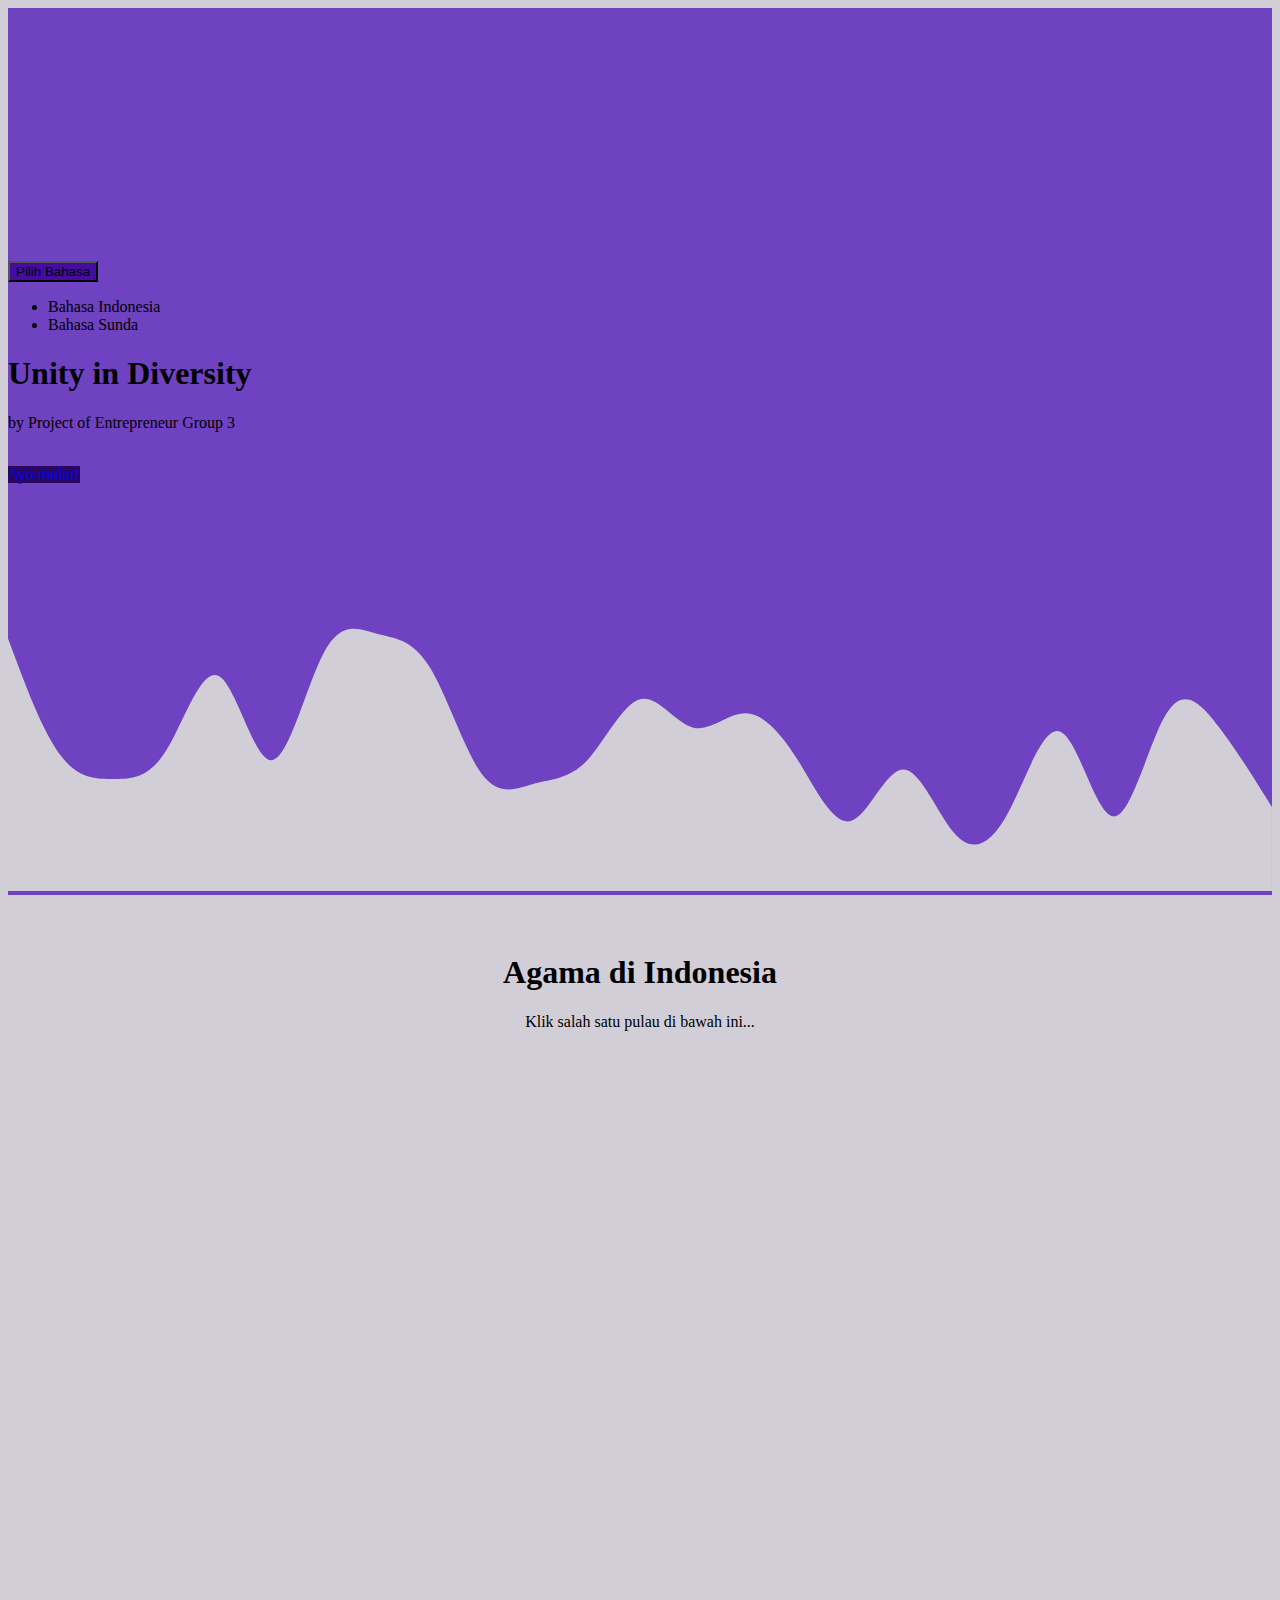
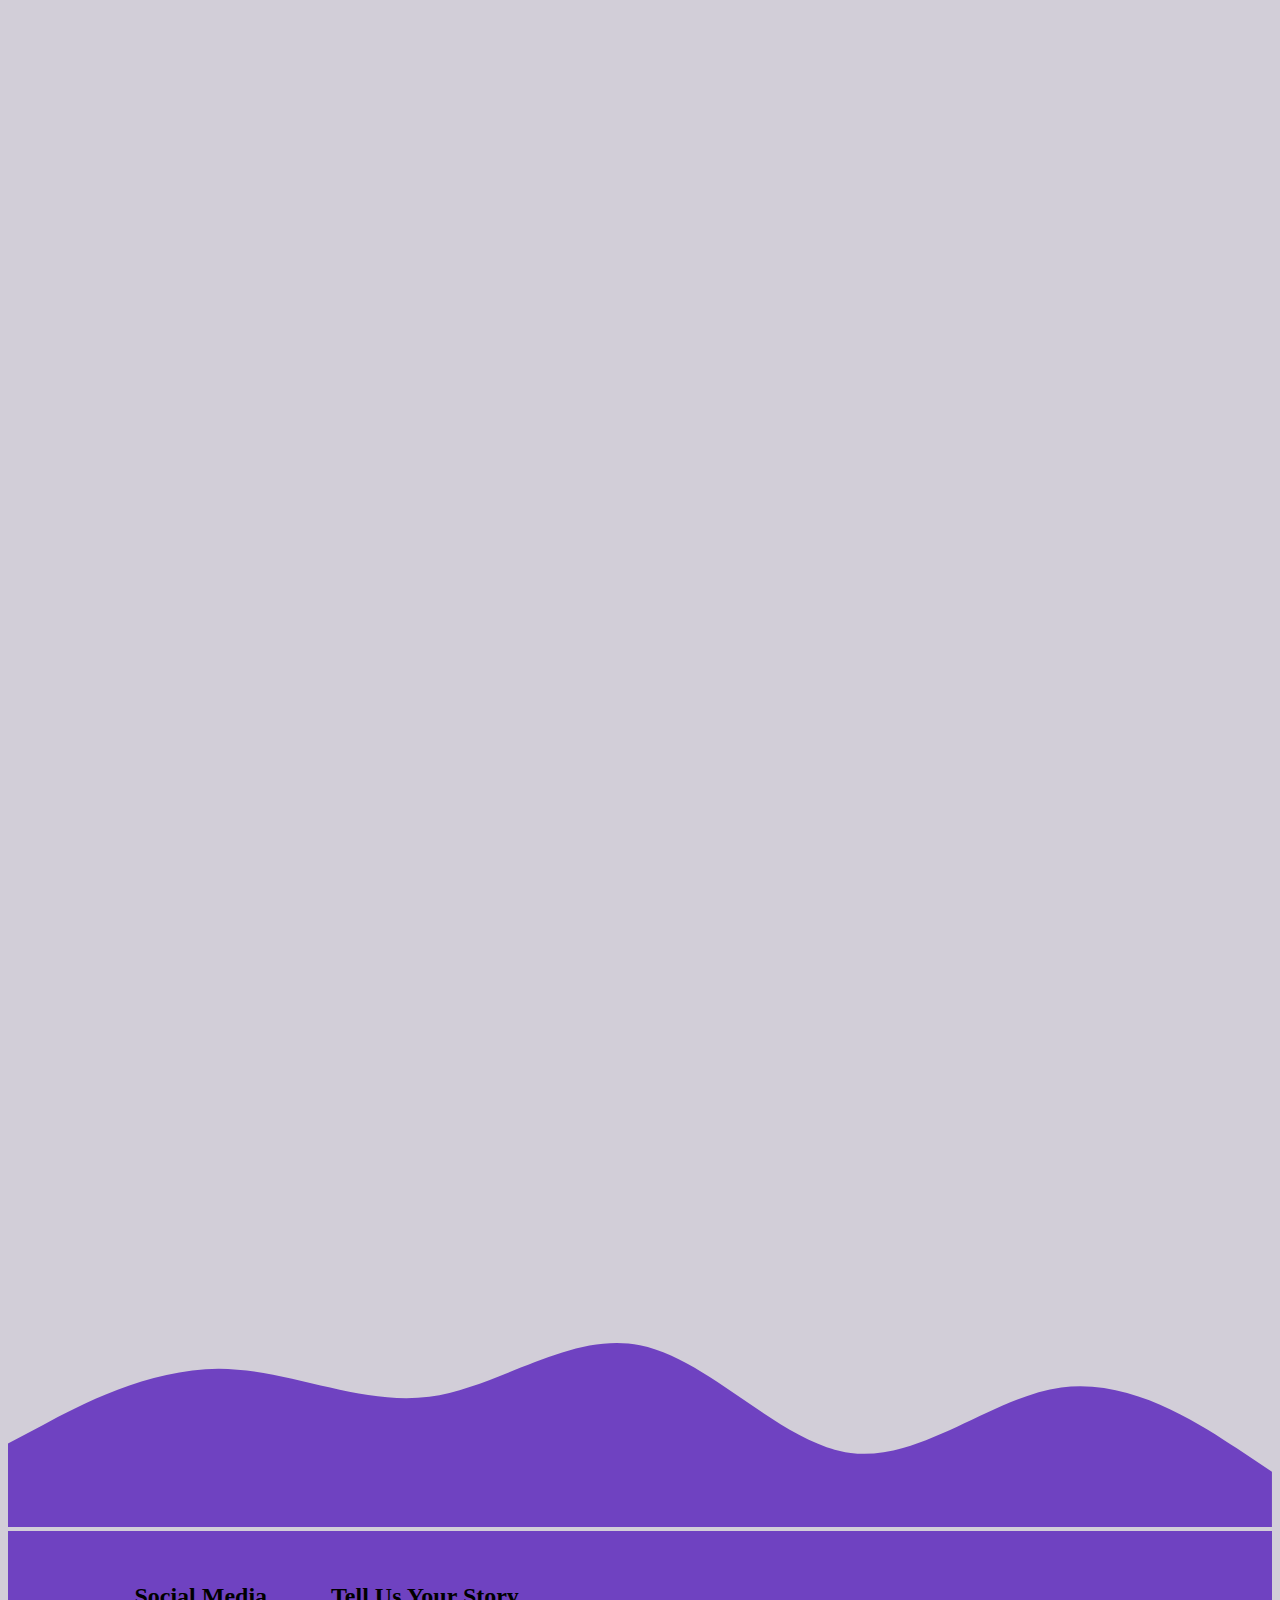
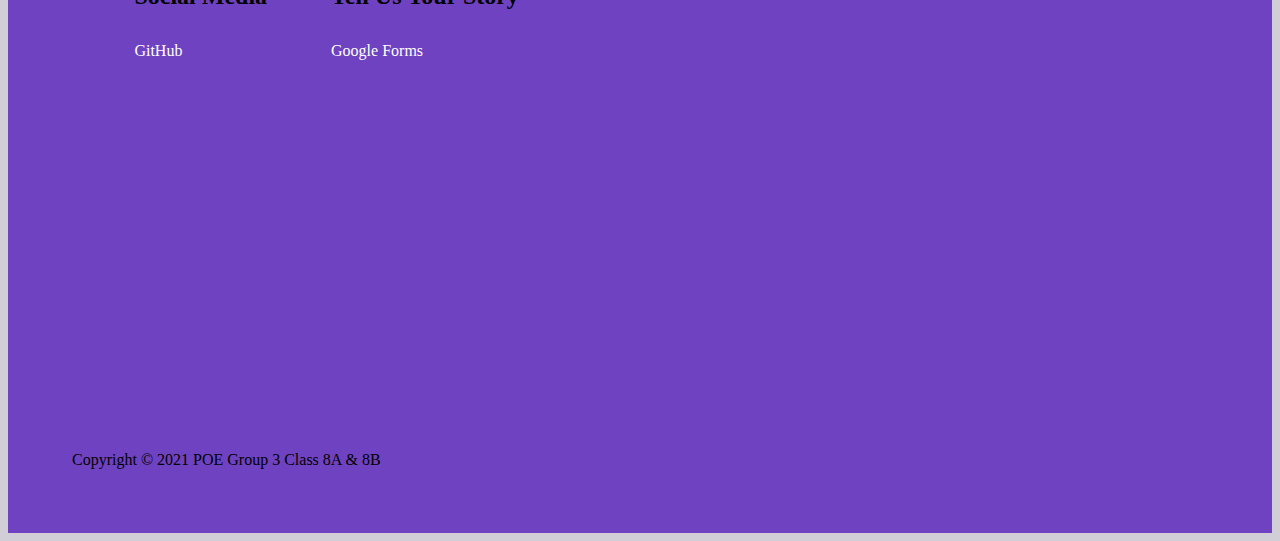
==== commit 7cfa5eef: "Added language switcher and translated the story for Sumatra and Jawa." ====
--- a/index.html
+++ b/index.html
@@ -22,6 +22,20 @@
 <body>
     <!-- Jumbotron. -->
     <div id="title" class="jumbotron text-center">
+        <!-- Switch languages dropdown. -->
+        <div class="btn-group">
+            <button type="button" class="btn text-white dropdown-toggle" data-bs-toggle="dropdown" aria-expanded="false"
+                style="background-color: rgb(69, 12, 160);">
+                Pilih Bahasa
+            </button>
+            <ul class="dropdown-menu">
+                <li><a class="dropdown-item"
+                        onclick="setCookie('language', 'bahasa', 30); getCookie('language');">Bahasa
+                        Indonesia</a></li>
+                <li><a class="dropdown-item" onclick="setCookie('language', 'sundanese', 30);">Bahasa Sunda</a></li>
+            </ul>
+        </div>
+
         <h1 class="display-2 text-white">Unity in Diversity</h1>
         <p class="lead text-white">by Project of Entrepreneur Group 3</p><br>
         <a class="btn btn-lg text-white" id="start-button" href="#map" role="button" style="margin-bottom: 10%;">
@@ -44,7 +58,8 @@
         <!-- the interactive map itself -->
         <!-- warning: this is really cool :) -->
 
-        <div class="map-container" data-aos="zoom-in" data-aos-duration="1000" data-aos-anchor-placement="center-bottom">
+        <div class="map-container" data-aos="zoom-in" data-aos-duration="1000"
+            data-aos-anchor-placement="center-bottom">
             <svg viewBox="0 0 792.54596 316.66394" xmlns="http://www.w3.org/2000/svg">
                 <!-- the clickable part of the map -->
                 <!-- first, we create the <a> tag to wrap the svg, inside the anchor tag we will put some tooltip attributes -->
@@ -89,18 +104,21 @@
 
     <!-- the about section -->
     <section id="about">
-        <h1 class="display-5 text-center text-black mb-5" data-aos="fade-right" data-aos-anchor-placement="center-bottom">
+        <h1 class="display-5 text-center text-black mb-5" data-aos="fade-right"
+            data-aos-anchor-placement="center-bottom">
             Tentang
         </h1>
         <p class="p text-center" data-aos="fade-up" data-aos-anchor-placement="bottom-bottom">
-            Sebuah website sederhana dan interaktif yang akan memudahkan kita untuk mengetahui dan mempelajari tentang keberagaman agama di Indonesia serta toleransi yang perlu dijunjung dalam menyikapi perbedaan tersebut.
+            Sebuah website sederhana dan interaktif yang akan memudahkan kita untuk mengetahui dan mempelajari tentang
+            keberagaman agama di Indonesia serta toleransi yang perlu dijunjung dalam menyikapi perbedaan tersebut.
         </p>
     </section>
 
     <br><br>
     <!-- the table comparing life with religious tolerance with life without it -->
     <section id="comparison">
-        <h1 class="display-5 text-center text-black mb-5" data-aos="fade-right" data-aos-anchor-placement="center-bottom">
+        <h1 class="display-5 text-center text-black mb-5" data-aos="fade-right"
+            data-aos-anchor-placement="center-bottom">
             Perbandingan
         </h1>
         <table class="table table-bordered table-striped text-center">
@@ -170,7 +188,8 @@
             <!-- link to google form -->
             <div class="footer-content">
                 <h2 class="display-6">Tell Us Your Story</h2>
-                <a href="https://docs.google.com/forms/d/e/1FAIpQLSeWiDkTzDdhaNKPrrKWyFuJPyEzzDzPfVhDQNM_MQih76WdWA/viewform?usp=sf_link" target="_blank">Google Forms</a>
+                <a href="https://docs.google.com/forms/d/e/1FAIpQLSeWiDkTzDdhaNKPrrKWyFuJPyEzzDzPfVhDQNM_MQih76WdWA/viewform?usp=sf_link"
+                    target="_blank">Google Forms</a>
             </div>
         </section>
     </div>
@@ -190,19 +209,14 @@
     <!-- Bootstrap's JS with Popper. -->
     <script src="https://cdn.jsdelivr.net/npm/bootstrap@5.1.3/dist/js/bootstrap.bundle.min.js"
         integrity="sha384-ka7Sk0Gln4gmtz2MlQnikT1wXgYsOg+OMhuP+IlRH9sENBO0LRn5q+8nbTov4+1p" crossorigin="anonymous">
-    </script>
-    <!-- init the tooltip -->
-    <script>
-        $(function () {
-            $('[data-toggle="tooltip"]').tooltip()
-        })
-    </script>
-
-    <!-- AOS's JS -->
+        </script>
+
+    <!-- AOS' JS -->
     <script src="https://unpkg.com/aos@2.3.1/dist/aos.js"></script>
 
     <!-- our own custom script -->
     <script src="js/init.js"></script>
+    <script src="js/utils.js"></script>
     <script src="js/cards.js"></script>
 </body>
 
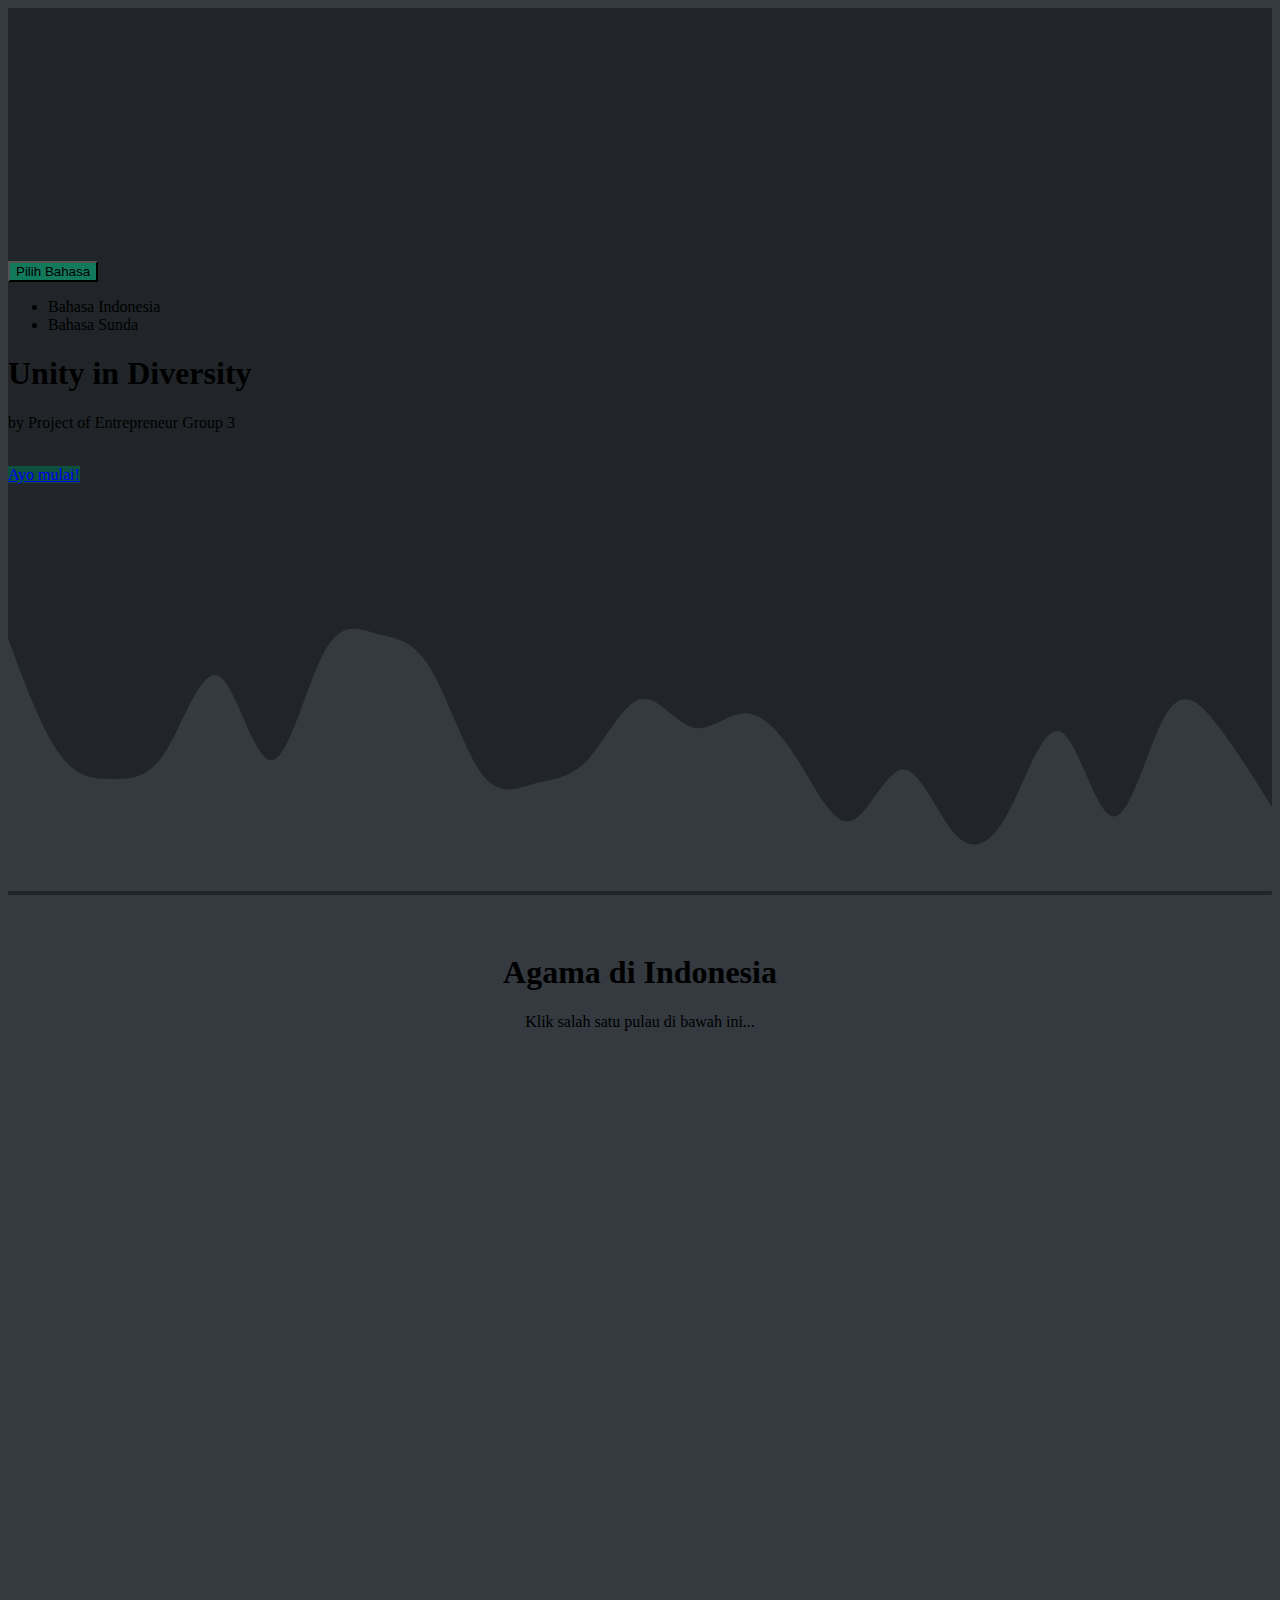
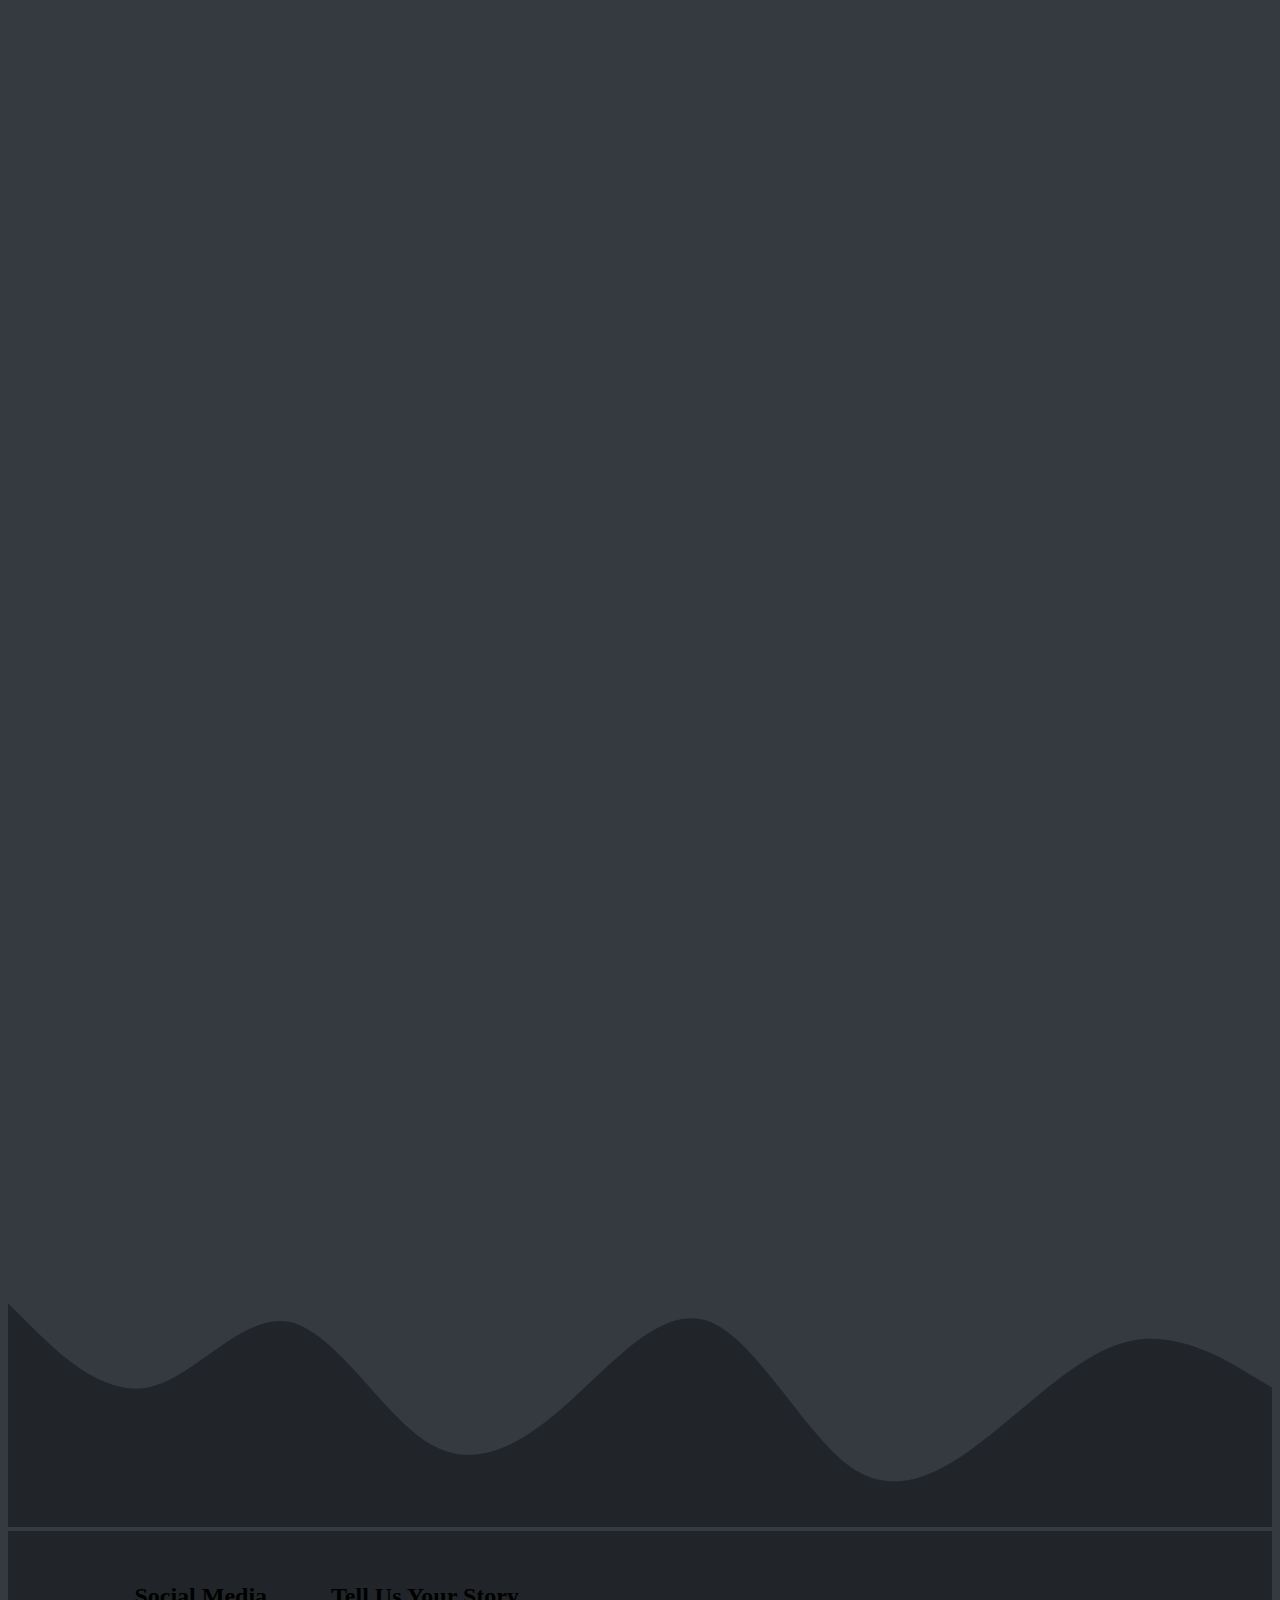
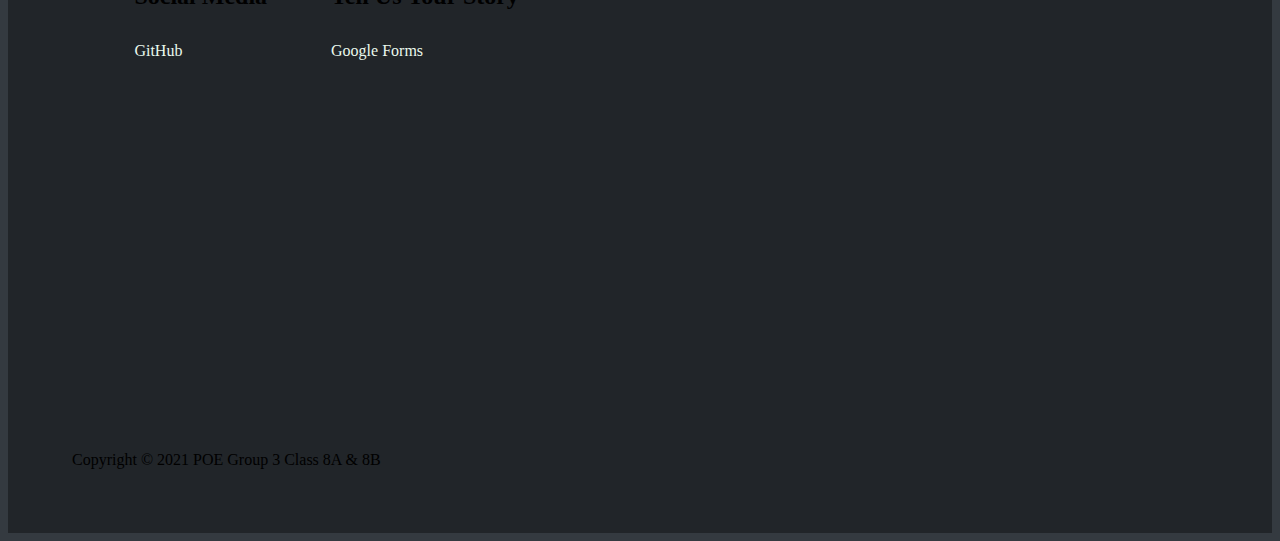
==== commit c06a9719: "Merge pull request #15 from Rohfel/main" ====
--- a/index.html
+++ b/index.html
@@ -23,26 +23,30 @@
     <!-- Jumbotron. -->
     <div id="title" class="jumbotron text-center">
         <!-- Switch languages dropdown. -->
-        <div class="btn-group">
-            <button type="button" class="btn text-white dropdown-toggle" data-bs-toggle="dropdown" aria-expanded="false"
-                style="background-color: rgb(69, 12, 160);">
-                Pilih Bahasa
-            </button>
-            <ul class="dropdown-menu">
-                <li><a class="dropdown-item"
-                        onclick="setCookie('language', 'bahasa', 30); getCookie('language');">Bahasa
-                        Indonesia</a></li>
-                <li><a class="dropdown-item" onclick="setCookie('language', 'sundanese', 30);">Bahasa Sunda</a></li>
-            </ul>
-        </div>
-
-        <h1 class="display-2 text-white">Unity in Diversity</h1>
-        <p class="lead text-white">by Project of Entrepreneur Group 3</p><br>
-        <a class="btn btn-lg text-white" id="start-button" href="#map" role="button" style="margin-bottom: 10%;">
+        <div class="text-end px-5">
+            <div class="btn-group">
+                <button type="button" class="btn text-light dropdown-toggle" data-bs-toggle="dropdown"
+                    aria-expanded="false" style="background-color: #13795B">
+                    Pilih Bahasa
+                </button>
+                <ul class="dropdown-menu">
+                    <li><a class="dropdown-item" onclick="setCookie('language', 'indonesian', 30);">
+                            Bahasa Indonesia
+                        </a></li>
+                    <li><a class="dropdown-item" onclick="setCookie('language', 'sundanese', 30);">
+                            Bahasa Sunda
+                        </a></li>
+                </ul>
+            </div>
+        </div>
+
+        <h1 class="display-2 text-light">Unity in Diversity</h1>
+        <p class="lead text-light">by Project of Entrepreneur Group 3</p><br>
+        <a class="btn btn-lg text-light" id="start-button" href="#map" role="button" style="margin-bottom: 10%;">
             Ayo mulai!
         </a>
         <svg xmlns="http://www.w3.org/2000/svg" viewBox="0 0 1440 320">
-            <path fill="#CED4DA" style="fill: #d2ced8;"
+            <path fill="#CED4DA" style="fill: #343A40;"
                 d="M0,32L10,58.7C20,85,40,139,60,165.3C80,192,100,192,120,192C140,192,160,192,180,160C200,128,220,64,240,74.7C260,85,280,171,300,170.7C320,171,340,85,360,48C380,11,400,21,420,26.7C440,32,460,32,480,64C500,96,520,160,540,186.7C560,213,580,203,600,197.3C620,192,640,192,660,170.7C680,149,700,107,720,101.3C740,96,760,128,780,133.3C800,139,820,117,840,117.3C860,117,880,139,900,170.7C920,203,940,245,960,240C980,235,1000,181,1020,181.3C1040,181,1060,235,1080,256C1100,277,1120,267,1140,229.3C1160,192,1180,128,1200,138.7C1220,149,1240,235,1260,234.7C1280,235,1300,149,1320,117.3C1340,85,1360,107,1380,133.3C1400,160,1420,192,1430,208L1440,224L1440,320L1430,320C1420,320,1400,320,1380,320C1360,320,1340,320,1320,320C1300,320,1280,320,1260,320C1240,320,1220,320,1200,320C1180,320,1160,320,1140,320C1120,320,1100,320,1080,320C1060,320,1040,320,1020,320C1000,320,980,320,960,320C940,320,920,320,900,320C880,320,860,320,840,320C820,320,800,320,780,320C760,320,740,320,720,320C700,320,680,320,660,320C640,320,620,320,600,320C580,320,560,320,540,320C520,320,500,320,480,320C460,320,440,320,420,320C400,320,380,320,360,320C340,320,320,320,300,320C280,320,260,320,240,320C220,320,200,320,180,320C160,320,140,320,120,320C100,320,80,320,60,320C40,320,20,320,10,320L0,320Z">
             </path>
         </svg>
@@ -51,8 +55,8 @@
     <!-- The interactive map containter -->
     <section id="map">
         <br>
-        <h1 class="display-4 text-center text-black">Agama di Indonesia</h1>
-        <p class="lead text-center text-black">Klik salah satu pulau di bawah ini...</p>
+        <h1 class="display-4 text-center text-light">Agama di Indonesia</h1>
+        <p class="lead text-center text-light">Klik salah satu pulau di bawah ini...</p>
         <br>
 
         <!-- the interactive map itself -->
@@ -104,11 +108,11 @@
 
     <!-- the about section -->
     <section id="about">
-        <h1 class="display-5 text-center text-black mb-5" data-aos="fade-right"
+        <h1 class="display-5 text-center text-light mb-5" data-aos="fade-right"
             data-aos-anchor-placement="center-bottom">
             Tentang
         </h1>
-        <p class="p text-center" data-aos="fade-up" data-aos-anchor-placement="bottom-bottom">
+        <p class="p text-center text-light" data-aos="fade-up" data-aos-anchor-placement="bottom-bottom">
             Sebuah website sederhana dan interaktif yang akan memudahkan kita untuk mengetahui dan mempelajari tentang
             keberagaman agama di Indonesia serta toleransi yang perlu dijunjung dalam menyikapi perbedaan tersebut.
         </p>
@@ -117,15 +121,15 @@
     <br><br>
     <!-- the table comparing life with religious tolerance with life without it -->
     <section id="comparison">
-        <h1 class="display-5 text-center text-black mb-5" data-aos="fade-right"
+        <h1 class="display-5 text-center text-light mb-5" data-aos="fade-right"
             data-aos-anchor-placement="center-bottom">
             Perbandingan
         </h1>
-        <table class="table table-bordered table-striped text-center">
+        <table class="table table-bordered table-striped text-center table-dark">
             <thead data-aos="fade-right" data-aos-anchor-placement="center-bottom">
-                <th scope="col" class="text-center">#</th>
-                <th scope="col" class="text-center">Dengan Toleransi</th>
-                <th scope="col" class="text-center">Tanpa Toleransi</th>
+                <th scope="col">#</th>
+                <th scope="col">Dengan Toleransi</th>
+                <th scope="col">Tanpa Toleransi</th>
             </thead>
             <tbody>
                 <tr data-aos="fade-right" data-aos-anchor-placement="center-bottom">
@@ -160,7 +164,7 @@
     <br><br>
     <!-- the story section -->
     <section id="story">
-        <h1 class="display-5 text-center text-black mb-5" data-aos="fade-right" data-aos-anchor-placement="top-bottom">
+        <h1 class="display-5 text-center text-light mb-5" data-aos="fade-right" data-aos-anchor-placement="top-bottom">
             Pengalaman Beberapa Teman
         </h1>
         <!-- the script in js/cards.js will handle the creation of new story cards -->
@@ -171,14 +175,14 @@
 
     <!-- svg to make the footer look good -->
     <svg xmlns="http://www.w3.org/2000/svg" viewBox="0 0 1440 320">
-        <path fill="#6F42C1" fill-opacity="1"
-            d="M0,224L40,202.7C80,181,160,139,240,138.7C320,139,400,181,480,170.7C560,160,640,96,720,112C800,128,880,224,960,234.7C1040,245,1120,171,1200,160C1280,149,1360,203,1400,229.3L1440,256L1440,320L1400,320C1360,320,1280,320,1200,320C1120,320,1040,320,960,320C880,320,800,320,720,320C640,320,560,320,480,320C400,320,320,320,240,320C160,320,80,320,40,320L0,320Z">
+        <path fill="#212529" fill-opacity="1"
+            d="M0,64L26.7,90.7C53.3,117,107,171,160,160C213.3,149,267,75,320,85.3C373.3,96,427,192,480,224C533.3,256,587,224,640,176C693.3,128,747,64,800,85.3C853.3,107,907,213,960,250.7C1013.3,288,1067,256,1120,213.3C1173.3,171,1227,117,1280,106.7C1333.3,96,1387,128,1413,144L1440,160L1440,320L1413.3,320C1386.7,320,1333,320,1280,320C1226.7,320,1173,320,1120,320C1066.7,320,1013,320,960,320C906.7,320,853,320,800,320C746.7,320,693,320,640,320C586.7,320,533,320,480,320C426.7,320,373,320,320,320C266.7,320,213,320,160,320C106.7,320,53,320,27,320L0,320Z">
         </path>
     </svg>
 
     <!-- the footer itself -->
     <div class="footer-container">
-        <section class="footer d-flex justify-content-lg-between text-white">
+        <section class="footer d-flex justify-content-lg-between text-light">
             <!-- social media -->
             <div class="footer-content" style="margin-right: 4rem;">
                 <h2 class="display-6">Social Media</h2>
@@ -197,7 +201,7 @@
     <!-- copyright -->
     <div class="footer-container">
         <div class="footer-content">
-            <p class="lead text-white text-center" style="margin: 4rem; margin-top: 6rem; background-color: 6f42c1;">
+            <p class="lead text-light text-center" style="margin: 4rem; margin-top: 6rem; background-color: 6f42c1;">
                 Copyright © 2021 POE Group 3 Class 8A & 8B
             </p>
         </div>
@@ -211,12 +215,22 @@
         integrity="sha384-ka7Sk0Gln4gmtz2MlQnikT1wXgYsOg+OMhuP+IlRH9sENBO0LRn5q+8nbTov4+1p" crossorigin="anonymous">
         </script>
 
+    <!-- init the tooltip -->
+    <script>
+        $(function () {
+            $('[data-toggle="tooltip"]').tooltip()
+        })
+    </script>
+
+    <!-- AOS's JS -->
+    </script>
+
     <!-- AOS' JS -->
     <script src="https://unpkg.com/aos@2.3.1/dist/aos.js"></script>
 
     <!-- our own custom script -->
     <script src="js/init.js"></script>
-    <script src="js/utils.js"></script>
+    <script src="js/cookie.js"></script>
     <script src="js/cards.js"></script>
 </body>
 
--- a/style.css
+++ b/style.css
@@ -1,7 +1,7 @@
 /* edit existing components */
 
 body {
-	background-color: #d2ced8;
+	background-color: #343A40;
 }
 
 /* custom components */
@@ -14,18 +14,18 @@
 
 /* start button */
 #start-button {
-	background-color: #290661;
+	background-color: #0D503C;
 	transition: 0.4s;
 }
 #start-button:hover {
-	background-color: #450ca0;
+	background-color: #13795B;
 	transition: 0.4s;
 }
 
 /* the page's title */
 #title {
 	padding-top: 20%;
-	background-color: #6f42c1;
+	background-color: #212529;
 }
 #title lead {
 	margin: 20px;
@@ -40,14 +40,14 @@
 	margin: 20px;
 }
 .clickable-map {
-	fill: #432874;
-	stroke: #432874;
+	fill: #13795B;
+	stroke: #13795B;
 	stroke-width: 0.25;
 	transition: 0.4s;
 }
 .clickable-map:hover {
-	fill: #6f42c1;
-	stroke: #6f42c1;
+	fill: #20C997;
+	stroke: #20C997;
 	cursor: pointer;
 	transition: 0.4s;
 }
@@ -69,10 +69,10 @@
 
 /* the footer */
 .footer-container {
-	background-color: #6f42c1;
+	background-color: #212529;
 }
 .footer {
-	background-color: #6f42c1;
+	background-color: #212529;
 	display: flex;
 	flex-wrap: wrap;
 	margin: auto;
@@ -89,13 +89,13 @@
 	margin-bottom: 2rem;
 }
 .footer-content a {
-	color: white;
+	color:#EAF9ED;
 	text-decoration: none;
 	margin-bottom: 2rem;
 	transition: 0.3s;
 }
 .footer-content a:hover {
-	color: #290661;
+	color: #FFFFDD;
 	transition: 0.3s ease-out;
 }
 
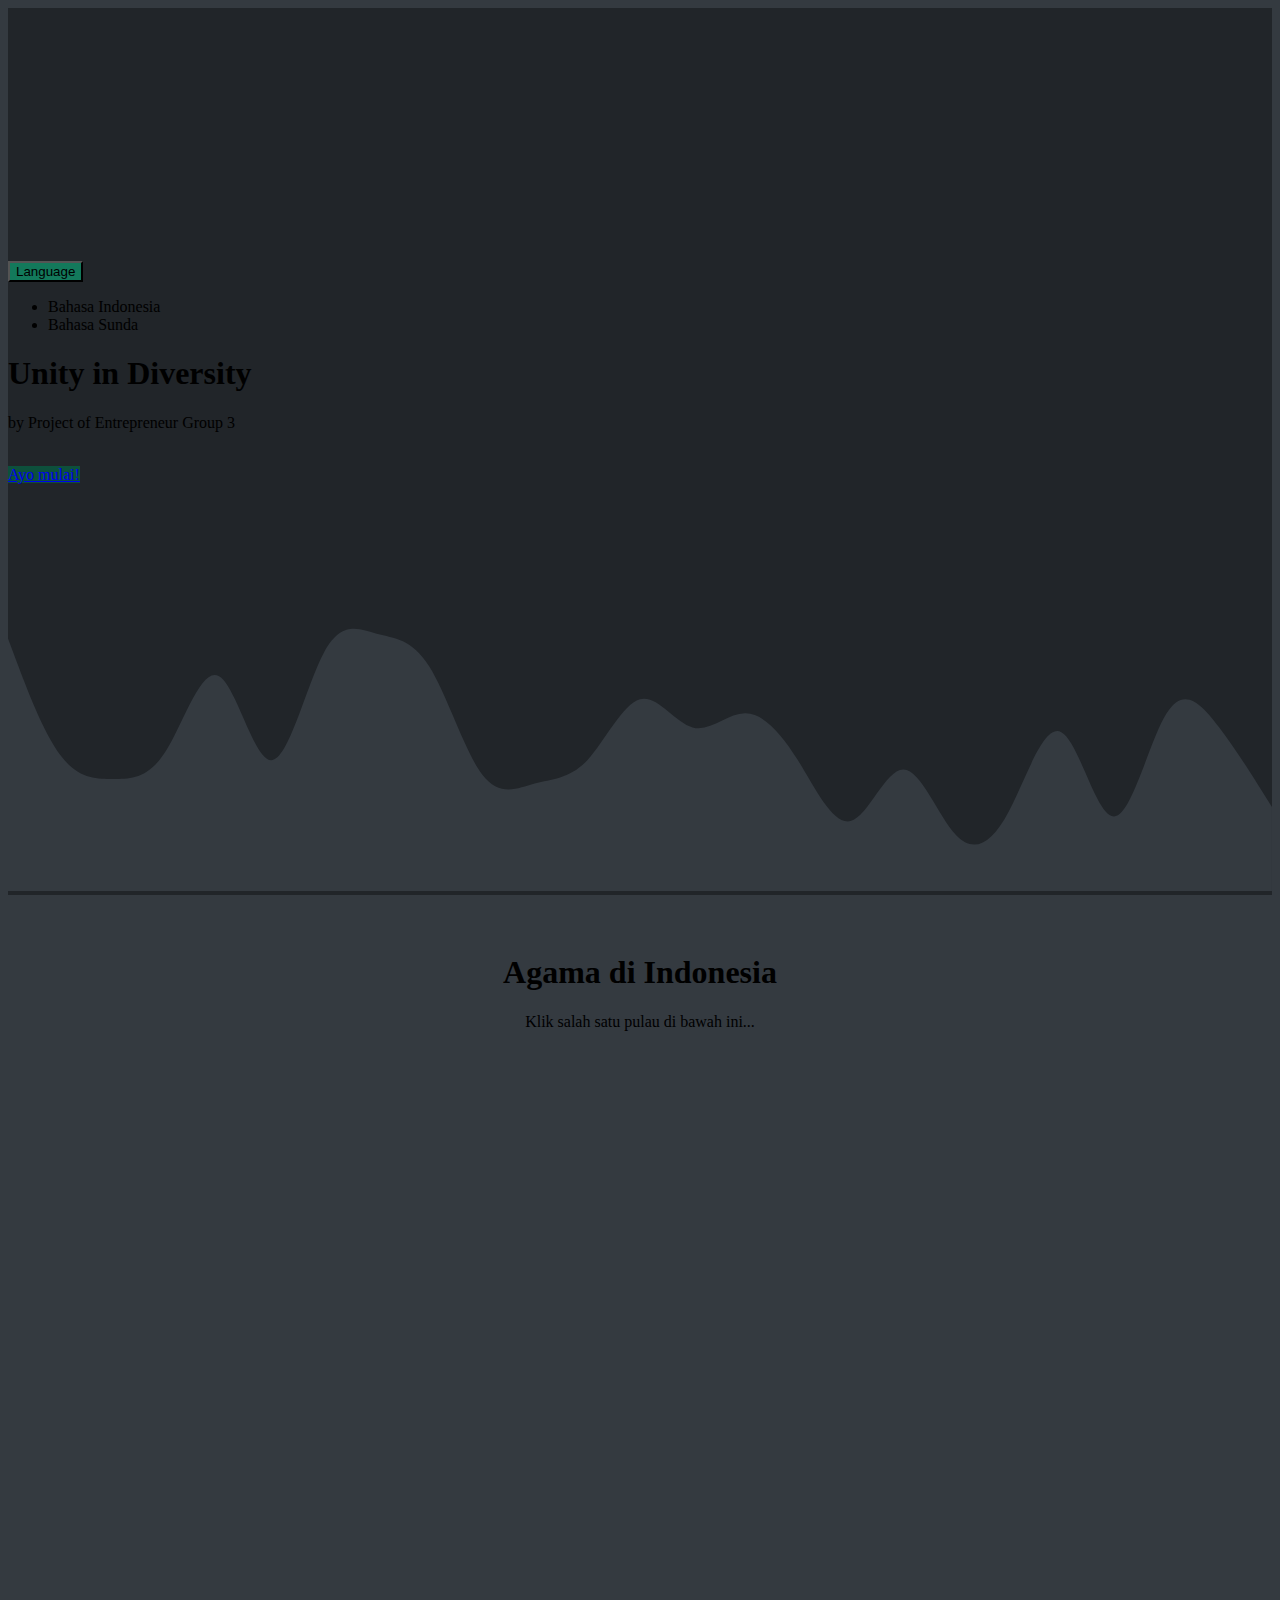
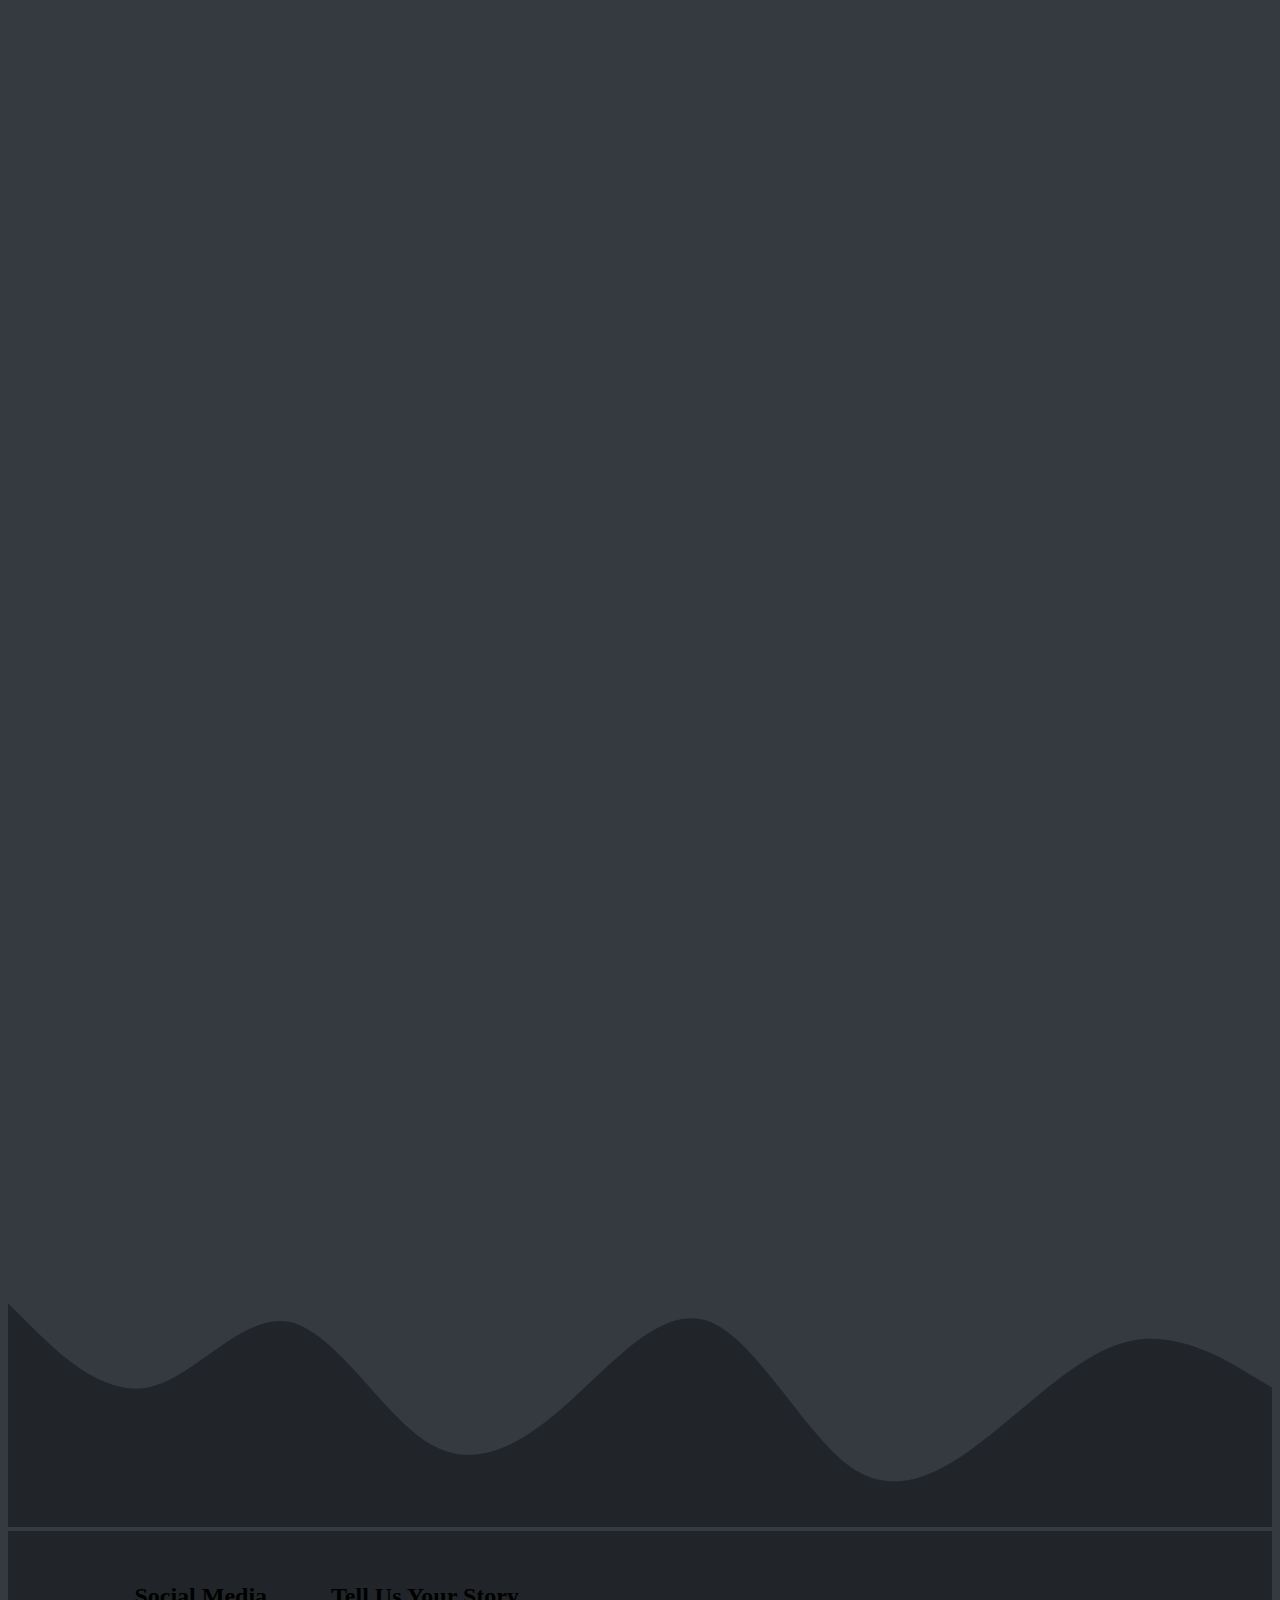
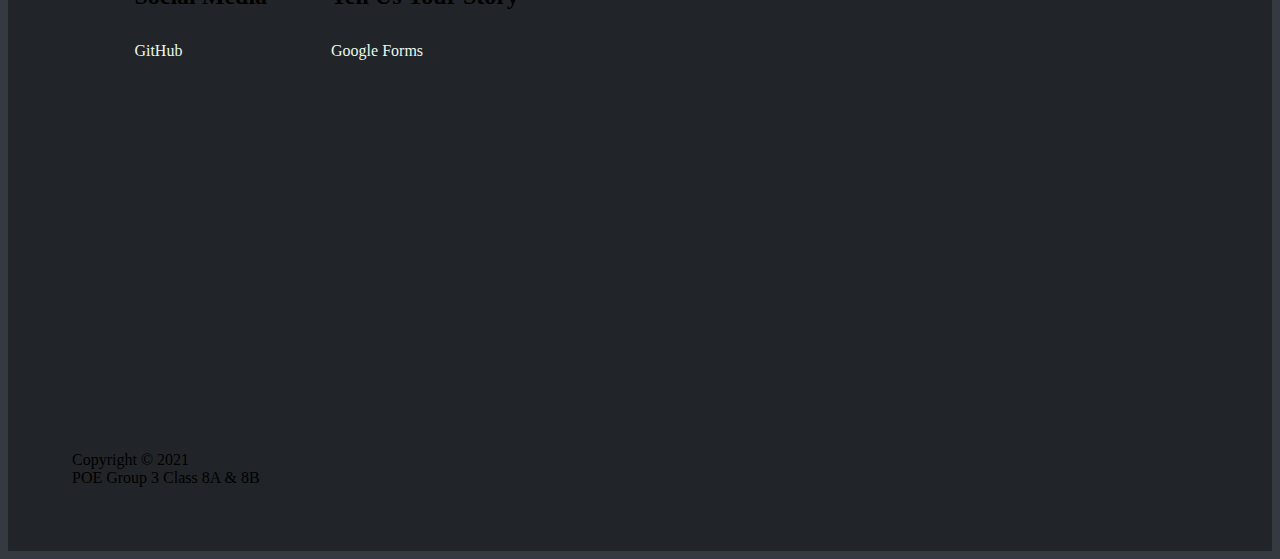
==== commit 156a7ab3: "Added the translation for index.html (except for the comparison table)" ====
--- a/index.html
+++ b/index.html
@@ -25,9 +25,9 @@
         <!-- Switch languages dropdown. -->
         <div class="text-end px-5">
             <div class="btn-group">
-                <button type="button" class="btn text-light dropdown-toggle" data-bs-toggle="dropdown"
-                    aria-expanded="false" style="background-color: #13795B">
-                    Pilih Bahasa
+                <button type="button" class="btn text-light dropdown-toggle" id="lang-choice"
+                    data-bs-toggle="dropdown" aria-expanded="false" style="background-color: #13795B">
+                    Language
                 </button>
                 <ul class="dropdown-menu">
                     <li><a class="dropdown-item" onclick="setCookie('language', 'indonesian', 30);">
@@ -55,8 +55,8 @@
     <!-- The interactive map containter -->
     <section id="map">
         <br>
-        <h1 class="display-4 text-center text-light">Agama di Indonesia</h1>
-        <p class="lead text-center text-light">Klik salah satu pulau di bawah ini...</p>
+        <h1 class="display-4 text-center text-light" id="map-title">Agama di Indonesia</h1>
+        <p class="lead text-center text-light" id="map-hint">Klik salah satu pulau di bawah ini...</p>
         <br>
 
         <!-- the interactive map itself -->
@@ -108,11 +108,12 @@
 
     <!-- the about section -->
     <section id="about">
-        <h1 class="display-5 text-center text-light mb-5" data-aos="fade-right"
-            data-aos-anchor-placement="center-bottom">
+        <h1 class="display-5 text-center text-light mb-5" id="about-title"
+            data-aos="fade-right" data-aos-anchor-placement="center-bottom">
             Tentang
         </h1>
-        <p class="p text-center text-light" data-aos="fade-up" data-aos-anchor-placement="bottom-bottom">
+        <p class="p text-center text-light" id="about-content"
+            data-aos="fade-up" data-aos-anchor-placement="bottom-bottom">
             Sebuah website sederhana dan interaktif yang akan memudahkan kita untuk mengetahui dan mempelajari tentang
             keberagaman agama di Indonesia serta toleransi yang perlu dijunjung dalam menyikapi perbedaan tersebut.
         </p>
@@ -164,7 +165,8 @@
     <br><br>
     <!-- the story section -->
     <section id="story">
-        <h1 class="display-5 text-center text-light mb-5" data-aos="fade-right" data-aos-anchor-placement="top-bottom">
+        <h1 class="display-5 text-center text-light mb-5" id="story-title"
+            data-aos="fade-right" data-aos-anchor-placement="top-bottom">
             Pengalaman Beberapa Teman
         </h1>
         <!-- the script in js/cards.js will handle the creation of new story cards -->
@@ -202,7 +204,7 @@
     <div class="footer-container">
         <div class="footer-content">
             <p class="lead text-light text-center" style="margin: 4rem; margin-top: 6rem; background-color: 6f42c1;">
-                Copyright © 2021 POE Group 3 Class 8A & 8B
+                Copyright © 2021<br>POE Group 3 Class 8A & 8B
             </p>
         </div>
     </div>
@@ -230,8 +232,13 @@
 
     <!-- our own custom script -->
     <script src="js/init.js"></script>
+    <script src="js/lang.js"></script>
     <script src="js/cookie.js"></script>
     <script src="js/cards.js"></script>
+
+    <script>
+        setLang("main");
+    </script>
 </body>
 
 </html>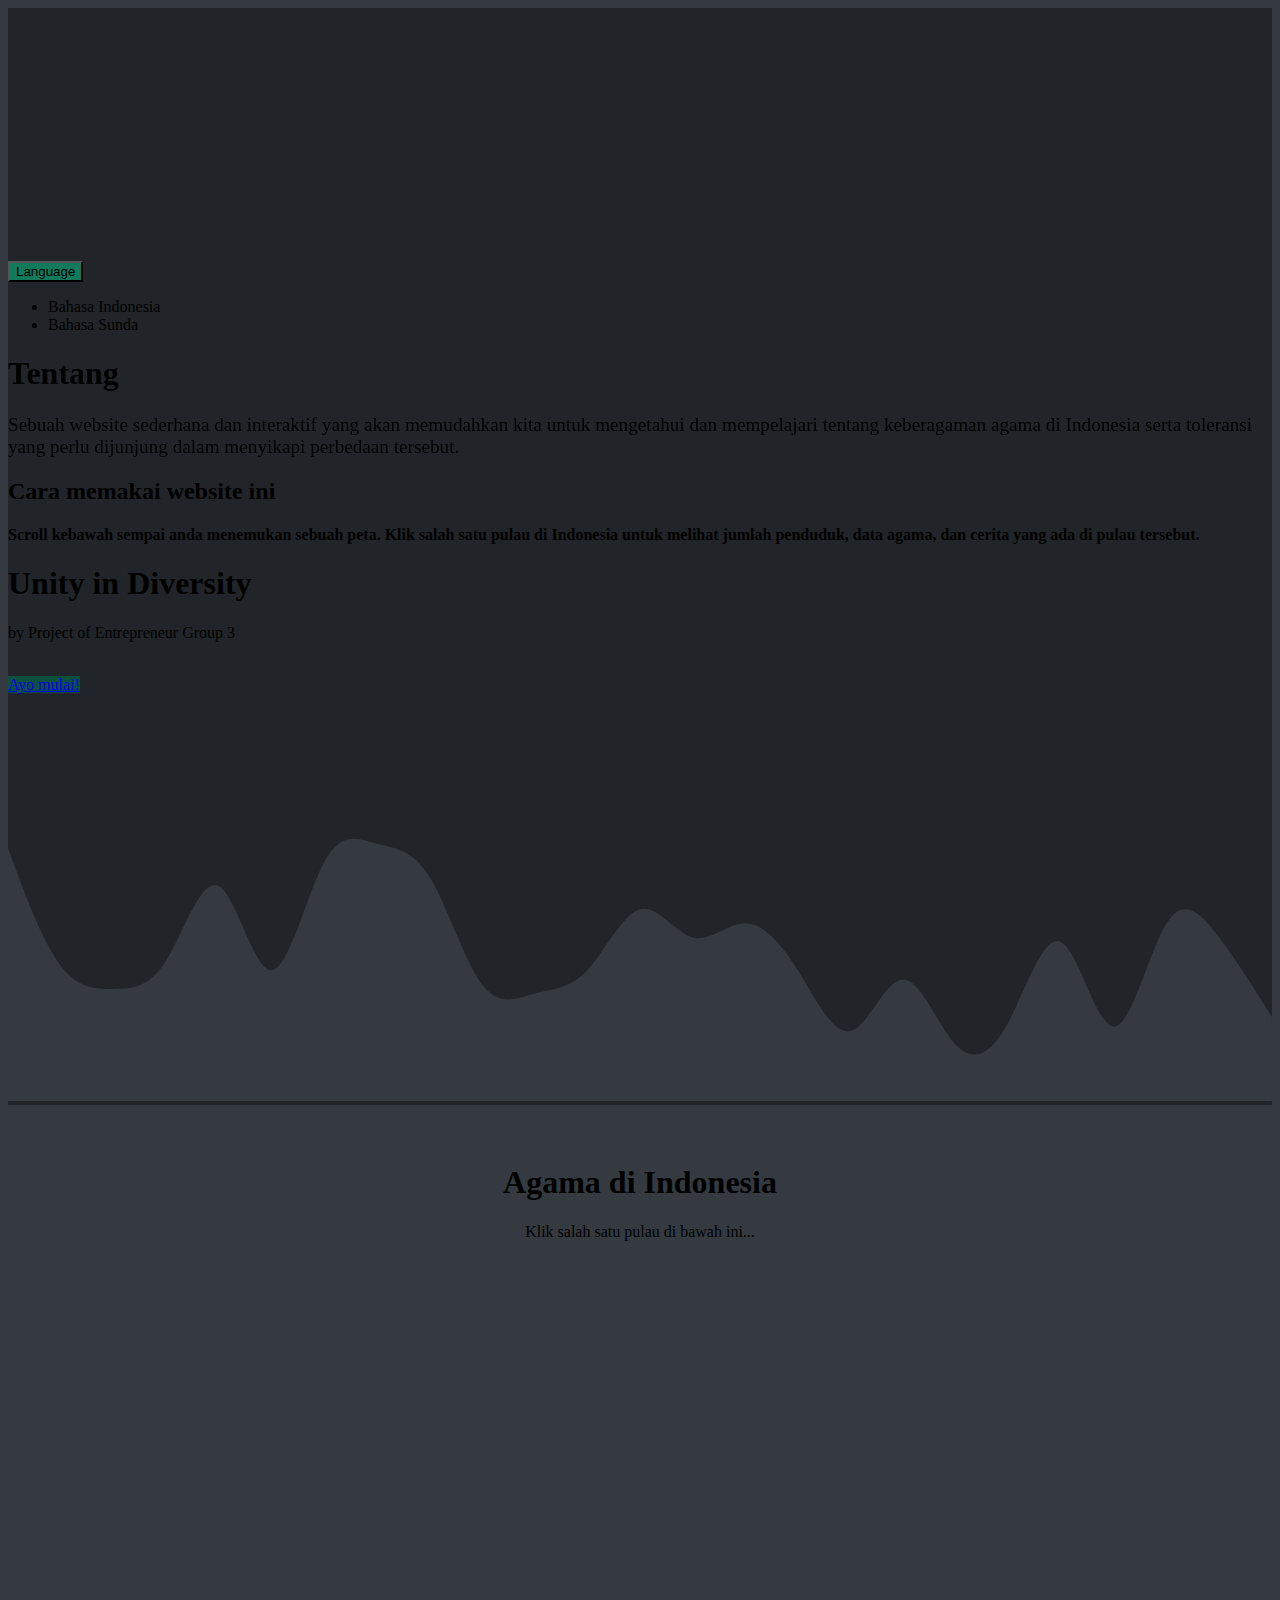
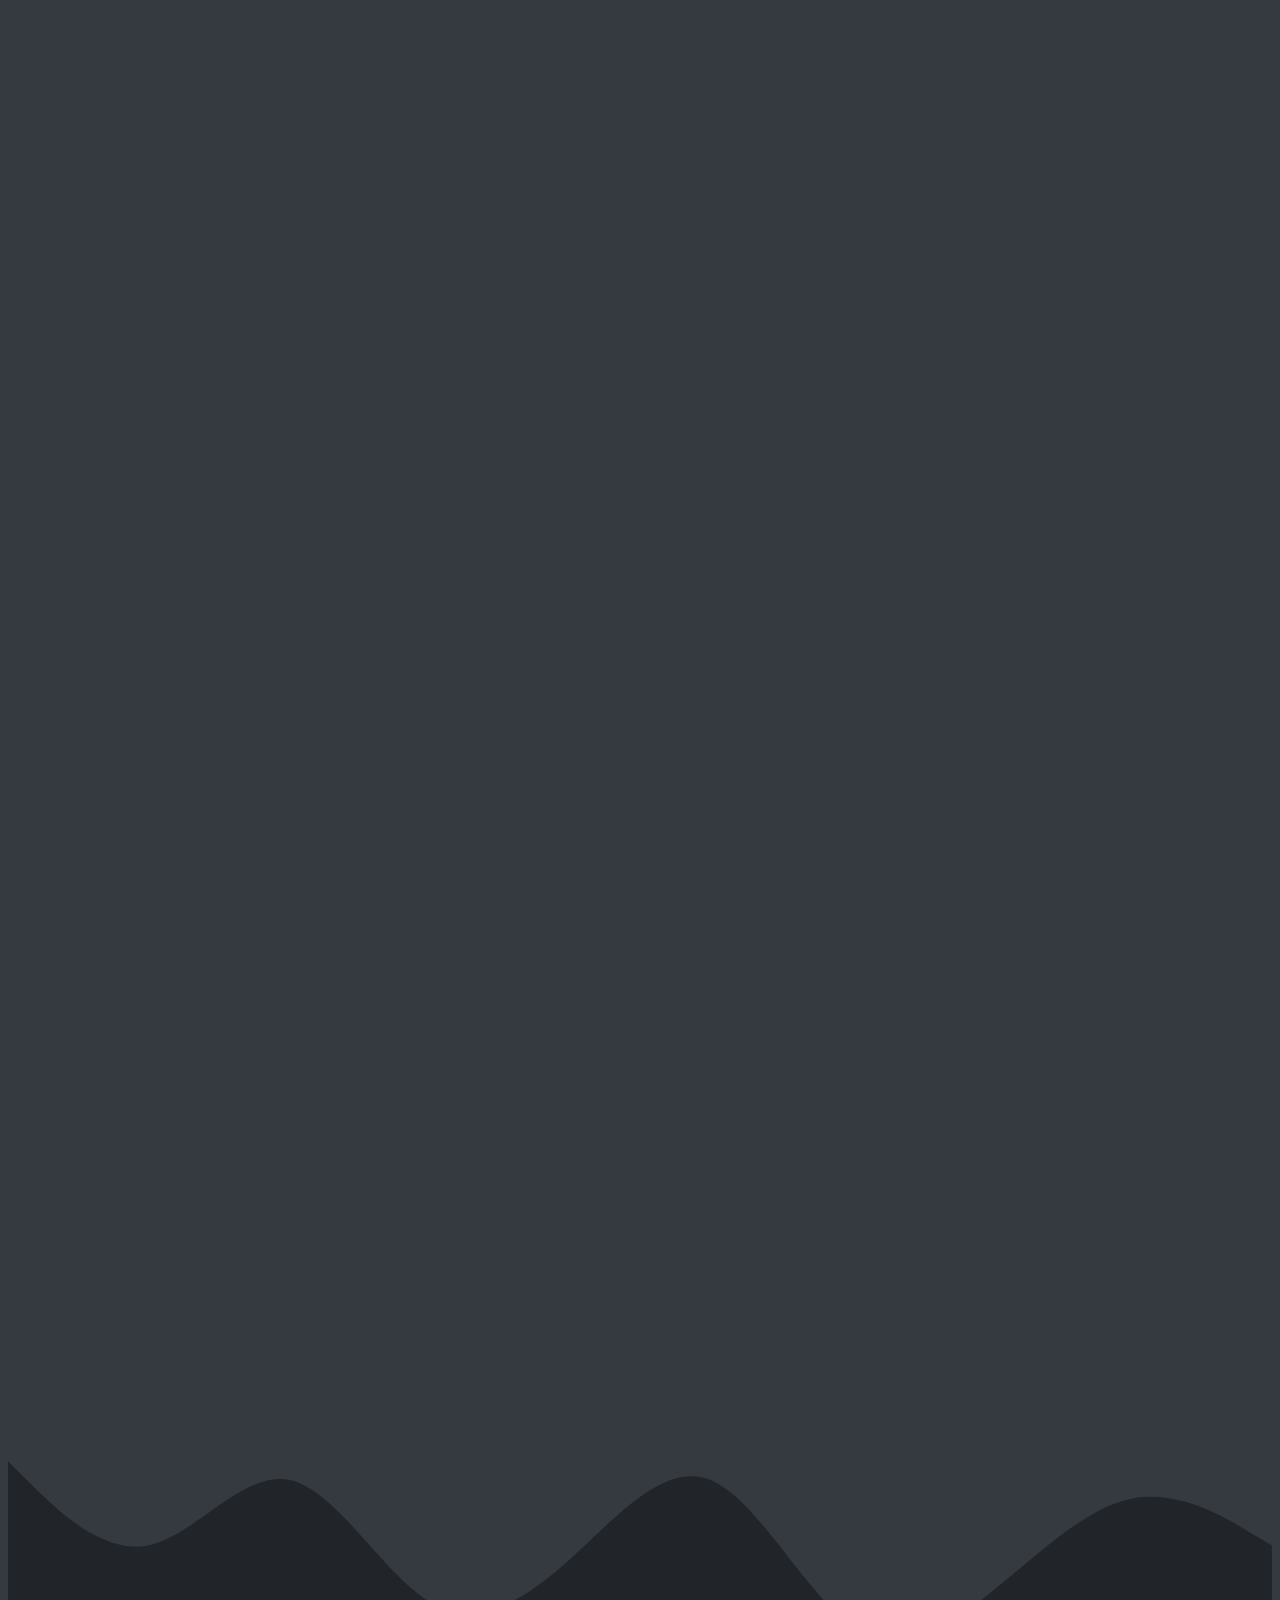
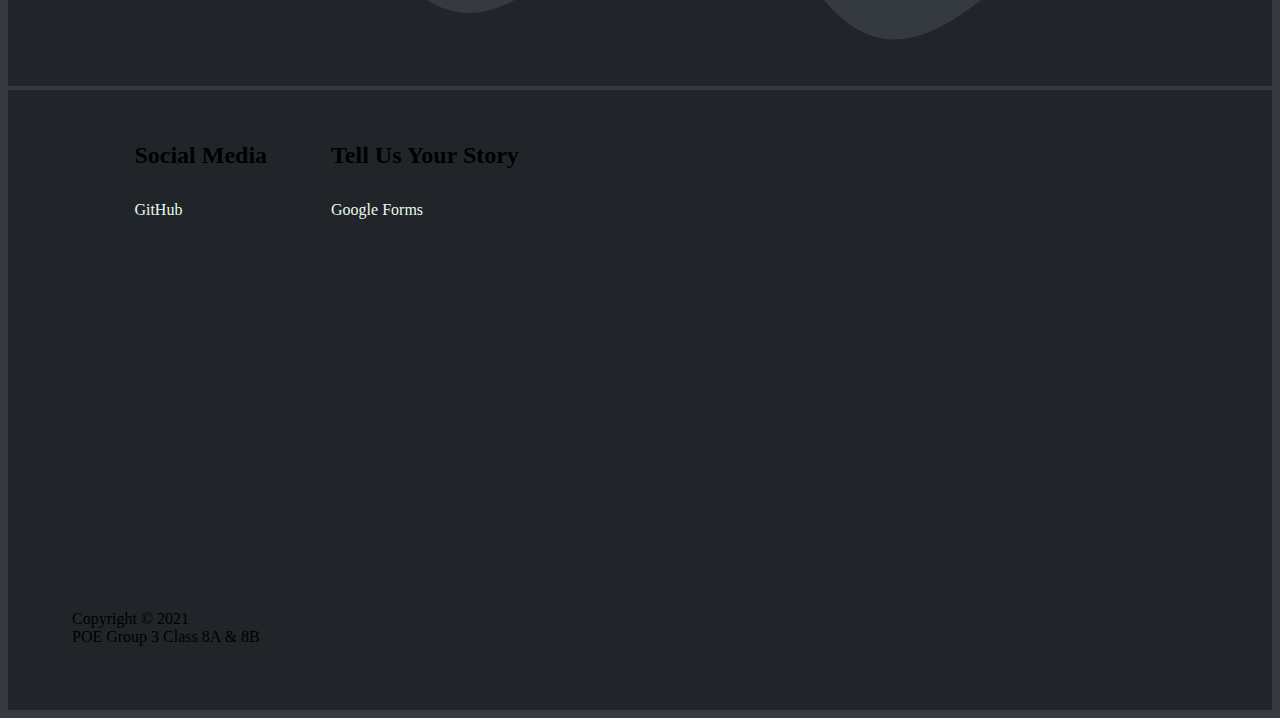
==== commit 06813f25: "Moved the about section to the top and added a simple how to use guide." ====
--- a/index.html
+++ b/index.html
@@ -25,8 +25,8 @@
         <!-- Switch languages dropdown. -->
         <div class="text-end px-5">
             <div class="btn-group">
-                <button type="button" class="btn text-light dropdown-toggle" id="lang-choice"
-                    data-bs-toggle="dropdown" aria-expanded="false" style="background-color: #13795B">
+                <button type="button" class="btn text-light dropdown-toggle" id="lang-choice" data-bs-toggle="dropdown"
+                    aria-expanded="false" style="background-color: #13795B">
                     Language
                 </button>
                 <ul class="dropdown-menu">
@@ -40,6 +40,29 @@
             </div>
         </div>
 
+        <!-- the about section -->
+        <section id="about">
+            <h1 class="display-5 text-center text-light mb-5" id="about-title" data-aos="fade-right"
+                data-aos-anchor-placement="center-bottom">
+                Tentang
+            </h1>
+            <p class="p text-center text-light" id="about-content" data-aos="fade-up"
+                data-aos-anchor-placement="bottom-bottom">
+                Sebuah website sederhana dan interaktif yang akan memudahkan kita untuk mengetahui dan mempelajari
+                tentang
+                keberagaman agama di Indonesia serta toleransi yang perlu dijunjung dalam menyikapi perbedaan tersebut.
+            </p>
+        </section>
+
+        <h2 class="fs-2 display-2 text-light" id="howtouse-title">Cara memakai website ini</h1>
+            <h4 class="fs-4 display-2 text-light" id="howtouse-content">Scroll kebawah sempai anda menemukan
+                sebuah
+                peta. Klik
+                salah satu pulau di
+                Indonesia untuk melihat jumlah
+                penduduk, data agama, dan cerita yang ada di pulau tersebut.
+        </h2>
+
         <h1 class="display-2 text-light">Unity in Diversity</h1>
         <p class="lead text-light">by Project of Entrepreneur Group 3</p><br>
         <a class="btn btn-lg text-light" id="start-button" href="#map" role="button" style="margin-bottom: 10%;">
@@ -104,19 +127,6 @@
                 </path>
             </svg>
         </div>
-    </section>
-
-    <!-- the about section -->
-    <section id="about">
-        <h1 class="display-5 text-center text-light mb-5" id="about-title"
-            data-aos="fade-right" data-aos-anchor-placement="center-bottom">
-            Tentang
-        </h1>
-        <p class="p text-center text-light" id="about-content"
-            data-aos="fade-up" data-aos-anchor-placement="bottom-bottom">
-            Sebuah website sederhana dan interaktif yang akan memudahkan kita untuk mengetahui dan mempelajari tentang
-            keberagaman agama di Indonesia serta toleransi yang perlu dijunjung dalam menyikapi perbedaan tersebut.
-        </p>
     </section>
 
     <br><br>
@@ -165,8 +175,8 @@
     <br><br>
     <!-- the story section -->
     <section id="story">
-        <h1 class="display-5 text-center text-light mb-5" id="story-title"
-            data-aos="fade-right" data-aos-anchor-placement="top-bottom">
+        <h1 class="display-5 text-center text-light mb-5" id="story-title" data-aos="fade-right"
+            data-aos-anchor-placement="top-bottom">
             Pengalaman Beberapa Teman
         </h1>
         <!-- the script in js/cards.js will handle the creation of new story cards -->
--- a/style.css
+++ b/style.css
@@ -57,11 +57,6 @@
 	stroke-width: 0.25;
 }
 
-/* the about section */
-#about {
-	margin: 20px;
-}
-
 /* the comparison table */
 #comparison {
 	margin: 40px;
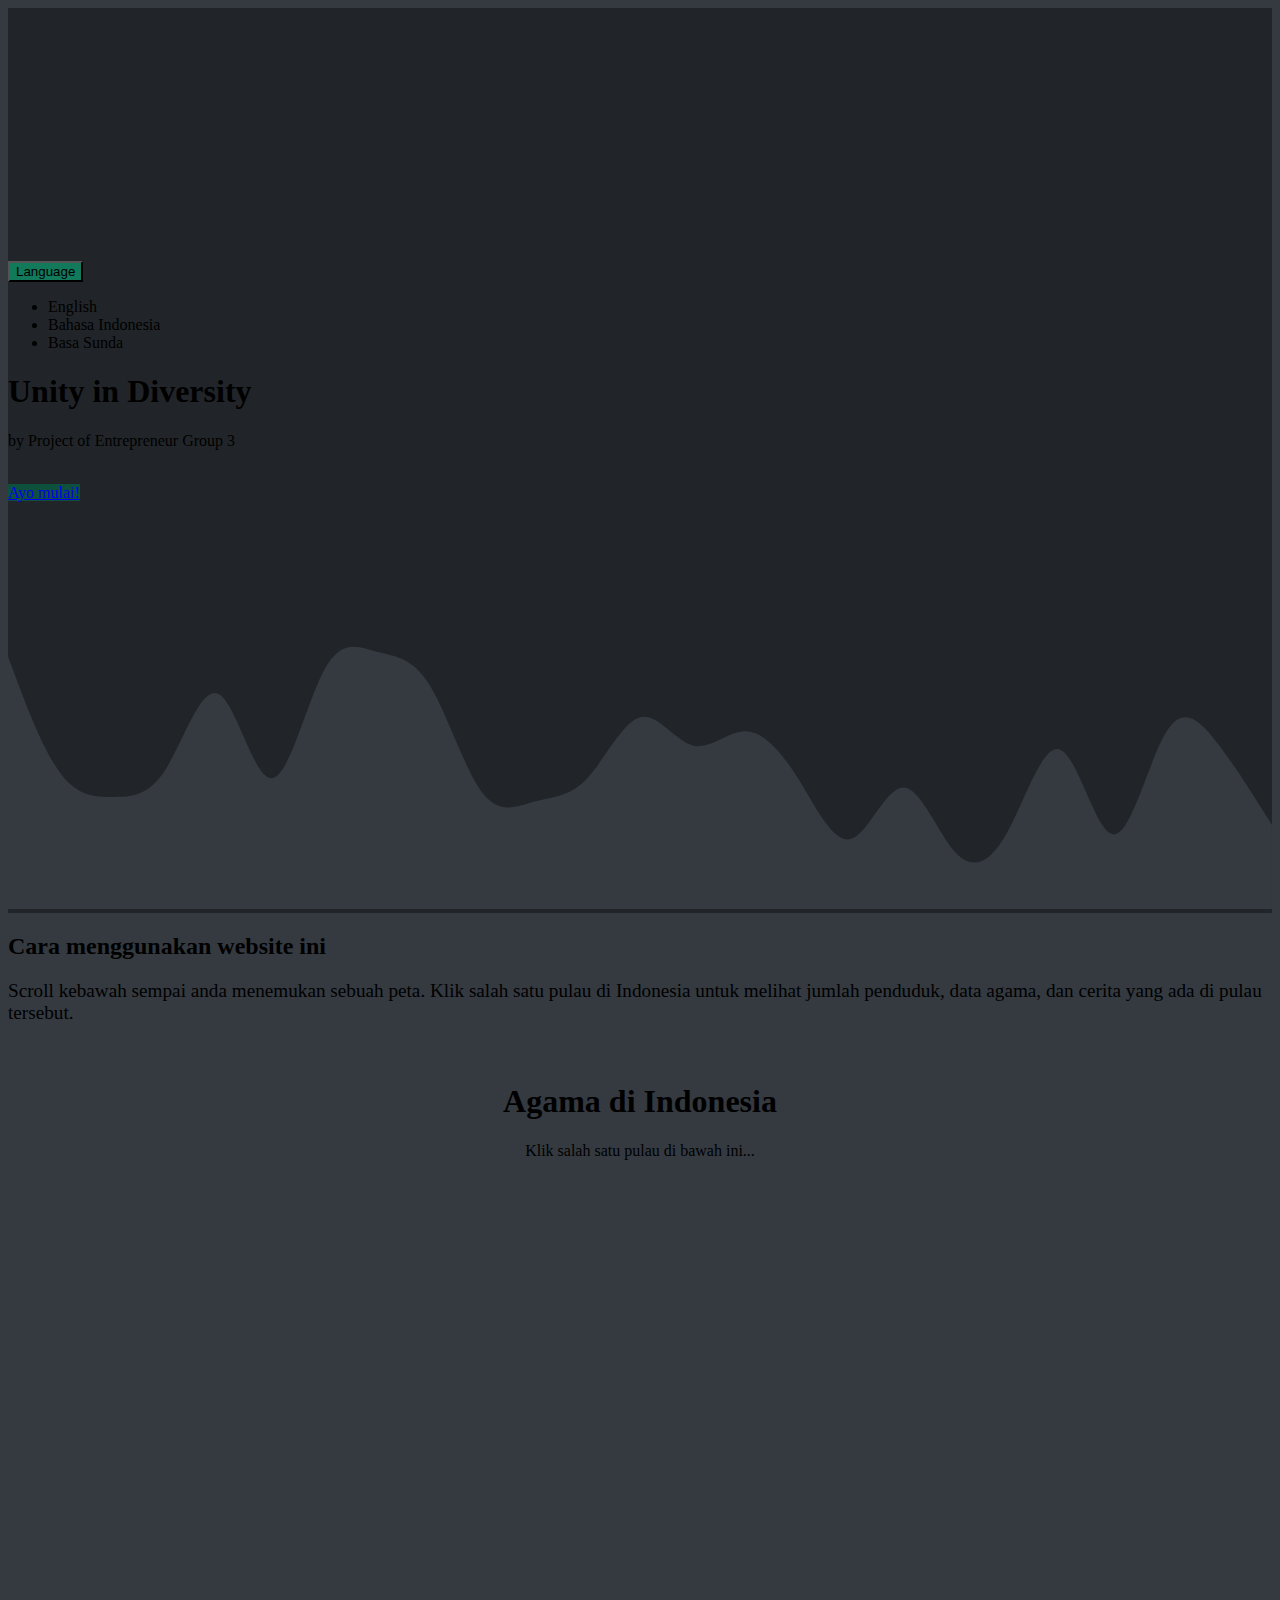
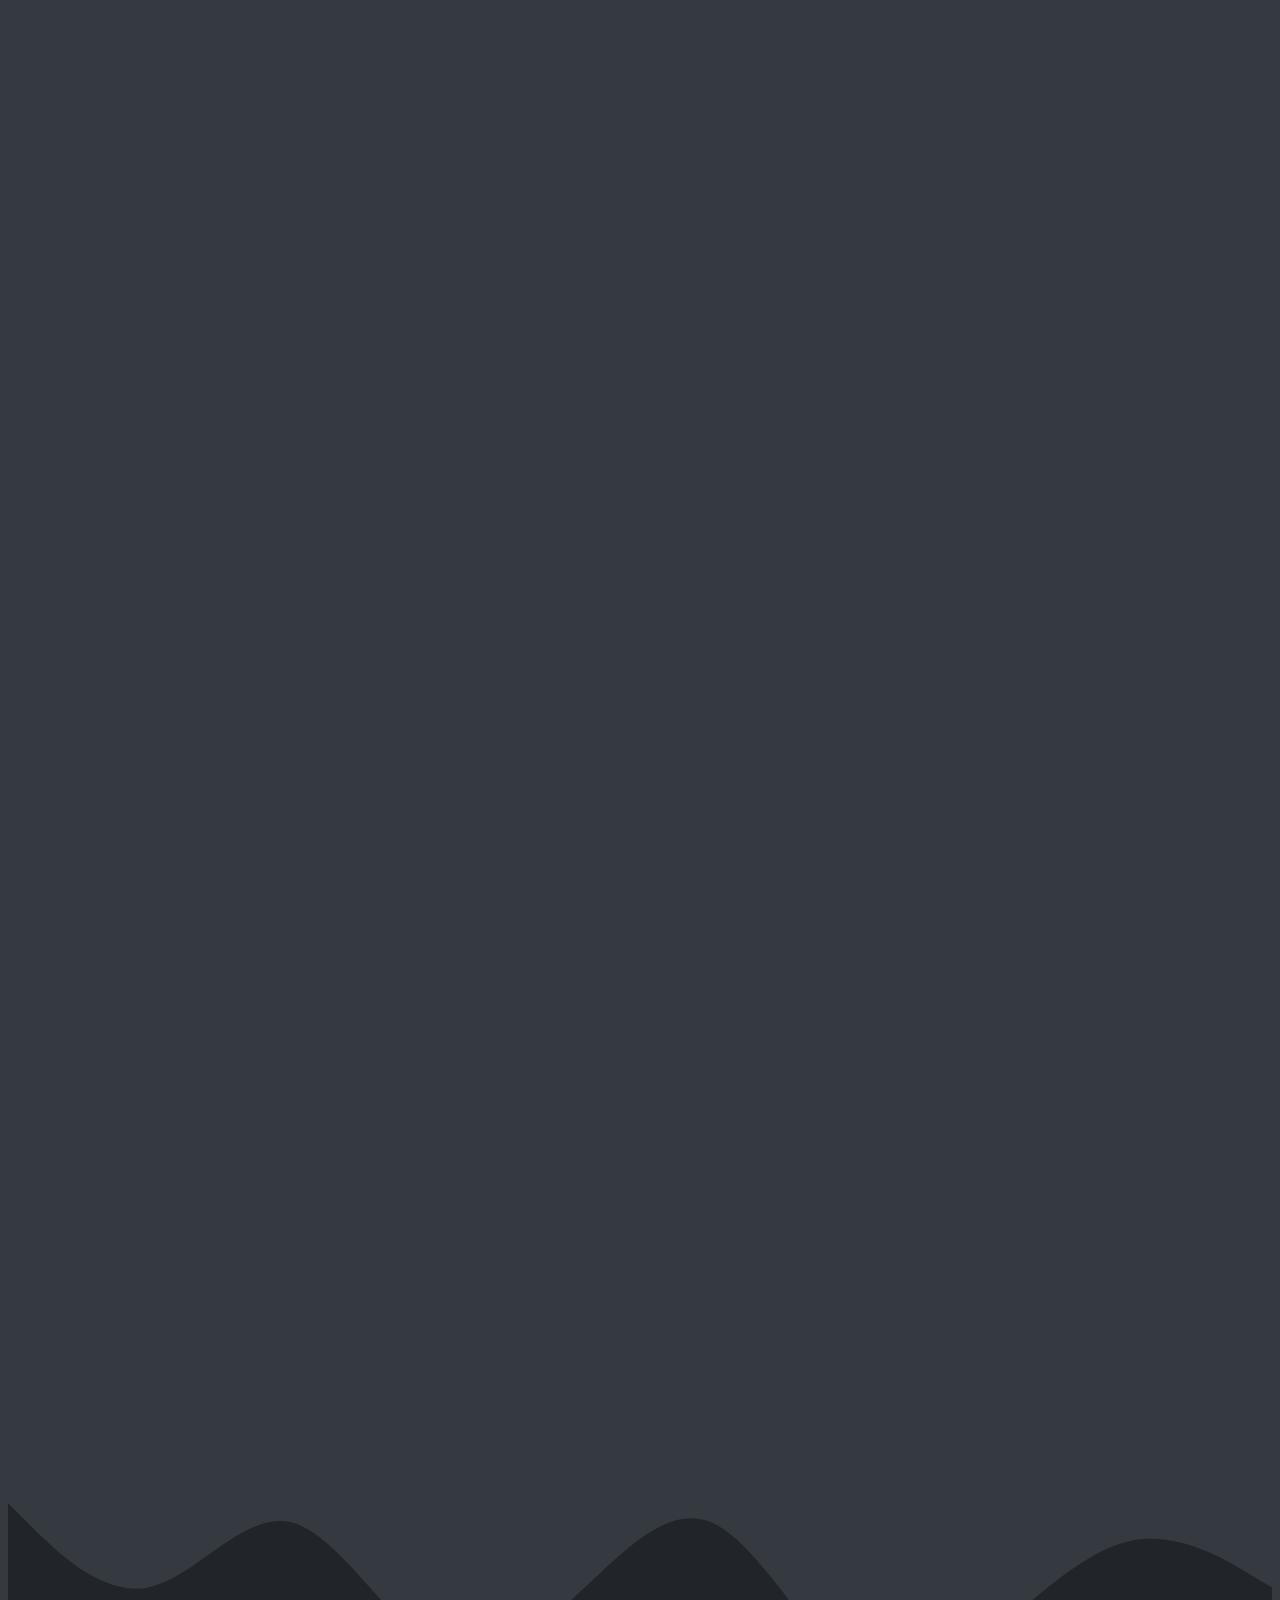
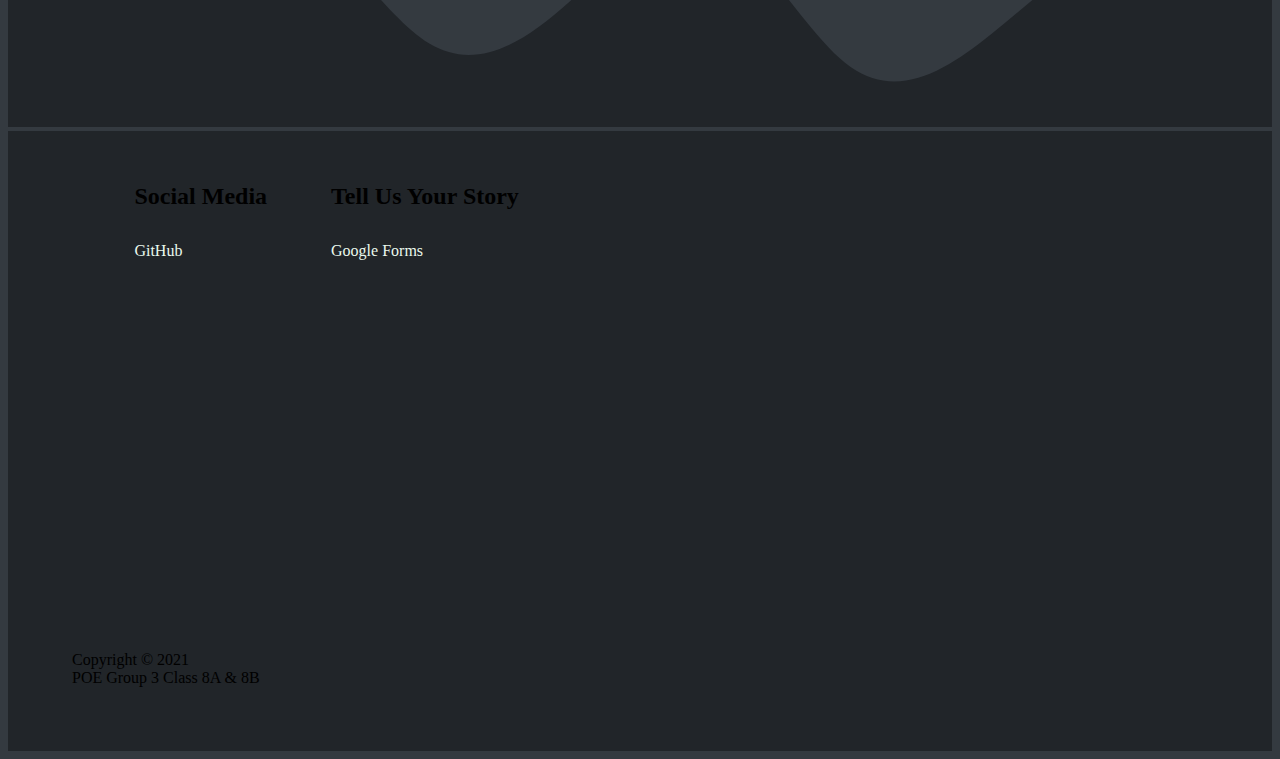
==== commit 70d32e26: "Added English as language choice" ====
--- a/index.html
+++ b/index.html
@@ -23,45 +23,25 @@
     <!-- Jumbotron. -->
     <div id="title" class="jumbotron text-center">
         <!-- Switch languages dropdown. -->
-        <div class="text-end px-5">
+        <div class="px-5">
             <div class="btn-group">
                 <button type="button" class="btn text-light dropdown-toggle" id="lang-choice" data-bs-toggle="dropdown"
                     aria-expanded="false" style="background-color: #13795B">
                     Language
                 </button>
                 <ul class="dropdown-menu">
+                    <li><a class="dropdown-item" onclick="setCookie('language', 'english', 30);">
+                        English
+                    </a></li>
                     <li><a class="dropdown-item" onclick="setCookie('language', 'indonesian', 30);">
-                            Bahasa Indonesia
-                        </a></li>
+                        Bahasa Indonesia
+                    </a></li>
                     <li><a class="dropdown-item" onclick="setCookie('language', 'sundanese', 30);">
-                            Bahasa Sunda
-                        </a></li>
+                        Basa Sunda
+                    </a></li>
                 </ul>
             </div>
         </div>
-
-        <!-- the about section -->
-        <section id="about">
-            <h1 class="display-5 text-center text-light mb-5" id="about-title" data-aos="fade-right"
-                data-aos-anchor-placement="center-bottom">
-                Tentang
-            </h1>
-            <p class="p text-center text-light" id="about-content" data-aos="fade-up"
-                data-aos-anchor-placement="bottom-bottom">
-                Sebuah website sederhana dan interaktif yang akan memudahkan kita untuk mengetahui dan mempelajari
-                tentang
-                keberagaman agama di Indonesia serta toleransi yang perlu dijunjung dalam menyikapi perbedaan tersebut.
-            </p>
-        </section>
-
-        <h2 class="fs-2 display-2 text-light" id="howtouse-title">Cara memakai website ini</h1>
-            <h4 class="fs-4 display-2 text-light" id="howtouse-content">Scroll kebawah sempai anda menemukan
-                sebuah
-                peta. Klik
-                salah satu pulau di
-                Indonesia untuk melihat jumlah
-                penduduk, data agama, dan cerita yang ada di pulau tersebut.
-        </h2>
 
         <h1 class="display-2 text-light">Unity in Diversity</h1>
         <p class="lead text-light">by Project of Entrepreneur Group 3</p><br>
@@ -75,10 +55,19 @@
         </svg>
     </div>
 
+    <h2 class="display-4 text-center text-light mb-5" id="howtouse-title">Cara menggunakan website ini</h1>
+    <p class="p text-center text-light mb-5" id="howtouse-content">Scroll kebawah sempai anda menemukan
+        sebuah
+        peta. Klik
+        salah satu pulau di
+        Indonesia untuk melihat jumlah
+        penduduk, data agama, dan cerita yang ada di pulau tersebut.
+    </p>
+
     <!-- The interactive map containter -->
     <section id="map">
         <br>
-        <h1 class="display-4 text-center text-light" id="map-title">Agama di Indonesia</h1>
+        <h1 class="display-4 text-center text-light mb-4" id="map-title">Agama di Indonesia</h1>
         <p class="lead text-center text-light" id="map-hint">Klik salah satu pulau di bawah ini...</p>
         <br>
 
@@ -127,6 +116,21 @@
                 </path>
             </svg>
         </div>
+    </section>
+
+    
+    <!-- the about section -->
+    <section id="about">
+        <h1 class="display-5 text-center text-light my-5" id="about-title" data-aos="fade-right"
+            data-aos-anchor-placement="center-bottom">
+            Tentang
+        </h1>
+        <p class="p text-center text-light" id="about-content" data-aos="fade-up"
+            data-aos-anchor-placement="bottom-bottom">
+            Sebuah website sederhana dan interaktif yang akan memudahkan kita untuk mengetahui dan mempelajari
+            tentang
+            keberagaman agama di Indonesia serta toleransi yang perlu dijunjung dalam menyikapi perbedaan tersebut.
+        </p>
     </section>
 
     <br><br>
